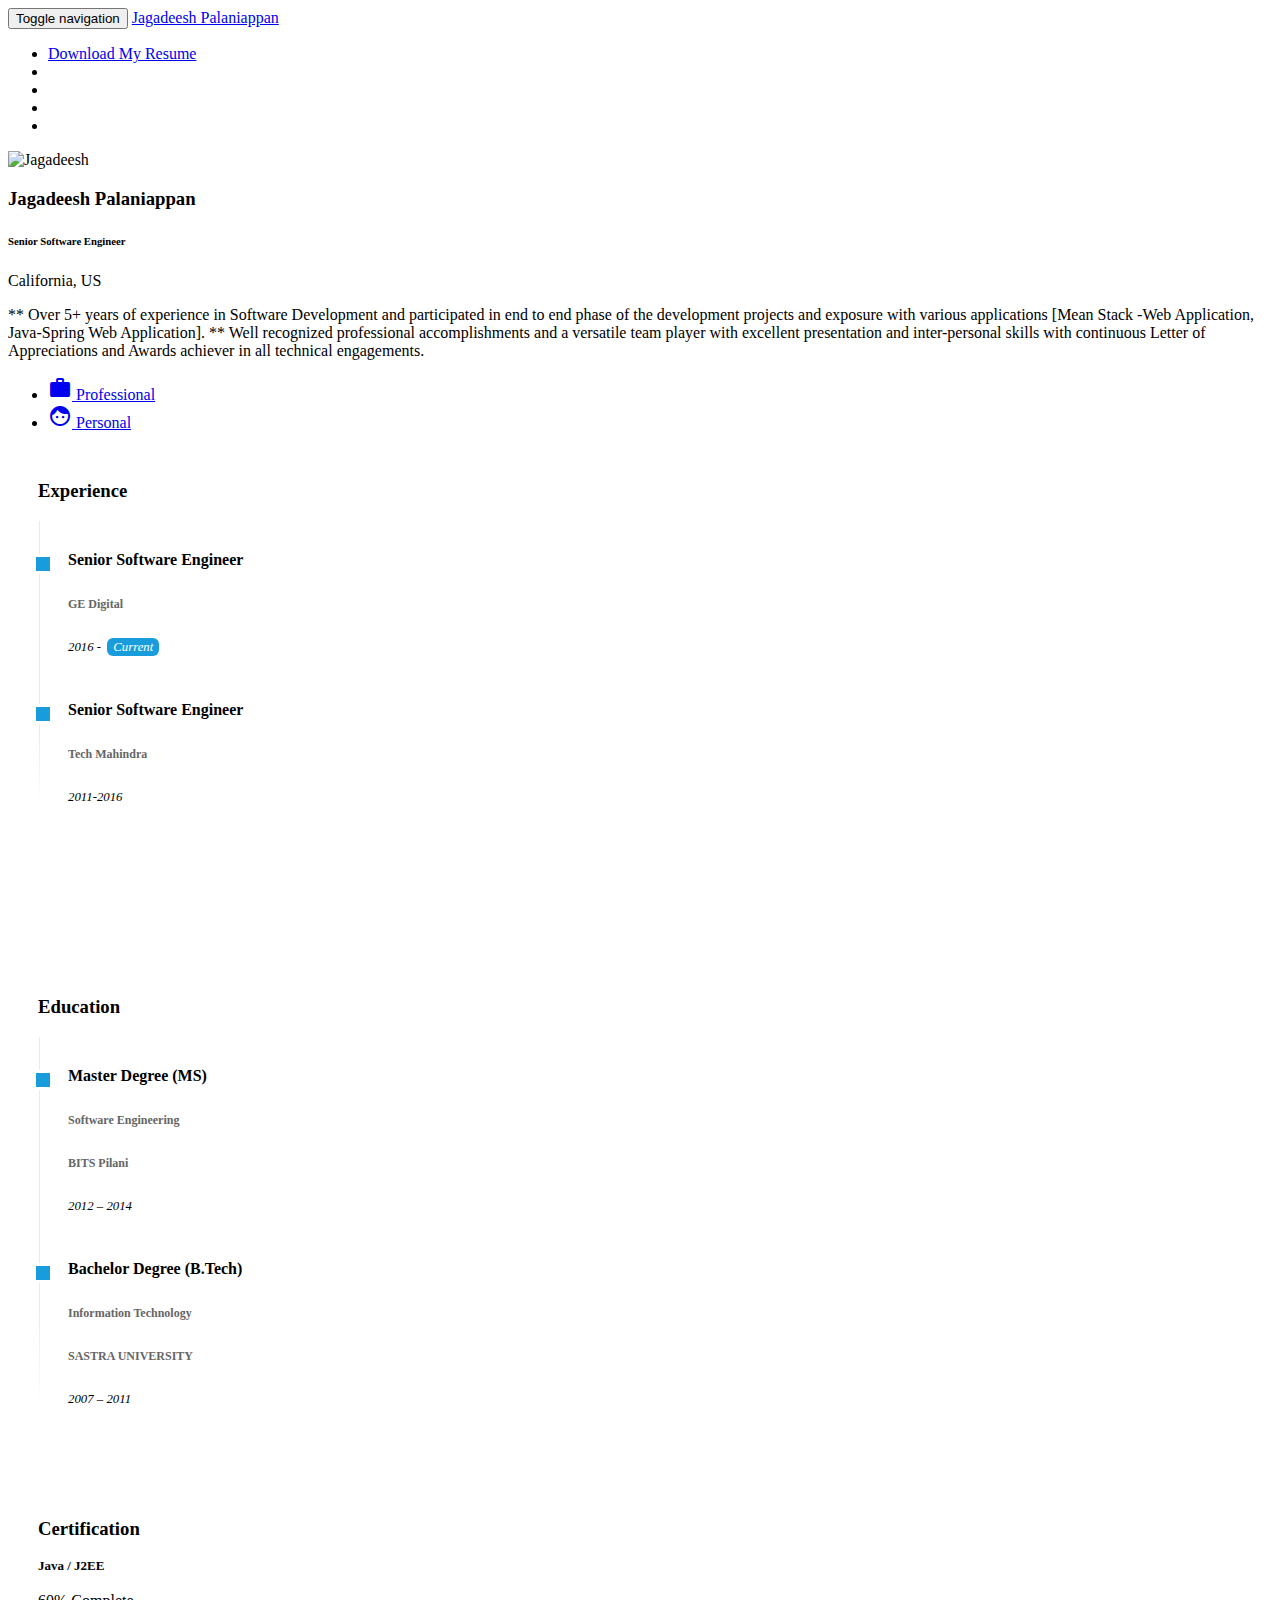
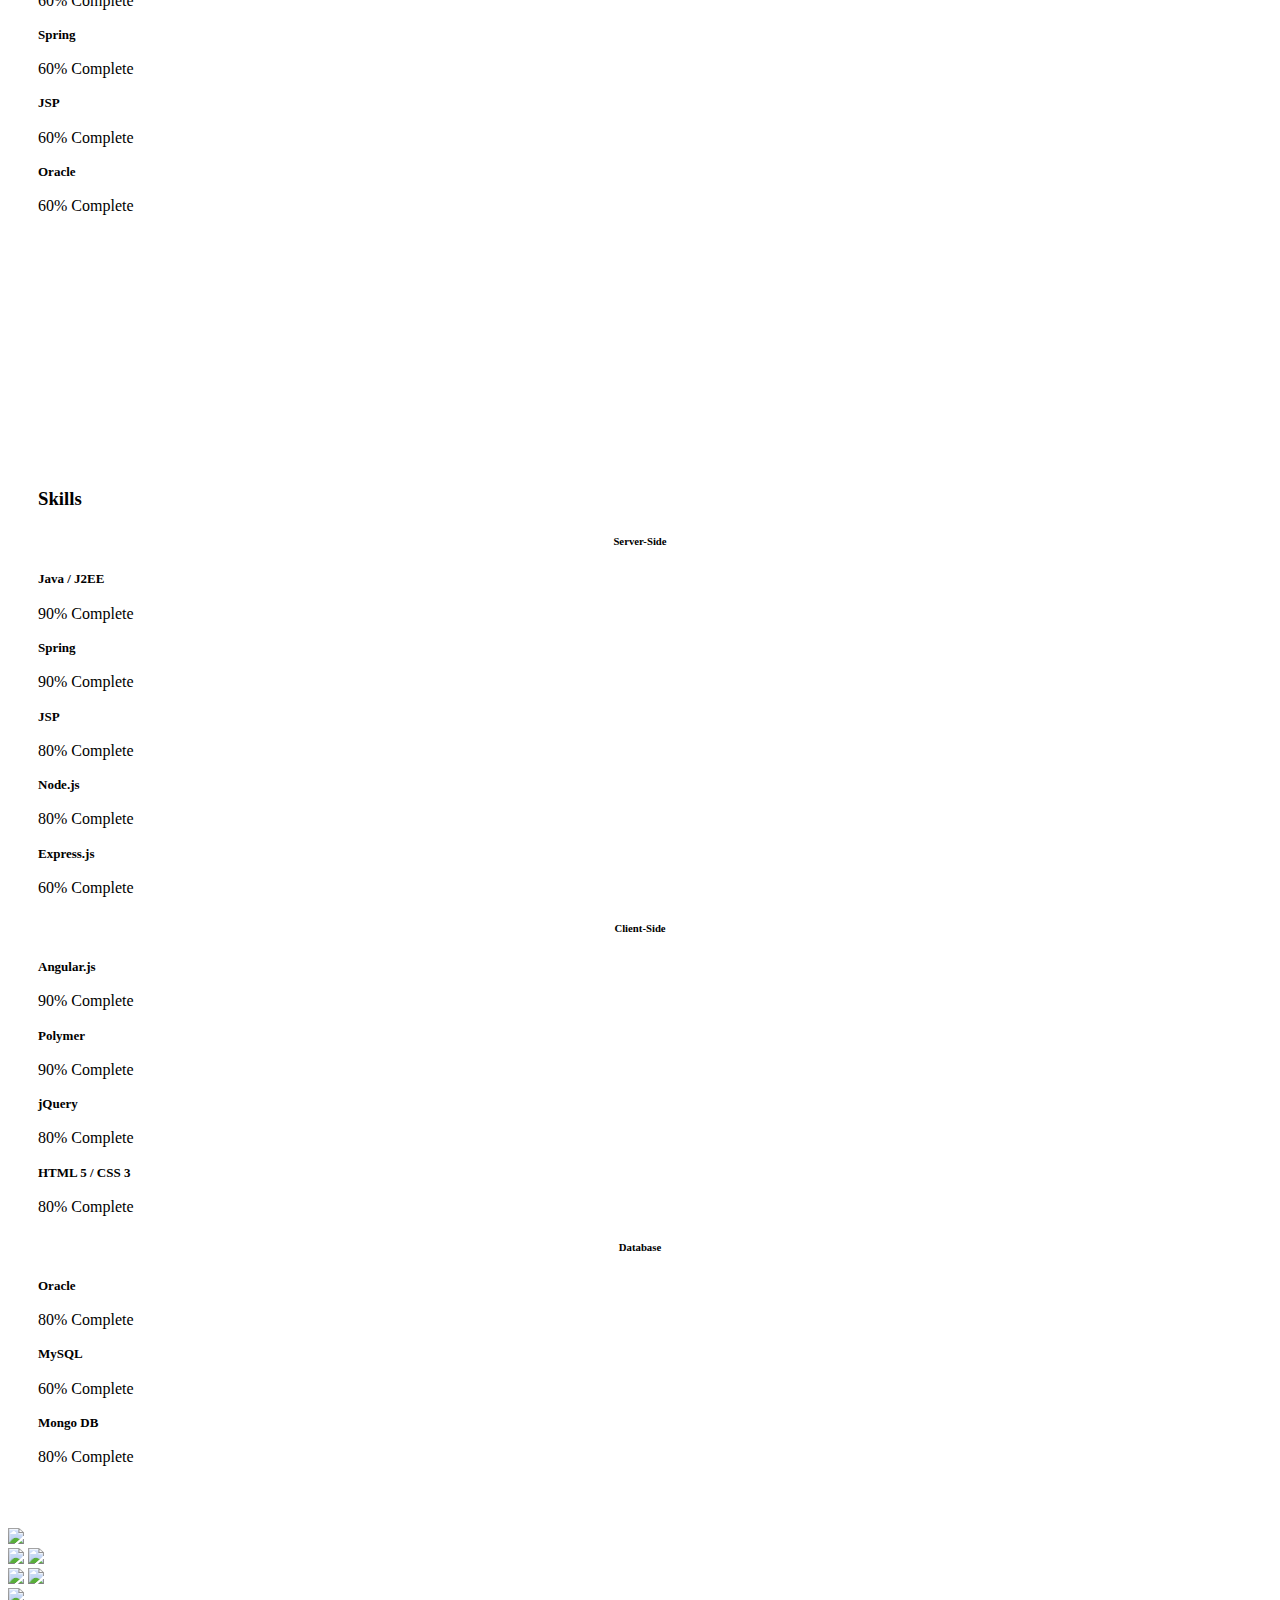
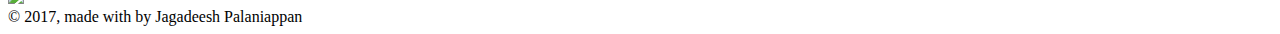
==== index.html @ 731c6bd7 "Update index.html" ====
<!doctype html>
<html lang="en">
<head>
    <meta charset="UTF-8">
    <meta name="description" content="Jagadeesh Palaniappan Official Website">
    <meta name="keywords" content="jagadeeshtechgeek,Jagadeesh,Palaniappan">
    <meta name="author" content="Jagadeesh Palaniappan">

    <meta property="og:site_name" content="#Jagadeesh #TechGeek">
    <meta property="og:title" content="Jagadeesh #TechGeek" />
    <meta property="og:description" content="Jagadeesh Palaniappan Official Website" />
    <meta property="og:image" itemprop="image" content="./assets/img/jag/2.jpg">
    <meta property="og:type" content="website" />



    <link rel="apple-touch-icon" sizes="76x76" href="./assets/img/apple-icon.png">
    <link rel="icon" type="image/png" href="./assets/img/favicon.png">
    <meta http-equiv="X-UA-Compatible" content="IE=edge,chrome=1"/>

    <title>Jagadeesh Palaniappan</title>

    <meta content='width=device-width, initial-scale=1.0, maximum-scale=1.0, user-scalable=0' name='viewport'/>

    <!--     Fonts and icons     -->
    <link rel="stylesheet" href="https://fonts.googleapis.com/icon?family=Material+Icons"/>
    <link rel="stylesheet" type="text/css" href="https://fonts.googleapis.com/css?family=Roboto:300,400,500,700"/>
    <link rel="stylesheet" href="https://maxcdn.bootstrapcdn.com/font-awesome/latest/css/font-awesome.min.css"/>

    <!-- CSS Files -->
    <link href="./assets/css/bootstrap.min.css" rel="stylesheet"/>
    <link href="./assets/css/material-kit.css" rel="stylesheet"/>
    <link href="./assets/css/resume.css" rel="stylesheet"/>


</head>

<body class="profile-page">


<nav class="navbar navbar-transparent navbar-fixed-top navbar-color-on-scroll navbar-info">
    <div class="container">
        <!-- Brand and toggle get grouped for better mobile display -->
        <div class="navbar-header">
            <button type="button" class="navbar-toggle" data-toggle="collapse" data-target="#navigation-example">
                <span class="sr-only">Toggle navigation</span>
                <span class="icon-bar"></span>
                <span class="icon-bar"></span>
                <span class="icon-bar"></span>
            </button>
            <a class="navbar-brand" href="/">Jagadeesh Palaniappan</a>
        </div>

        <div class="collapse navbar-collapse" id="navigation-example">
            <ul class="nav navbar-nav navbar-right text-center">
                <li>
                    <a href="https://github.com/jagadeeshtechgeek/jagadeeshtechgeek.github.io/blob/master/assets/doc/JagadeeshPalaniappan-5yrs.docx?raw=true">
                        <i class="fa fa-cloud-download"></i> Download My Resume
                    </a>
                </li>


                <li>
                    <a href="tel:+14085335628" class="btn btn-simple btn-white btn-just-icon">
                        <i class="fa fa-phone"></i>
                    </a>
                </li>

                <li>
                    <a href="https://github.com/jagadeeshtechgeek" target="_blank"
                       class="btn btn-simple btn-white btn-just-icon">
                        <i class="fa fa-github"></i>
                    </a>
                </li>
                <li>
                    <a href="https://www.linkedin.com/in/jagadeeshtechgeek/" target="_blank"
                       class="btn btn-simple btn-white btn-just-icon">
                        <i class="fa fa-linkedin-square"></i>
                    </a>
                </li>
                <li>
                    <a href="https://www.facebook.com/jagadeeshtechgeek" target="_blank"
                       class="btn btn-simple btn-white btn-just-icon">
                        <i class="fa fa-facebook-square"></i>
                    </a>
                </li>
            </ul>
        </div>
    </div>
</nav>

<div class="wrapper">
    <div class="header header-filter" style="background-image: url('./assets/img/examples/city.jpg');"></div>

    <div class="main main-raised">
        <div class="profile-content">
            <div class="container">
                <div class="row">
                    <div class="profile">
                        <div class="avatar">
                            <img src="./assets/img/jag/2.jpg" alt="Jagadeesh"
                                 class="img-circle img-responsive img-raised">
                        </div>
                        <div class="name">
                            <h3 class="title">Jagadeesh Palaniappan</h3>
                            <h6>Senior Software Engineer</h6>

                            <p>California, US</p>
                        </div>
                    </div>
                </div>
                <div class="description text-center">
                    <p>

                        ** Over 5+ years of experience in Software Development and participated in end to end phase of the development projects and exposure with various applications [Mean Stack -Web Application, Java-Spring Web Application].

                        ** Well recognized professional accomplishments and a versatile team player with excellent presentation and inter-personal skills with continuous Letter of Appreciations and Awards achiever in all technical engagements.

                    </p>
                </div>

                <div class="row">
                    <div class="col-md-12">
                        <div class="profile-tabs">
                            <div class="nav-align-center">


                                <ul class="nav nav-pills nav-pills-info" role="tablist">
                                    <li class="active">
                                        <a href="#work" role="tab" data-toggle="tab">
                                            <i class="material-icons">work</i>
                                            Professional
                                        </a>
                                    </li>
                                    <li>
                                        <a href="#personal" role="tab" data-toggle="tab">
                                            <i class="material-icons">face</i>
                                            Personal
                                        </a>
                                    </li>
                                </ul>


                                <div class="tab-content gallery">


                                    <div class="tab-pane active" id="work">


                                        <div class="row">


                                            <div class="col-md-4 col-sm-6 ">

                                                <div class="card timeline">

                                                    <!--<div class="block-icon"><i class="fa fa-work"></i></div>-->
                                                    <div class="block-title">
                                                        <h3 class="title">Experience</h3>
                                                    </div>

                                                    <div class="tm-container">

                                                        <div class="tm">
                                                            <div class="tm-header">
                                                                <h4>Senior Software Engineer</h4>
                                                                <h6>GE Digital</h6>

                                                                <p class="duration">2016 - <span
                                                                        class="current">Current</span></p>

                                                            </div>
                                                            <p></p>
                                                        </div>

                                                        <div class="tm">
                                                            <div class="tm-header">
                                                                <h4>Senior Software Engineer</h4>
                                                                <h6>Tech Mahindra</h6>

                                                                <p class="duration">2011-2016</p>
                                                            </div>
                                                            <p></p>
                                                        </div>

                                                    </div>
                                                </div>

                                            </div>


                                            <div class="col-md-4 col-sm-6 ">


                                                <div class="card timeline">

                                                    <div class="block-icon"><i class="ic-pencil"></i></div>
                                                    <div class="block-title">
                                                        <h3 class="title medium">Education</h3>
                                                    </div>

                                                    <div class="tm-container">


                                                        <div class="tm">
                                                            <div class="tm-header">
                                                                <h4>Master Degree (MS) </h4>
                                                                <h6>Software Engineering</h6>
                                                                <h6>BITS Pilani</h6>

                                                                <p class="duration">2012 – 2014</p>
                                                            </div>
                                                            <p></p>
                                                        </div>

                                                        <div class="tm">
                                                            <div class="tm-header">
                                                                <h4>Bachelor Degree (B.Tech) </h4>
                                                                <h6>Information Technology</h6>
                                                                <h6>SASTRA UNIVERSITY</h6>

                                                                <p class="duration">2007 – 2011</p>
                                                            </div>
                                                            <p></p>
                                                        </div>


                                                    </div>
                                                </div>

                                            </div>


                                            <div class="col-md-4 col-sm-6 ">

                                                <div class="card timeline">

                                                    <!--<div class="block-icon"><i class="ic-tools-2"></i></div>-->

                                                    <div class="block-title">
                                                        <h3 class="title">Certification</h3>
                                                    </div>

                                                    <div class="skills ">

                                                        <ul class="skill-list">
                                                            <li>
                                                                <h4>Java / J2EE </h4>

                                                                <div class="progress">
                                                                    <div class="progress-bar progress-bar-info"
                                                                         role="progressbar" aria-valuenow="60"
                                                                         aria-valuemin="0" aria-valuemax="100"
                                                                         style="width: 60%;">
                                                                        <span class="sr-only">60% Complete</span>
                                                                    </div>
                                                                </div>
                                                            </li>

                                                            <li>
                                                                <h4>Spring</h4>

                                                                <div class="progress">
                                                                    <div class="progress-bar progress-bar-info"
                                                                         role="progressbar" aria-valuenow="60"
                                                                         aria-valuemin="0" aria-valuemax="100"
                                                                         style="width: 60%;">
                                                                        <span class="sr-only">60% Complete</span>
                                                                    </div>
                                                                </div>
                                                            </li>

                                                            <li>
                                                                <h4>JSP</h4>

                                                                <div class="progress">
                                                                    <div class="progress-bar progress-bar-info"
                                                                         role="progressbar" aria-valuenow="60"
                                                                         aria-valuemin="0" aria-valuemax="100"
                                                                         style="width: 60%;">
                                                                        <span class="sr-only">60% Complete</span>
                                                                    </div>
                                                                </div>
                                                            </li>

                                                            <li>
                                                                <h4>Oracle</h4>

                                                                <div class="progress">
                                                                    <div class="progress-bar progress-bar-info"
                                                                         role="progressbar" aria-valuenow="60"
                                                                         aria-valuemin="0" aria-valuemax="100"
                                                                         style="width: 60%;">
                                                                        <span class="sr-only">60% Complete</span>
                                                                    </div>
                                                                </div>
                                                            </li>

                                                        </ul>


                                                    </div>

                                                </div>

                                            </div>


                                        </div>



                                        <!--<p>** Achievements: #MissionInnovation2015 #HackathonWinner, #PatOnBackAward, #Certified-UI-Developer, #STAR-PerformerAward</p>-->


                                        <br/>
                                        <br/>
                                        <br/>

                                        <div class="row">


                                            <div class="col-md-12">

                                                <div class="card timeline">


                                                    <!--<div class="block-icon"><i class="ic-tools-2"></i></div>-->

                                                    <div class="block-title">
                                                        <h3 class="title">Skills</h3>
                                                    </div>

                                                    <div class="skills ">


                                                        <div class="row">
                                                            <div class="col-md-4">

                                                                <h6>Server-Side</h6>

                                                                <ul class="skill-list">
                                                                    <li>
                                                                        <h4>Java / J2EE </h4>

                                                                        <div class="progress">
                                                                            <div class="progress-bar progress-bar-info"
                                                                                 role="progressbar" aria-valuenow="90"
                                                                                 aria-valuemin="0" aria-valuemax="100"
                                                                                 style="width: 90%;">
                                                                                <span class="sr-only">90% Complete</span>
                                                                            </div>
                                                                        </div>
                                                                    </li>

                                                                    <li>
                                                                        <h4>Spring</h4>

                                                                        <div class="progress">
                                                                            <div class="progress-bar progress-bar-info"
                                                                                 role="progressbar" aria-valuenow="90"
                                                                                 aria-valuemin="0" aria-valuemax="100"
                                                                                 style="width: 90%;">
                                                                                <span class="sr-only">90% Complete</span>
                                                                            </div>
                                                                        </div>
                                                                    </li>

                                                                    <li>
                                                                        <h4>JSP</h4>

                                                                        <div class="progress">
                                                                            <div class="progress-bar progress-bar-info"
                                                                                 role="progressbar" aria-valuenow="80"
                                                                                 aria-valuemin="0" aria-valuemax="100"
                                                                                 style="width: 80%;">
                                                                                <span class="sr-only">80% Complete</span>
                                                                            </div>
                                                                        </div>
                                                                    </li>

                                                                    <li>
                                                                        <h4>Node.js</h4>

                                                                        <div class="progress">
                                                                            <div class="progress-bar progress-bar-info"
                                                                                 role="progressbar" aria-valuenow="80"
                                                                                 aria-valuemin="0" aria-valuemax="100"
                                                                                 style="width: 80%;">
                                                                                <span class="sr-only">80% Complete</span>
                                                                            </div>
                                                                        </div>
                                                                    </li>


                                                                    <li>
                                                                        <h4>Express.js</h4>

                                                                        <div class="progress">
                                                                            <div class="progress-bar progress-bar-info"
                                                                                 role="progressbar" aria-valuenow="60"
                                                                                 aria-valuemin="0" aria-valuemax="100"
                                                                                 style="width: 60%;">
                                                                                <span class="sr-only">60% Complete</span>
                                                                            </div>
                                                                        </div>
                                                                    </li>


                                                                </ul>


                                                            </div>
                                                            <div class="col-md-4">

                                                                <h6>Client-Side</h6>

                                                                <ul class="skill-list">

                                                                    <li>
                                                                        <h4>Angular.js</h4>

                                                                        <div class="progress">
                                                                            <div class="progress-bar progress-bar-info"
                                                                                 role="progressbar" aria-valuenow="90"
                                                                                 aria-valuemin="0" aria-valuemax="100"
                                                                                 style="width: 90%;">
                                                                                <span class="sr-only">90% Complete</span>
                                                                            </div>
                                                                        </div>
                                                                    </li>

                                                                    <li>
                                                                        <h4>Polymer</h4>

                                                                        <div class="progress">
                                                                            <div class="progress-bar progress-bar-info"
                                                                                 role="progressbar" aria-valuenow="90"
                                                                                 aria-valuemin="0" aria-valuemax="100"
                                                                                 style="width: 90%;">
                                                                                <span class="sr-only">90% Complete</span>
                                                                            </div>
                                                                        </div>
                                                                    </li>

                                                                    <li>
                                                                        <h4>jQuery</h4>

                                                                        <div class="progress">
                                                                            <div class="progress-bar progress-bar-info"
                                                                                 role="progressbar" aria-valuenow="80"
                                                                                 aria-valuemin="0" aria-valuemax="100"
                                                                                 style="width: 80%;">
                                                                                <span class="sr-only">80% Complete</span>
                                                                            </div>
                                                                        </div>
                                                                    </li>


                                                                    <li>
                                                                        <h4>HTML 5 / CSS 3</h4>

                                                                        <div class="progress">
                                                                            <div class="progress-bar progress-bar-info"
                                                                                 role="progressbar" aria-valuenow="80"
                                                                                 aria-valuemin="0" aria-valuemax="100"
                                                                                 style="width: 80%;">
                                                                                <span class="sr-only">80% Complete</span>
                                                                            </div>
                                                                        </div>
                                                                    </li>


                                                                </ul>


                                                            </div>
                                                            <div class="col-md-4">

                                                                <h6>Database</h6>

                                                                <ul class="skill-list">

                                                                    <li>
                                                                        <h4>Oracle</h4>

                                                                        <div class="progress">
                                                                            <div class="progress-bar progress-bar-info"
                                                                                 role="progressbar" aria-valuenow="80"
                                                                                 aria-valuemin="0" aria-valuemax="100"
                                                                                 style="width: 80%;">
                                                                                <span class="sr-only">80% Complete</span>
                                                                            </div>
                                                                        </div>
                                                                    </li>

                                                                    <li>
                                                                        <h4>MySQL</h4>

                                                                        <div class="progress">
                                                                            <div class="progress-bar progress-bar-info"
                                                                                 role="progressbar" aria-valuenow="50"
                                                                                 aria-valuemin="0" aria-valuemax="100"
                                                                                 style="width: 60%;">
                                                                                <span class="sr-only">60% Complete</span>
                                                                            </div>
                                                                        </div>
                                                                    </li>

                                                                    <li>
                                                                        <h4>Mongo DB</h4>

                                                                        <div class="progress">
                                                                            <div class="progress-bar progress-bar-info"
                                                                                 role="progressbar" aria-valuenow="80"
                                                                                 aria-valuemin="0" aria-valuemax="100"
                                                                                 style="width: 80%;">
                                                                                <span class="sr-only">80% Complete</span>
                                                                            </div>
                                                                        </div>
                                                                    </li>


                                                                </ul>

                                                            </div>

                                                        </div>


                                                    </div>

                                                </div>

                                            </div>


                                        </div>


                                    </div>


                                    <div class="tab-pane text-center" id="personal">

                                        <div class="row">
                                            <div class="col-md-4">
                                                <img src="./assets/img/jag/3.jpg" class="img-rounded"/>
                                            </div>
                                            <div class="col-md-2">
                                                <img src="./assets/img/jag/2.jpg" class="img-rounded"/>
                                                <img src="./assets/img/jag/3.jpg" class="img-rounded"/>
                                            </div>
                                            <div class="col-md-2">
                                                <img src="./assets/img/jag/3.jpg" class="img-rounded"/>
                                                <img src="./assets/img/jag/1.jpg" class="img-rounded"/>
                                            </div>
                                            <div class="col-md-4">
                                                <img src="./assets/img/jag/2.jpg" class="img-rounded"/>

                                            </div>
                                        </div>
                                    </div>

                                </div>
                            </div>

                        </div>
                    </div>
                    <!-- End Profile Tabs -->
                </div>
            </div>

        </div>
    </div>
</div>

</div>
<footer class="footer">
    <div class="container">
        <!--
        <nav class="pull-left">
            <ul>
                <li>
                    <a href="javascript:void(0)">
                        About Us
                    </a>
                </li>
                <li>
                    <a href="javascript:void(0)">
                        Blog
                    </a>
                </li>
                <li>
                    <a href="javascript:void(0)">
                        Licenses
                    </a>
                </li>
            </ul>
        </nav>
        -->
        <div class="copyright pull-right">
            &copy; 2017, made with <i class="fa fa-heart heart"></i> by Jagadeesh Palaniappan
        </div>
    </div>
</footer>


</body>
<!--   Core JS Files   -->
<script src="./assets/js/jquery.min.js" type="text/javascript"></script>
<script src="./assets/js/bootstrap.min.js" type="text/javascript"></script>
<script src="./assets/js/material.min.js"></script>

<!--  Plugin for the Sliders, full documentation here: http://refreshless.com/nouislider/ -->
<script src="./assets/js/nouislider.min.js" type="text/javascript"></script>

<!--  Plugin for the Datepicker, full documentation here: http://www.eyecon.ro/bootstrap-datepicker/ -->
<script src="./assets/js/bootstrap-datepicker.js" type="text/javascript"></script>

<!-- Control Center for Material Kit: activating the ripples, parallax effects, scripts from the example pages etc -->
<script src="./assets/js/material-kit.js" type="text/javascript"></script>

</html>
---- assets/css/resume.css ----
.tm h4, .tm h4 {
    margin-top: 0;
}

.tm-container, .skills {
    text-align: left;
}

.skills ul{
    list-style: none;
    padding-left: 0px;
}




.timeline {
    padding: 10px 30px 46px;
    margin-top: 20px;
    min-height: 440px;
}


.tm-container {
    position: relative;
}



.tm-container:before {
    background: #eaeaea; /* Old browsers */
    background: -moz-linear-gradient(top,  #eaeaea 1%, #eaeaea 75%, #ffffff 100%); /* FF3.6+ */
    background: -webkit-gradient(linear, left top, left bottom, color-stop(1%,#eaeaea), color-stop(75%,#eaeaea), color-stop(100%,#ffffff)); /* Chrome,Safari4+ */
    background: -webkit-linear-gradient(top,  #eaeaea 1%,#eaeaea 75%,#ffffff 100%); /* Chrome10+,Safari5.1+ */
    background: -o-linear-gradient(top,  #eaeaea 1%,#eaeaea 75%,#ffffff 100%); /* Opera 11.10+ */
    background: -ms-linear-gradient(top,  #eaeaea 1%,#eaeaea 75%,#ffffff 100%); /* IE10+ */
    background: linear-gradient(to bottom,  #eaeaea 1%,#eaeaea 75%,#ffffff 100%); /* W3C */
    filter: progid:DXImageTransform.Microsoft.gradient( startColorstr='#eaeaea', endColorstr='#ffffff',GradientType=0 ); /* IE6-9 */
    bottom: 0;
    content: "";
    left: 1px;
    position: absolute;
    top: 0;
    width: 1px;
    height:100%;

}


.tm {
    margin-bottom: 10px;
    padding-left: 30px;
    padding-top: 30px;
    position: relative;
}


.tm:after {
    background: #199cdb;
    border: 3px solid #ffffff;
    content: "";
    height: 14px;
    left: -5px;
    position: absolute;
    text-align: center;
    top: 33px;
    width: 14px;
}



.tm .tm-header h6 {
    color: #666666;
    font-size: 12px;
}


.tm .tm-header p span.current {
    background: #199cdb;
    border-radius: 6px;
    -moz-border-radius:6px;
    -webkit-border-radius :6px;
    -ms-border-radius:6px;
    -o-border-radius: 6px;
    color: #ffffff;
    padding: 2px 6px;
    margin-left: 3px;

}



.skill-list li {
    margin-bottom: 15px;
}


.skill-list li:last-child {
    margin-bottom: 0;
}


.skill-list h4 {
    display: block;
    width: 144px;
    font-size: 13px;
}



.tm .duration {
    font-size: 0.8em;
    font-style: italic;
}

.skills h6 {
    text-align: center;
}
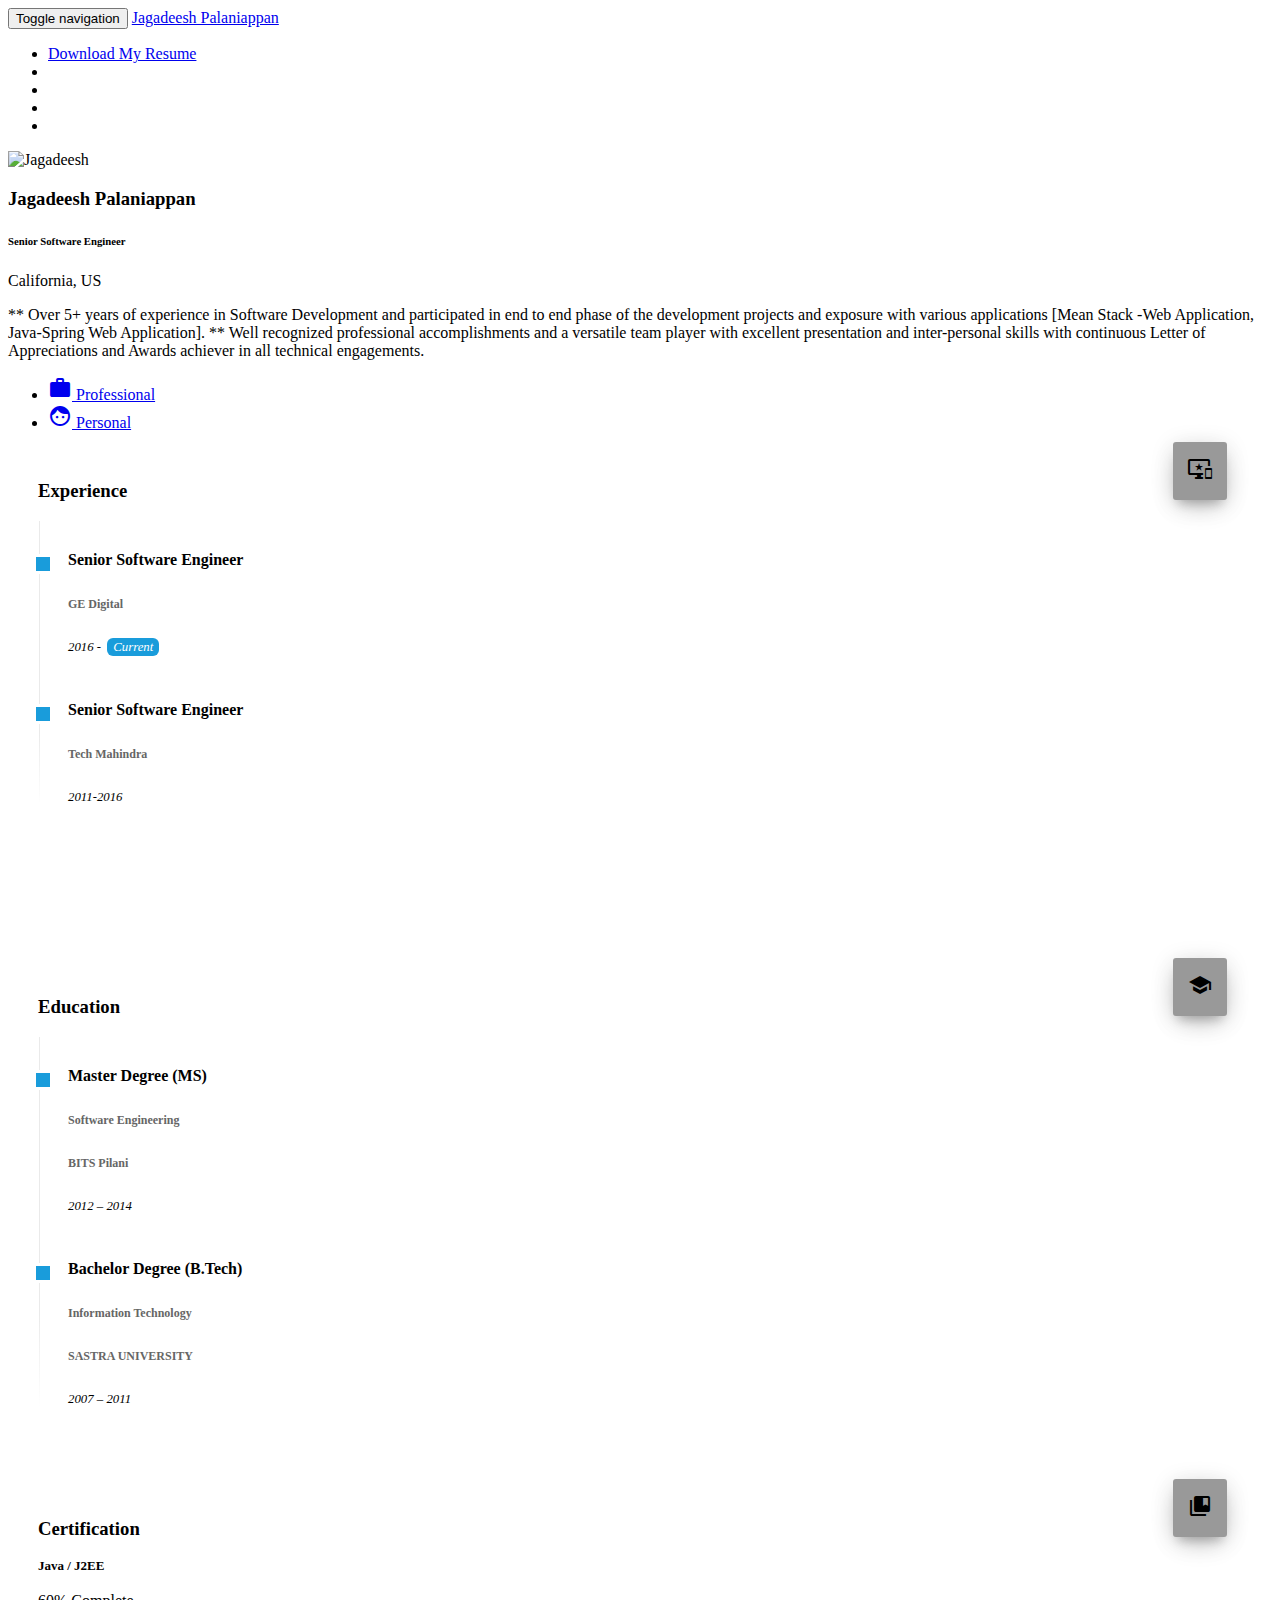
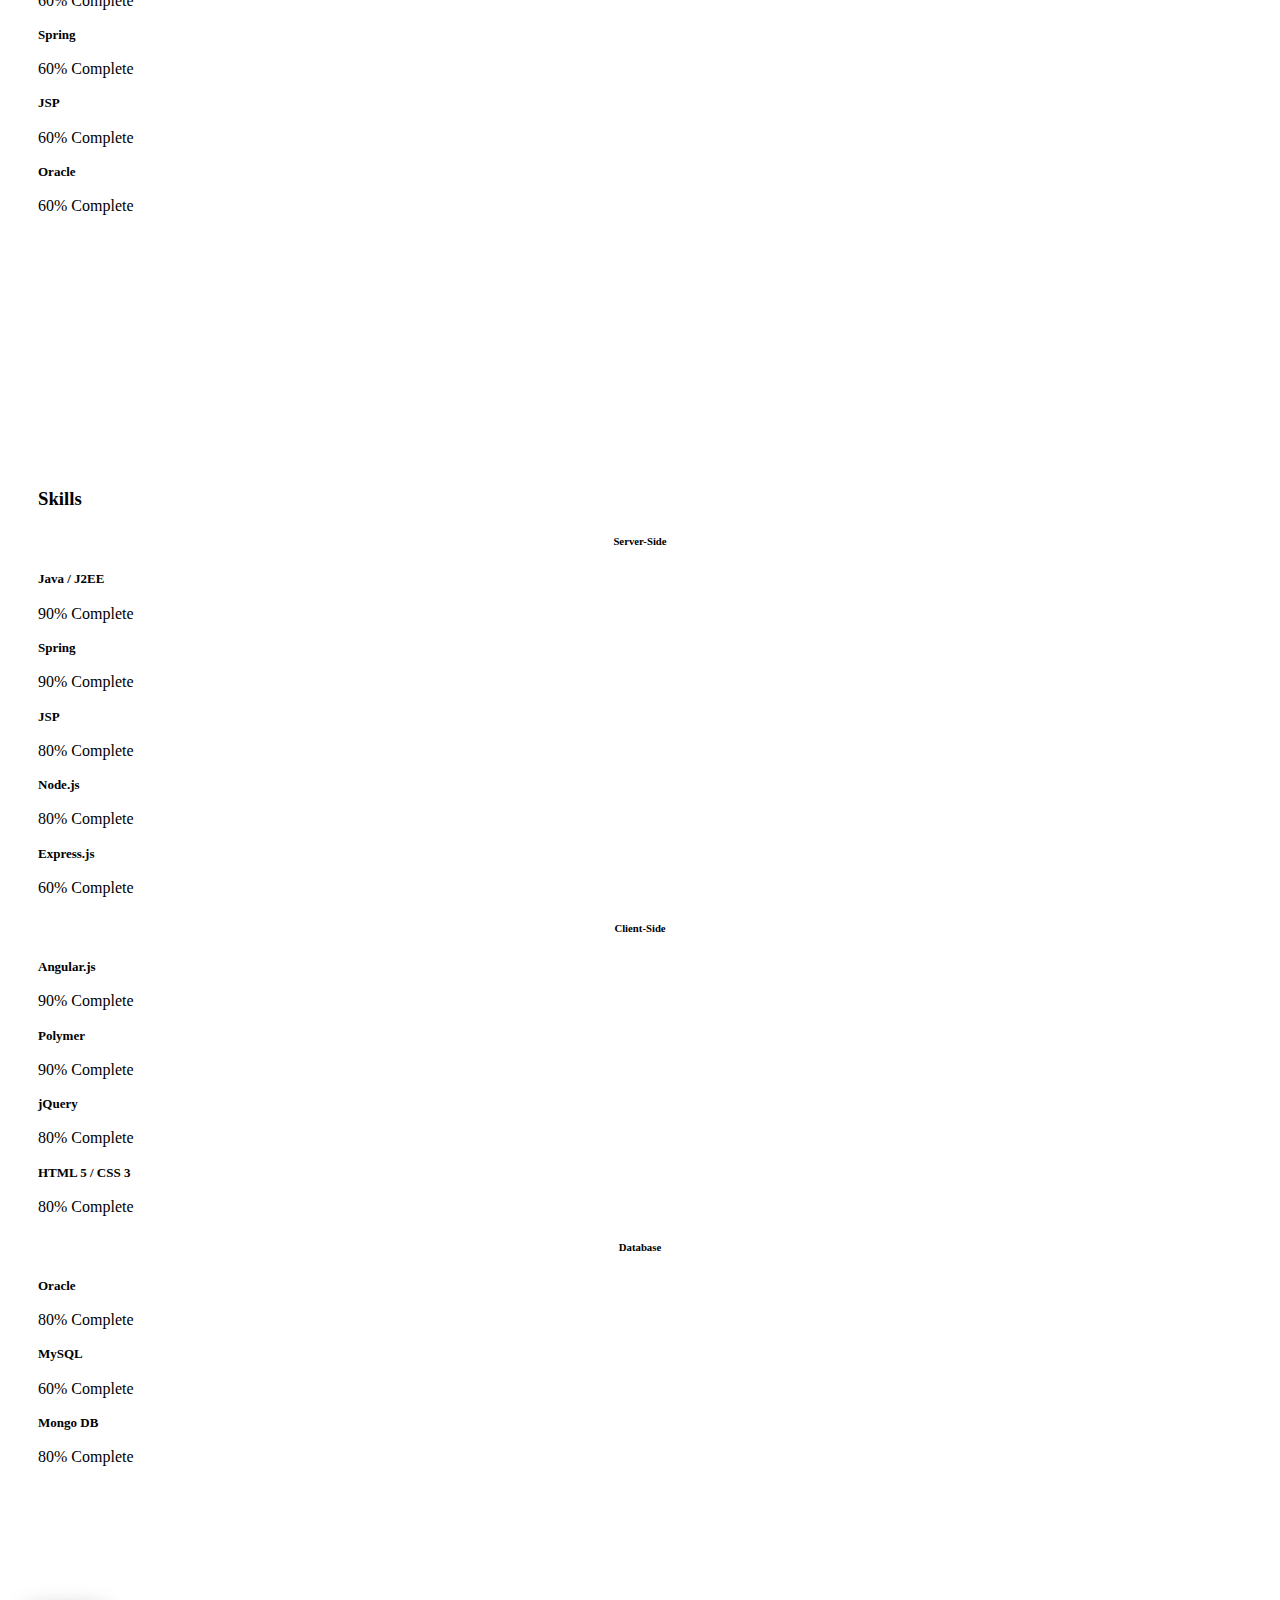
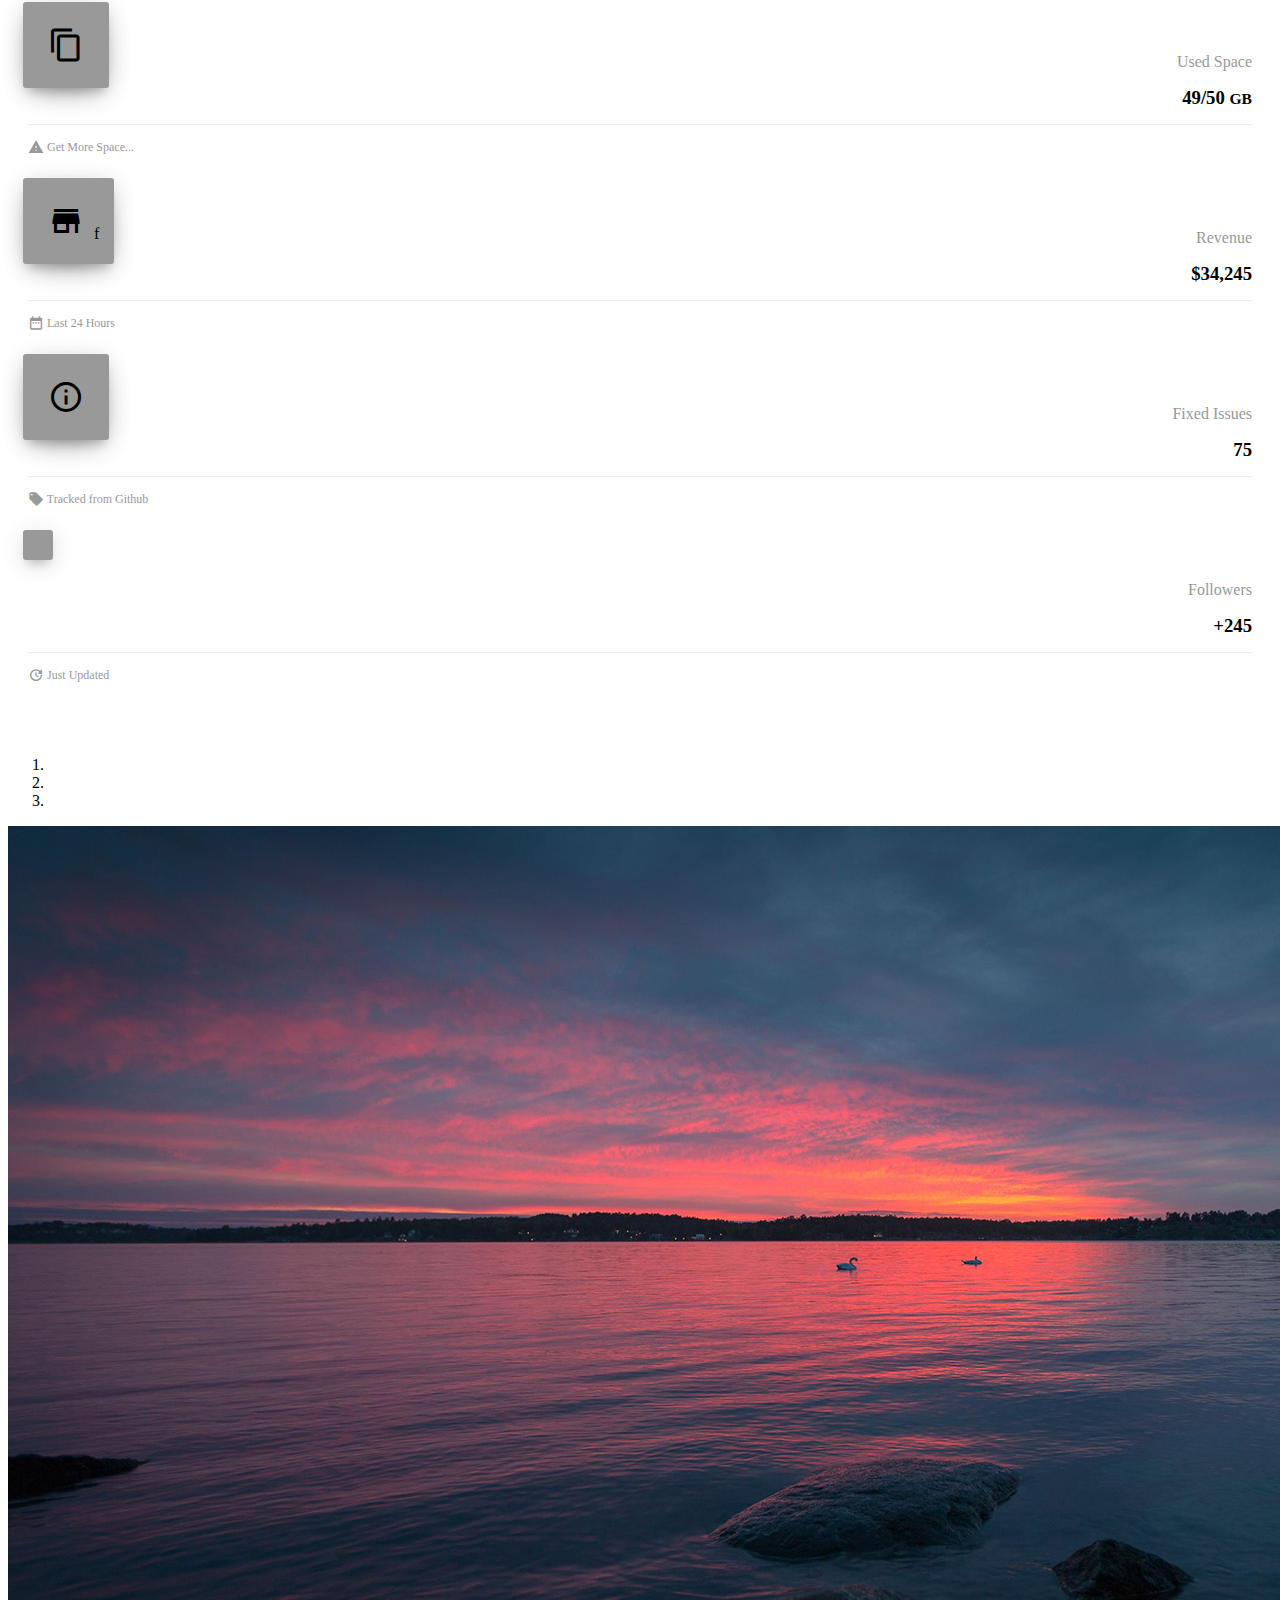
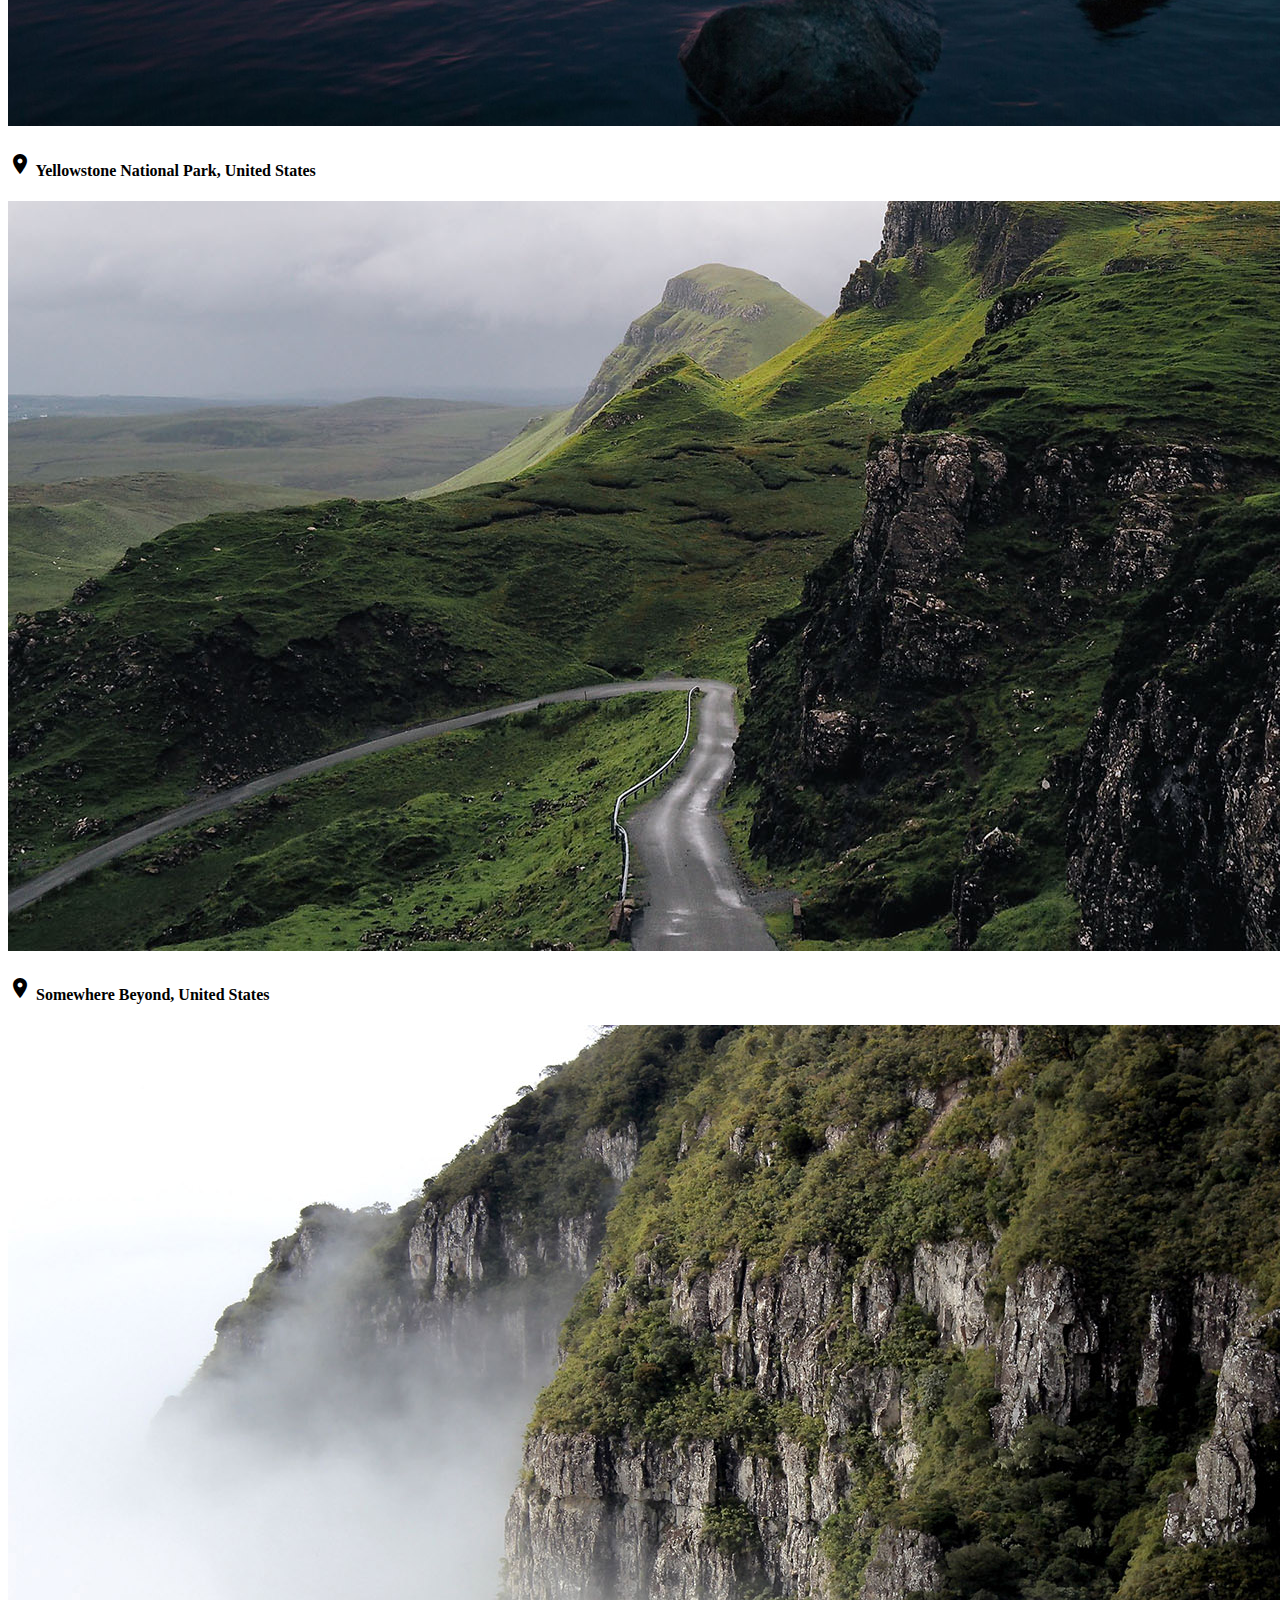
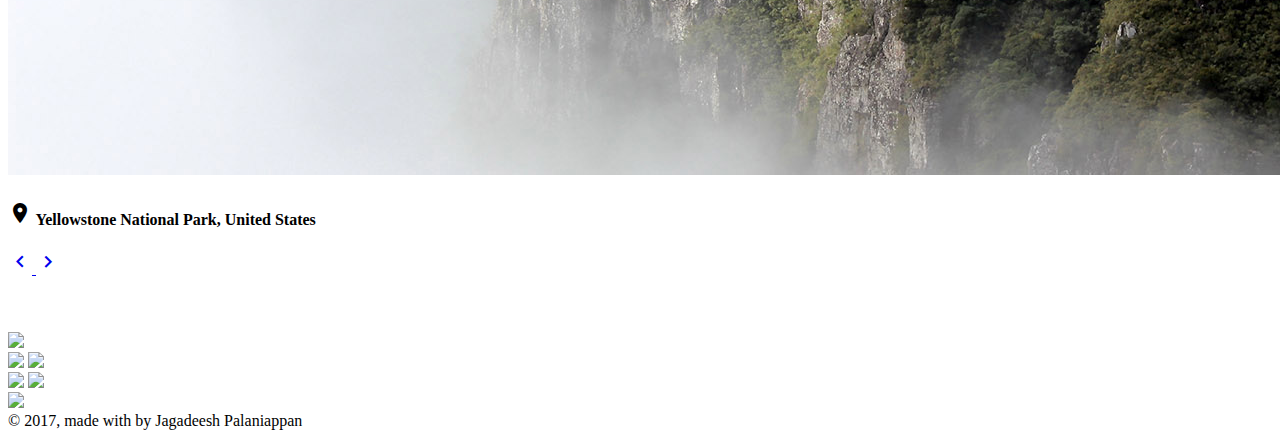
==== commit b76c0025: "carosel" ====
--- a/index.html
+++ b/index.html
@@ -7,11 +7,10 @@
     <meta name="author" content="Jagadeesh Palaniappan">
 
     <meta property="og:site_name" content="#Jagadeesh #TechGeek">
-    <meta property="og:title" content="Jagadeesh #TechGeek" />
-    <meta property="og:description" content="Jagadeesh Palaniappan Official Website" />
+    <meta property="og:title" content="Jagadeesh #TechGeek"/>
+    <meta property="og:description" content="Jagadeesh Palaniappan Official Website"/>
     <meta property="og:image" itemprop="image" content="./assets/img/jag/2.jpg">
-    <meta property="og:type" content="website" />
-
+    <meta property="og:type" content="website"/>
 
 
     <link rel="apple-touch-icon" sizes="76x76" href="./assets/img/apple-icon.png">
@@ -112,9 +111,13 @@
                 <div class="description text-center">
                     <p>
 
-                        ** Over 5+ years of experience in Software Development and participated in end to end phase of the development projects and exposure with various applications [Mean Stack -Web Application, Java-Spring Web Application].
-
-                        ** Well recognized professional accomplishments and a versatile team player with excellent presentation and inter-personal skills with continuous Letter of Appreciations and Awards achiever in all technical engagements.
+                        ** Over 5+ years of experience in Software Development and participated in end to end phase of
+                        the development projects and exposure with various applications [Mean Stack -Web Application,
+                        Java-Spring Web Application].
+
+                        ** Well recognized professional accomplishments and a versatile team player with excellent
+                        presentation and inter-personal skills with continuous Letter of Appreciations and Awards
+                        achiever in all technical engagements.
 
                     </p>
                 </div>
@@ -147,16 +150,26 @@
                                     <div class="tab-pane active" id="work">
 
 
+
+                                        <!-- Expereinces / Edu / Certification -->
+
                                         <div class="row">
 
 
                                             <div class="col-md-4 col-sm-6 ">
 
                                                 <div class="card timeline">
+
+
+                                                    <div class="card-header-icon header-info"
+                                                         data-background-color="green">
+                                                        <i class="material-icons">important_devices</i>
+                                                    </div>
+
 
                                                     <!--<div class="block-icon"><i class="fa fa-work"></i></div>-->
                                                     <div class="block-title">
-                                                        <h3 class="title">Experience</h3>
+                                                        <h3>Experience</h3>
                                                     </div>
 
                                                     <div class="tm-container">
@@ -194,9 +207,15 @@
 
                                                 <div class="card timeline">
 
-                                                    <div class="block-icon"><i class="ic-pencil"></i></div>
+
+                                                    <div class="card-header-icon header-info"
+                                                         data-background-color="green">
+                                                        <i class="material-icons">school</i>
+                                                    </div>
+
+
                                                     <div class="block-title">
-                                                        <h3 class="title medium">Education</h3>
+                                                        <h3>Education</h3>
                                                     </div>
 
                                                     <div class="tm-container">
@@ -235,10 +254,15 @@
 
                                                 <div class="card timeline">
 
-                                                    <!--<div class="block-icon"><i class="ic-tools-2"></i></div>-->
+
+                                                    <div class="card-header-icon header-info"
+                                                         data-background-color="green">
+                                                        <i class="material-icons">collections_bookmark</i>
+                                                    </div>
+
 
                                                     <div class="block-title">
-                                                        <h3 class="title">Certification</h3>
+                                                        <h3>Certification</h3>
                                                     </div>
 
                                                     <div class="skills ">
@@ -309,13 +333,13 @@
                                         </div>
 
 
-
-                                        <!--<p>** Achievements: #MissionInnovation2015 #HackathonWinner, #PatOnBackAward, #Certified-UI-Developer, #STAR-PerformerAward</p>-->
-
-
-                                        <br/>
-                                        <br/>
-                                        <br/>
+                                        <br/>
+                                        <br/>
+                                        <br/>
+
+
+                                        <!-- Skills -->
+
 
                                         <div class="row">
 
@@ -328,10 +352,10 @@
                                                     <!--<div class="block-icon"><i class="ic-tools-2"></i></div>-->
 
                                                     <div class="block-title">
-                                                        <h3 class="title">Skills</h3>
-                                                    </div>
-
-                                                    <div class="skills ">
+                                                        <h3>Skills</h3>
+                                                    </div>
+
+                                                    <div class="skills">
 
 
                                                         <div class="row">
@@ -538,8 +562,176 @@
                                         </div>
 
 
+                                        <br/>
+                                        <br/>
+                                        <br/>
+
+
+
+                                        <!--<p>** Achievements: #MissionInnovation2015 #HackathonWinner, #PatOnBackAward, #Certified-UI-Developer, #STAR-PerformerAward</p>-->
+
+                                        <div class="row">
+                                            <div class="col-lg-3 col-md-6 col-sm-6">
+                                                <div class="card card-stats">
+                                                    <div class="card-header header-success">
+                                                        <i class="material-icons">content_copy</i>
+                                                    </div>
+                                                    <div class="content">
+                                                        <p class="category">Used Space</p>
+
+                                                        <h3>49/50
+                                                            <small>GB</small>
+                                                        </h3>
+                                                    </div>
+                                                    <div class="card-footer">
+                                                        <div class="stats">
+                                                            <i class="material-icons text-danger">warning</i> Get More
+                                                            Space...
+                                                        </div>
+                                                    </div>
+                                                </div>
+                                            </div>
+                                            <div class="col-lg-3 col-md-6 col-sm-6">
+                                                <div class="card card-stats">
+                                                    <div class="card-header header-primary">
+                                                        <i class="material-icons">store</i>f
+                                                    </div>
+                                                    <div class="content">
+                                                        <p class="category">Revenue</p>
+
+                                                        <h3>$34,245</h3>
+                                                    </div>
+                                                    <div class="card-footer">
+                                                        <div class="stats">
+                                                            <i class="material-icons">date_range</i> Last 24 Hours
+                                                        </div>
+                                                    </div>
+                                                </div>
+                                            </div>
+                                            <div class="col-lg-3 col-md-6 col-sm-6">
+                                                <div class="card card-stats">
+                                                    <div class="card-header header-warning" data-background-color="red">
+                                                        <i class="material-icons">info_outline</i>
+                                                    </div>
+                                                    <div class="content">
+                                                        <p class="category">Fixed Issues</p>
+
+                                                        <h3>75</h3>
+                                                    </div>
+                                                    <div class="card-footer">
+                                                        <div class="stats">
+                                                            <i class="material-icons">local_offer</i> Tracked from
+                                                            Github
+                                                        </div>
+                                                    </div>
+                                                </div>
+                                            </div>
+
+                                            <div class="col-lg-3 col-md-6 col-sm-6">
+                                                <div class="card card-stats">
+                                                    <div class="card-header header-info" data-background-color="blue">
+                                                        <i class="fa fa-twitter"></i>
+                                                    </div>
+                                                    <div class="content">
+                                                        <p class="category">Followers</p>
+
+                                                        <h3>+245</h3>
+                                                    </div>
+                                                    <div class="card-footer">
+                                                        <div class="stats">
+                                                            <i class="material-icons">update</i> Just Updated
+                                                        </div>
+                                                    </div>
+                                                </div>
+                                            </div>
+                                        </div>
+
+
+
+
+
+                                        <br/>
+                                        <br/>
+                                        <br/>
+
+                                        <div class="row">
+                                            <div class="col-md-12">
+
+                                                <!-- Carousel Card -->
+                                                <div class="card card-raised card-carousel">
+                                                    <div id="carousel-example-generic" class="carousel slide"
+                                                         data-ride="carousel">
+                                                        <div class="carousel slide" data-ride="carousel">
+
+                                                            <!-- Indicators -->
+                                                            <ol class="carousel-indicators">
+                                                                <li data-target="#carousel-example-generic"
+                                                                    data-slide-to="0" class="active"></li>
+                                                                <li data-target="#carousel-example-generic"
+                                                                    data-slide-to="1"></li>
+                                                                <li data-target="#carousel-example-generic"
+                                                                    data-slide-to="2"></li>
+                                                            </ol>
+
+                                                            <!-- Wrapper for slides -->
+                                                            <div class="carousel-inner">
+                                                                <div class="item active">
+                                                                    <img src="assets/img/jag/a1.jpeg" alt="Awesome Image">
+
+                                                                    <div class="carousel-caption">
+                                                                        <h4><i class="material-icons">location_on</i>
+                                                                            Yellowstone National Park, United States
+                                                                        </h4>
+                                                                    </div>
+                                                                </div>
+                                                                <div class="item">
+                                                                    <img src="assets/img/jag/a2.jpeg" alt="Awesome Image">
+
+                                                                    <div class="carousel-caption">
+                                                                        <h4><i class="material-icons">location_on</i>
+                                                                            Somewhere Beyond, United States</h4>
+                                                                    </div>
+                                                                </div>
+                                                                <div class="item">
+                                                                    <img src="assets/img/jag/a3.jpeg" alt="Awesome Image">
+
+                                                                    <div class="carousel-caption">
+                                                                        <h4><i class="material-icons">location_on</i>
+                                                                            Yellowstone National Park, United States
+                                                                        </h4>
+                                                                    </div>
+                                                                </div>
+                                                            </div>
+
+                                                            <!-- Controls -->
+                                                            <a class="left carousel-control"
+                                                               href="#carousel-example-generic" data-slide="prev">
+                                                                <i class="material-icons">keyboard_arrow_left</i>
+                                                            </a>
+                                                            <a class="right carousel-control"
+                                                               href="#carousel-example-generic" data-slide="next">
+                                                                <i class="material-icons">keyboard_arrow_right</i>
+                                                            </a>
+                                                        </div>
+                                                    </div>
+                                                </div>
+                                                <!-- End Carousel Card -->
+
+                                            </div>
+                                        </div>
+
+
+
+
+                                        <br/>
+                                        <br/>
+                                        <br/>
+
                                     </div>
 
+
+
+                                    <!-- PERSONAL -->
 
                                     <div class="tab-pane text-center" id="personal">
 
--- a/assets/css/resume.css
+++ b/assets/css/resume.css
@@ -116,4 +116,101 @@
 
 .skills h6 {
     text-align: center;
+}
+
+
+.card .card-header-icon {
+    float: right;
+    text-align: center;
+}
+
+
+.card .card-header-icon {
+    box-shadow: 0 10px 30px -12px rgba(0, 0, 0, 0.42), 0 4px 25px 0px rgba(0, 0, 0, 0.12), 0 8px 10px -5px rgba(0, 0, 0, 0.2);
+    margin: -20px 15px 0;
+    border-radius: 3px;
+    padding: 15px;
+    background-color: #999999;
+}
+
+
+.card.card-stats {
+    margin-top: 40px;
+}
+
+
+.card.card-stats .card-header {
+    float: left;
+    text-align: center;
+}
+
+.card.card-stats h3 {
+    margin: 0;
+}
+
+.card.card-stats .card-header {
+    box-shadow: 0 10px 30px -12px rgba(0, 0, 0, 0.42), 0 4px 25px 0px rgba(0, 0, 0, 0.12), 0 8px 10px -5px rgba(0, 0, 0, 0.2);
+    margin: -20px 15px 0;
+    border-radius: 3px;
+    padding: 15px;
+    background-color: #999999;
+}
+.card.card-stats .card-header {
+    float: left;
+    text-align: center;
+}
+
+.card.card-stats .card-header i {
+    font-size: 36px;
+    line-height: 56px;
+    width: 56px;
+    height: 56px;
+}
+.card.card-stats .content {
+    text-align: right;
+    padding-top: 10px;
+}
+
+.card.card-stats .content {
+    padding: 15px 20px;
+}
+
+
+.card.card-stats .card-footer {
+    margin: 0 20px;
+    padding-top: 10px;
+    border-top: 1px solid #eeeeee;
+    text-align: left;
+}
+
+.card.card-stats .card-footer .stats {
+    line-height: 22px;
+    color: #999999;
+    font-size: 12px;
+}
+
+.card.card-stats .card-footer div {
+    display: inline-block;
+}
+
+.card.card-stats .card-footer .stats .material-icons {
+    position: relative;
+    top: 4px;
+    font-size: 16px;
+}
+
+
+
+.card.card-stats .card-content .category {
+    margin-bottom: 0;
+}
+
+.card.card-stats .category:not([class*="text-"]) {
+    color: #999999;
+}
+
+
+
+.card-carousel .item > img {
+    margin: 0;
 }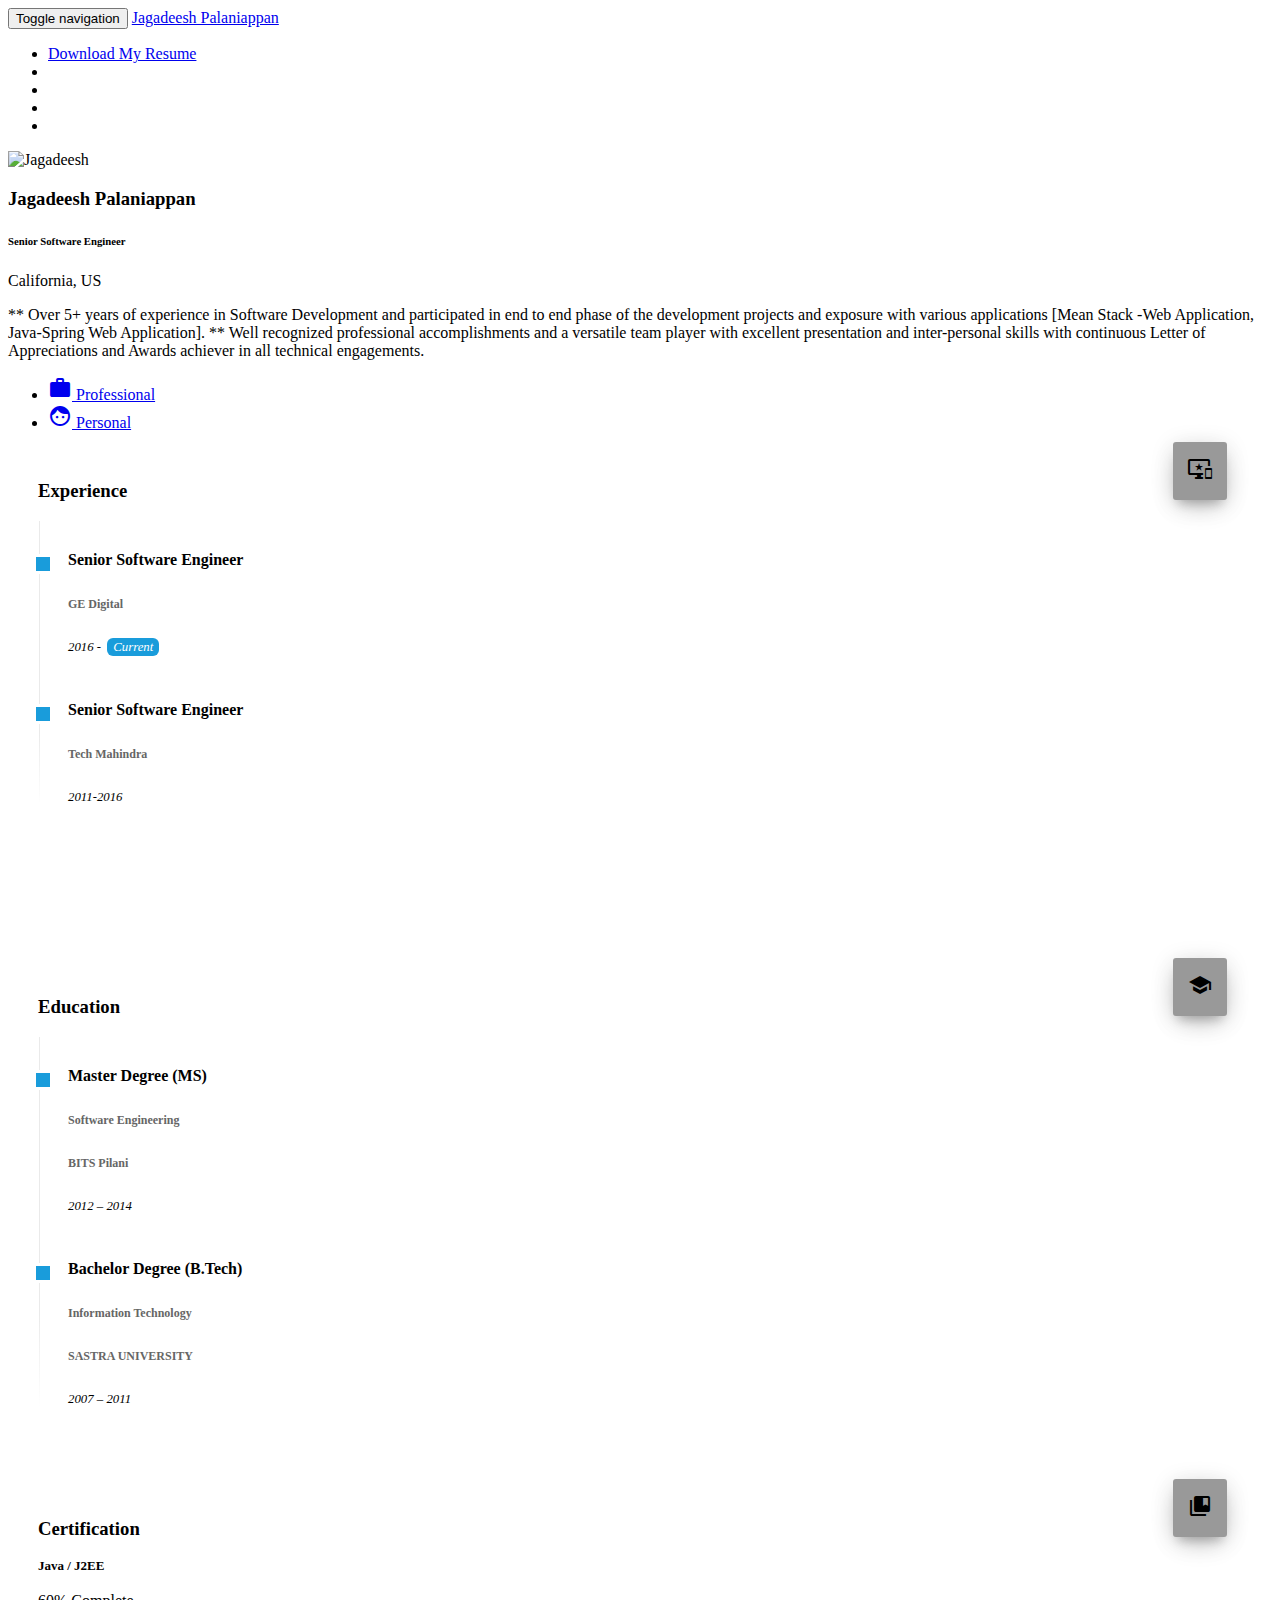
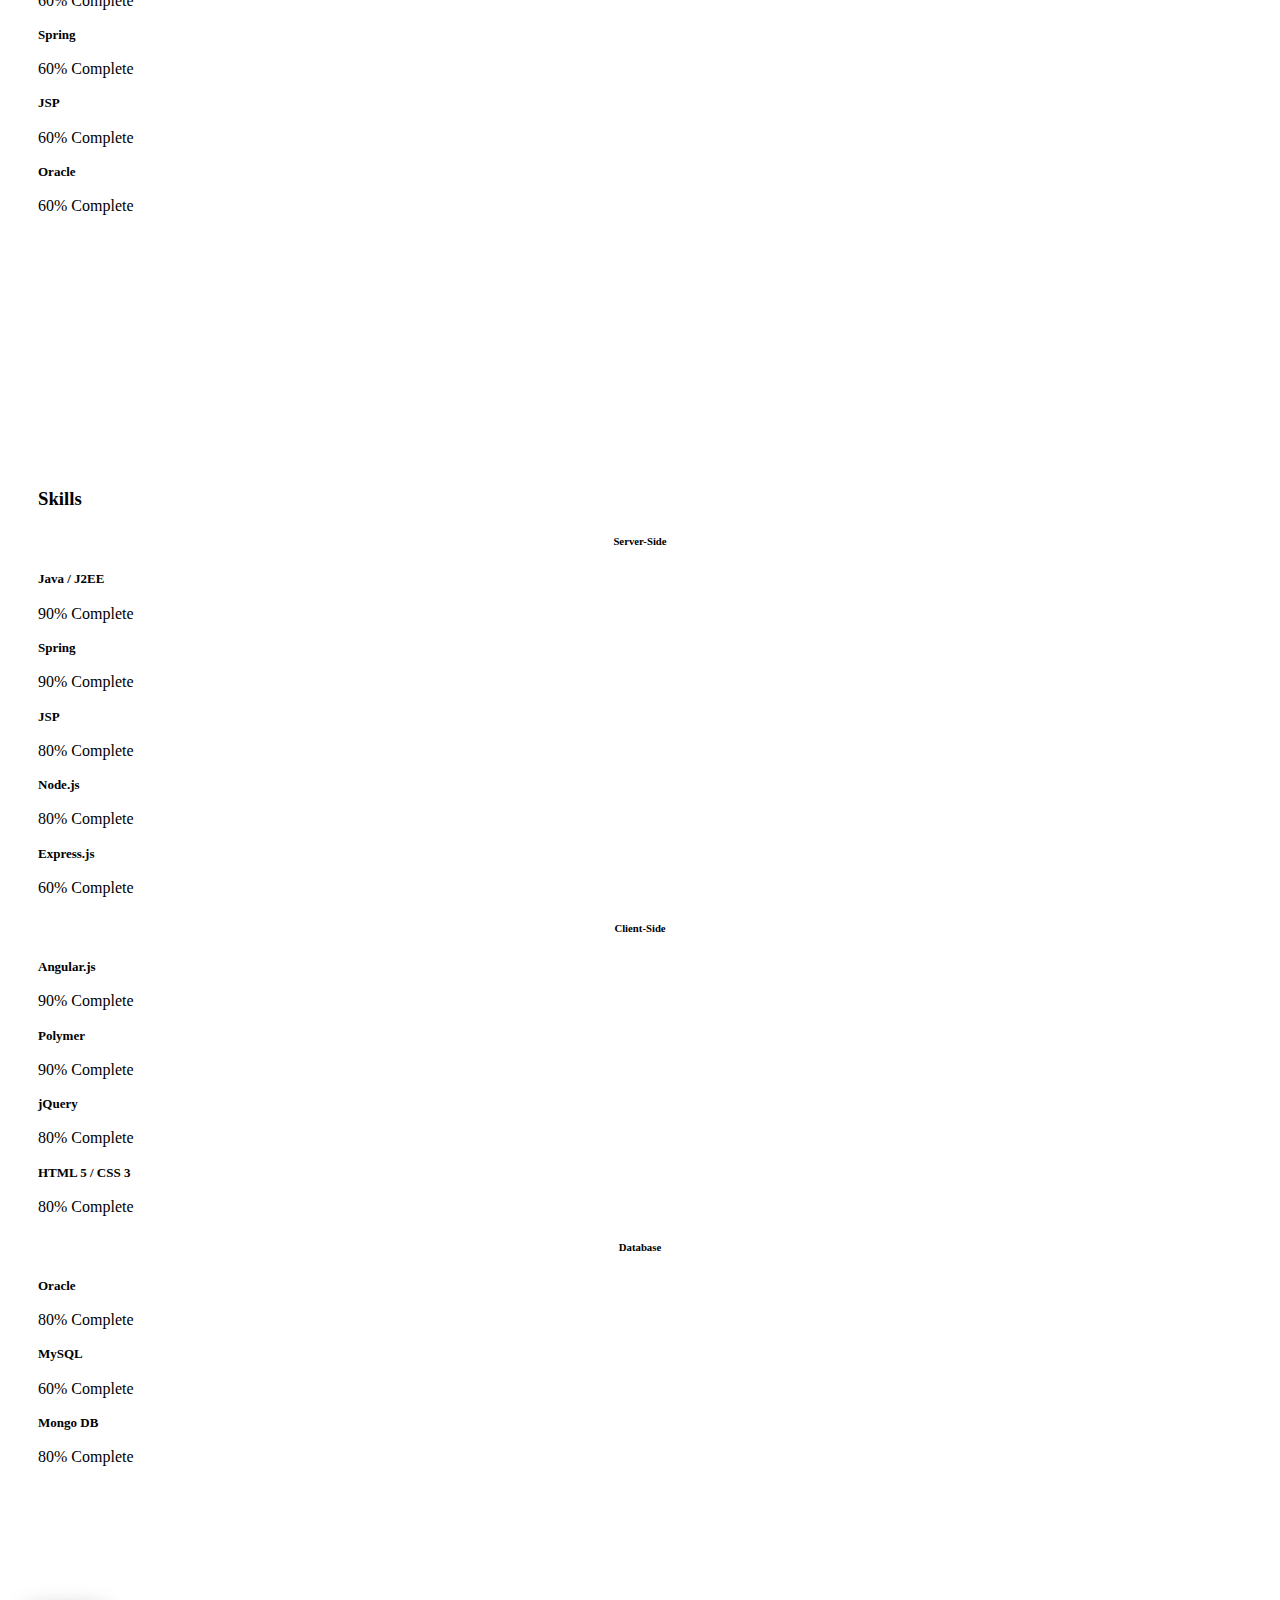
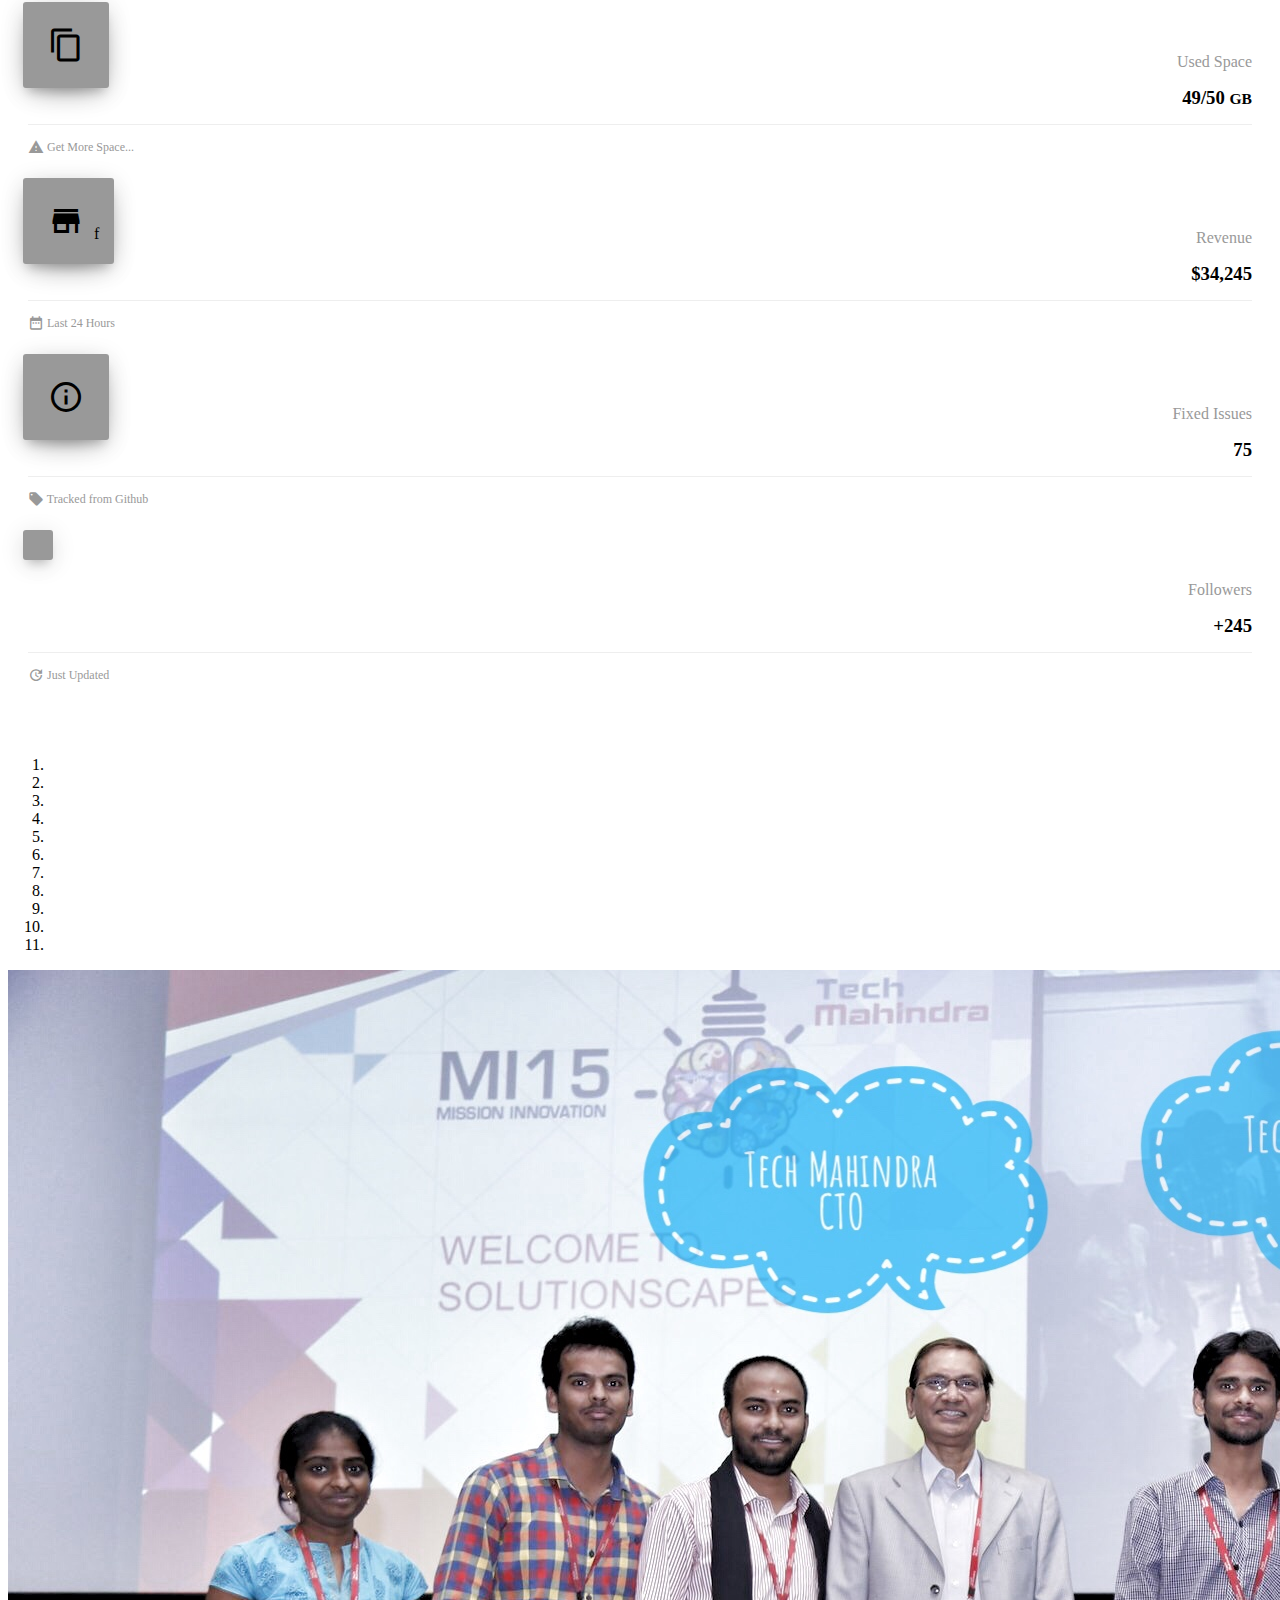
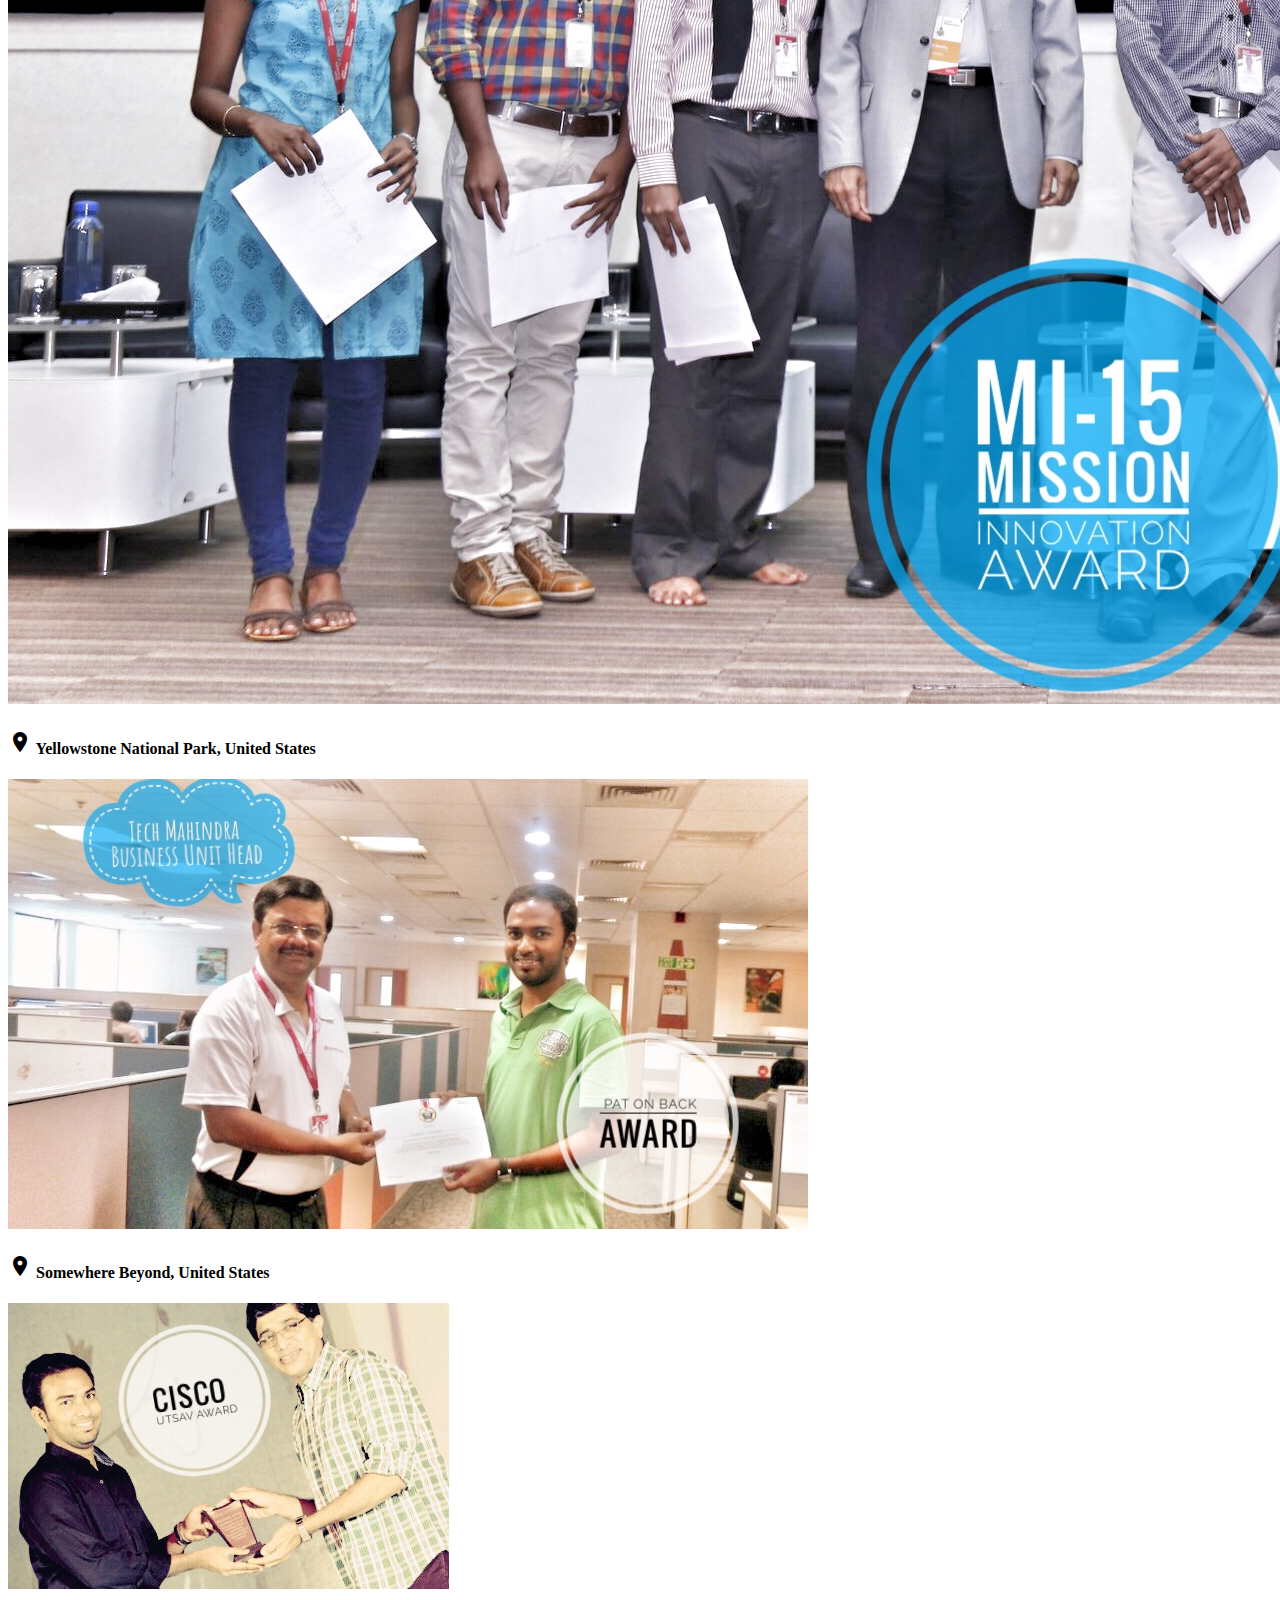
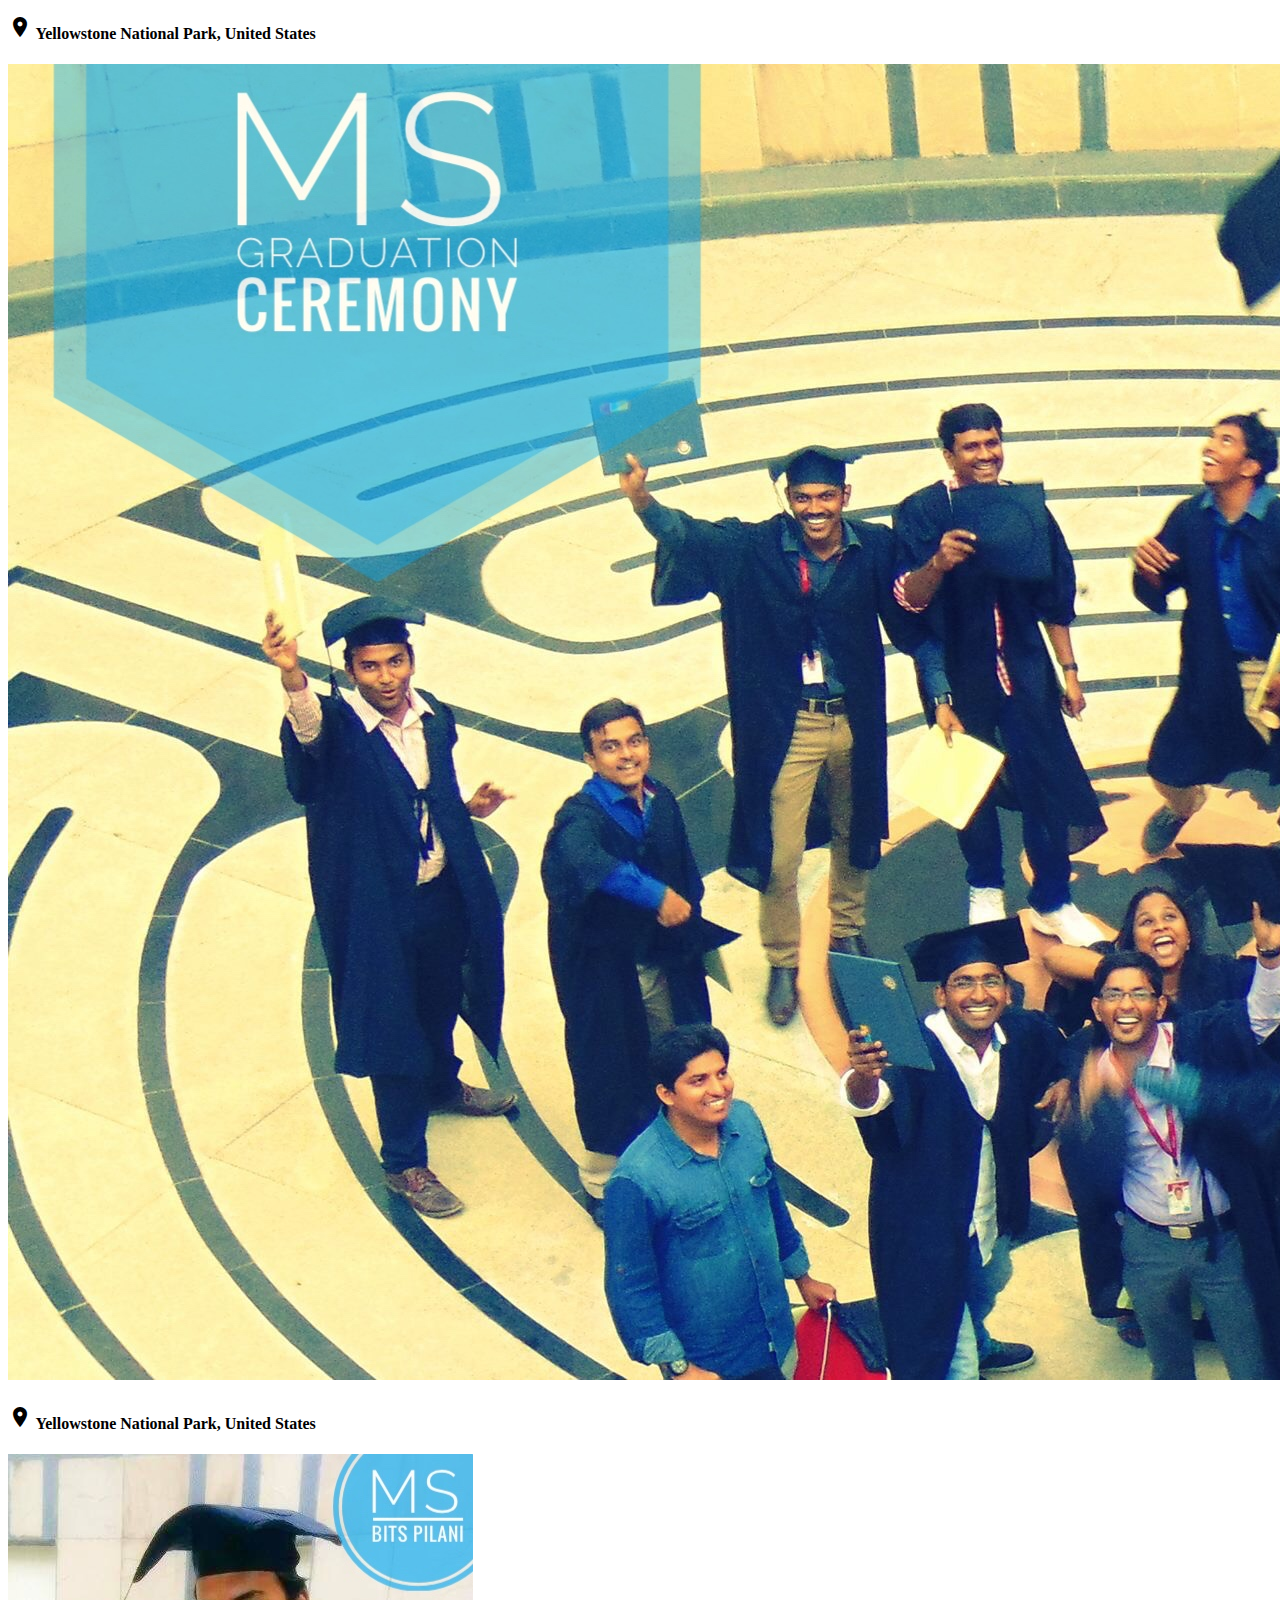
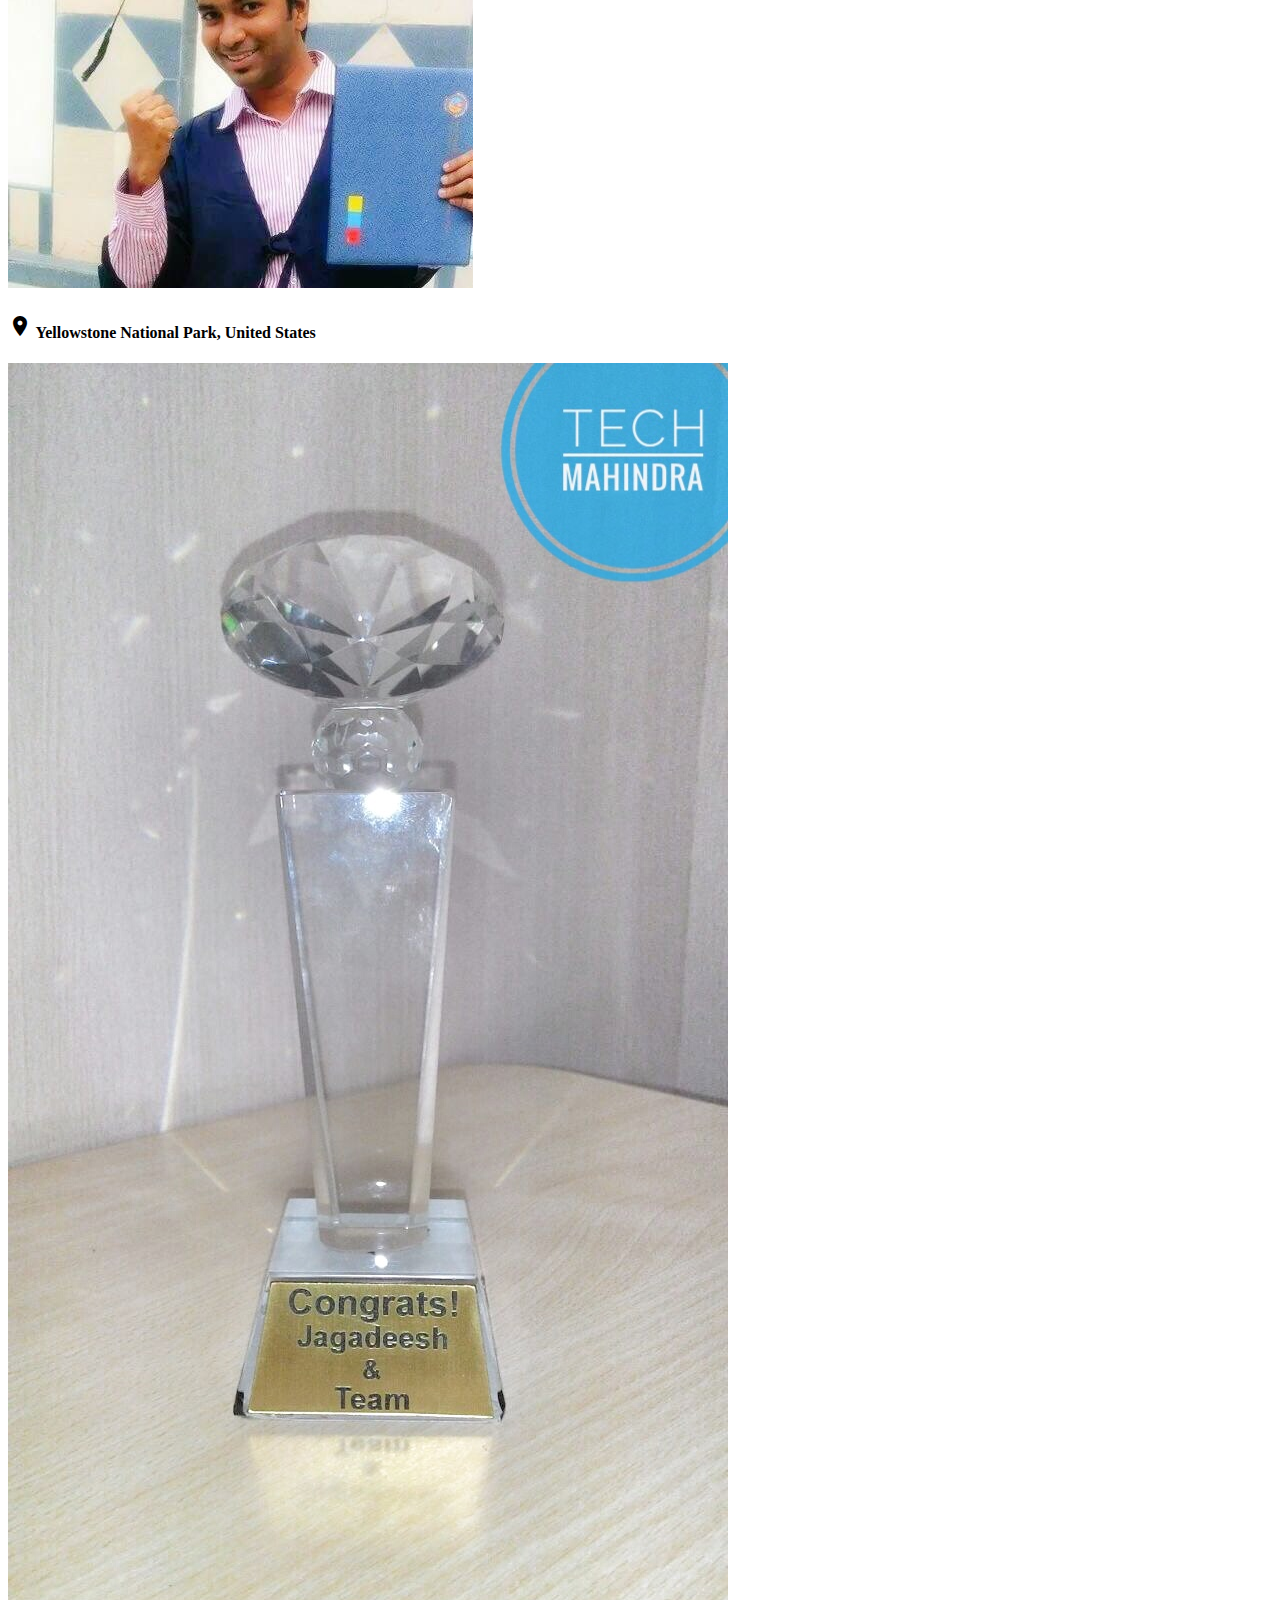
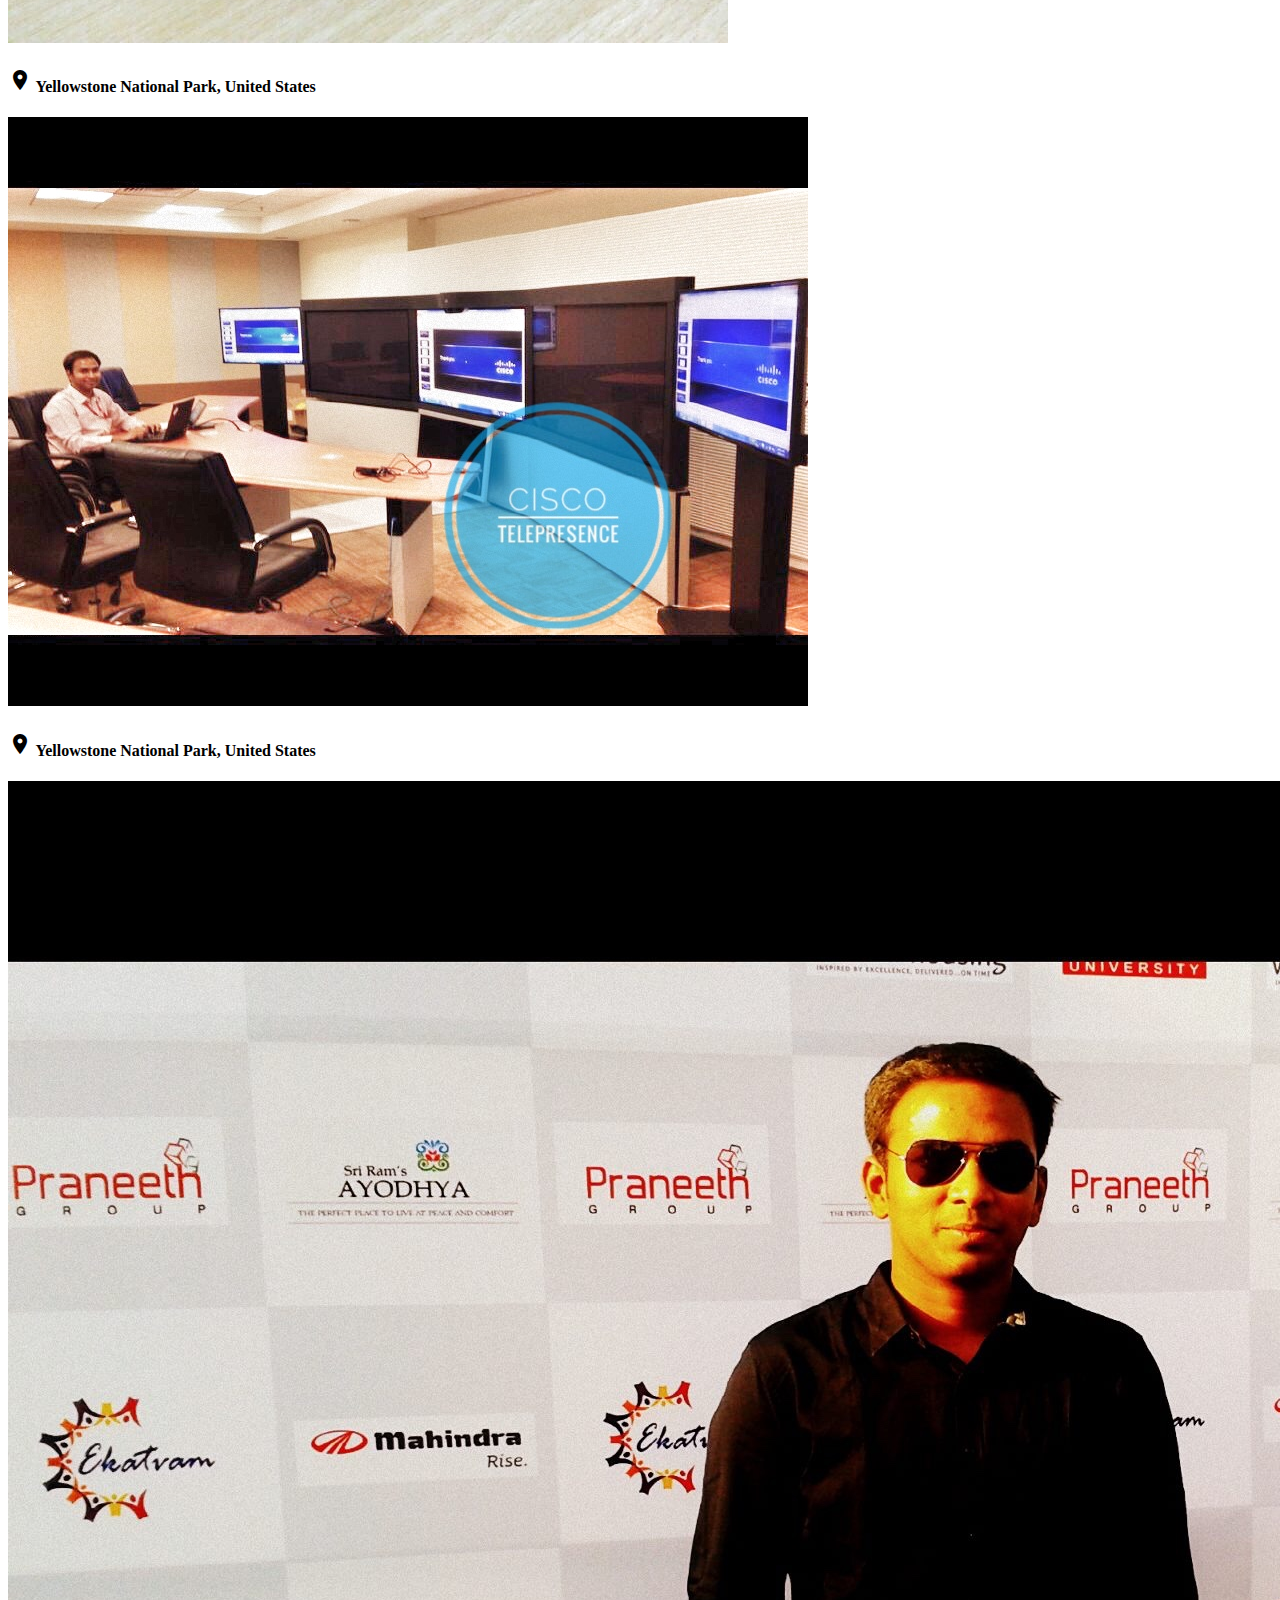
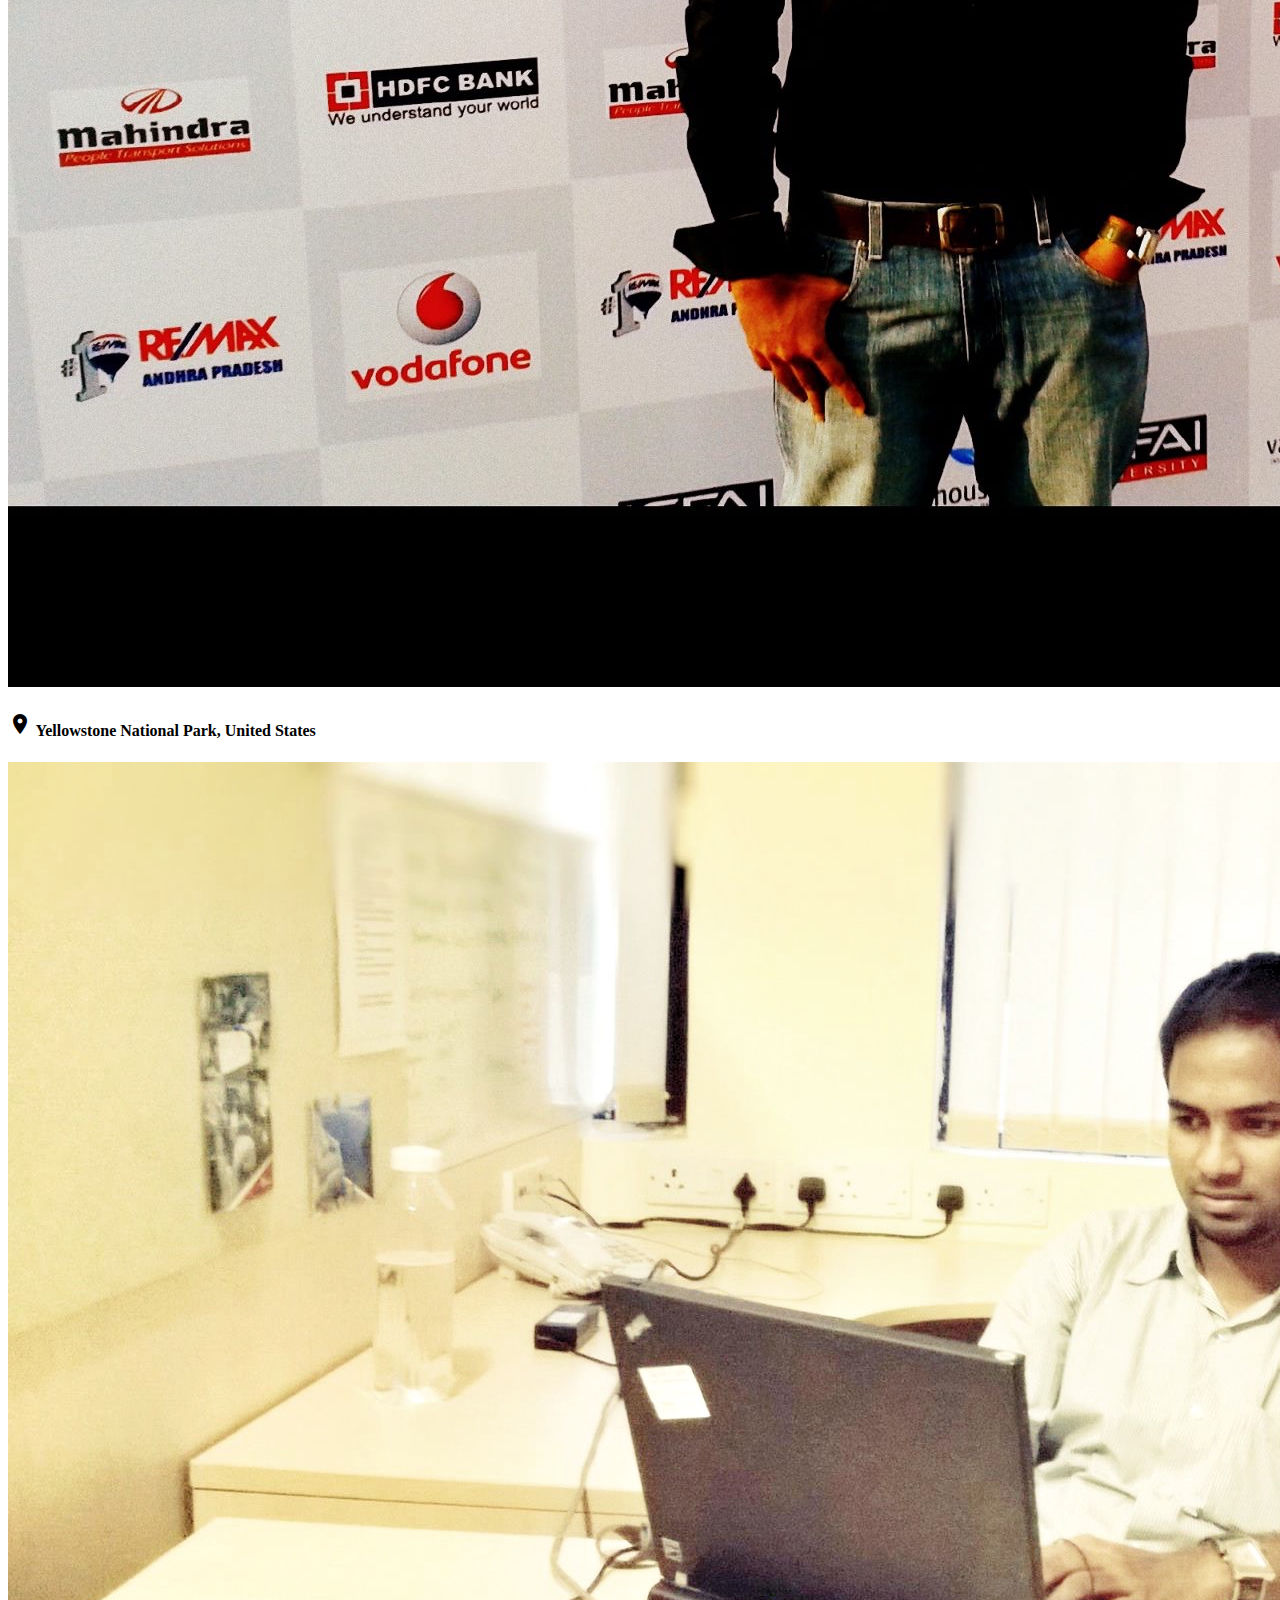
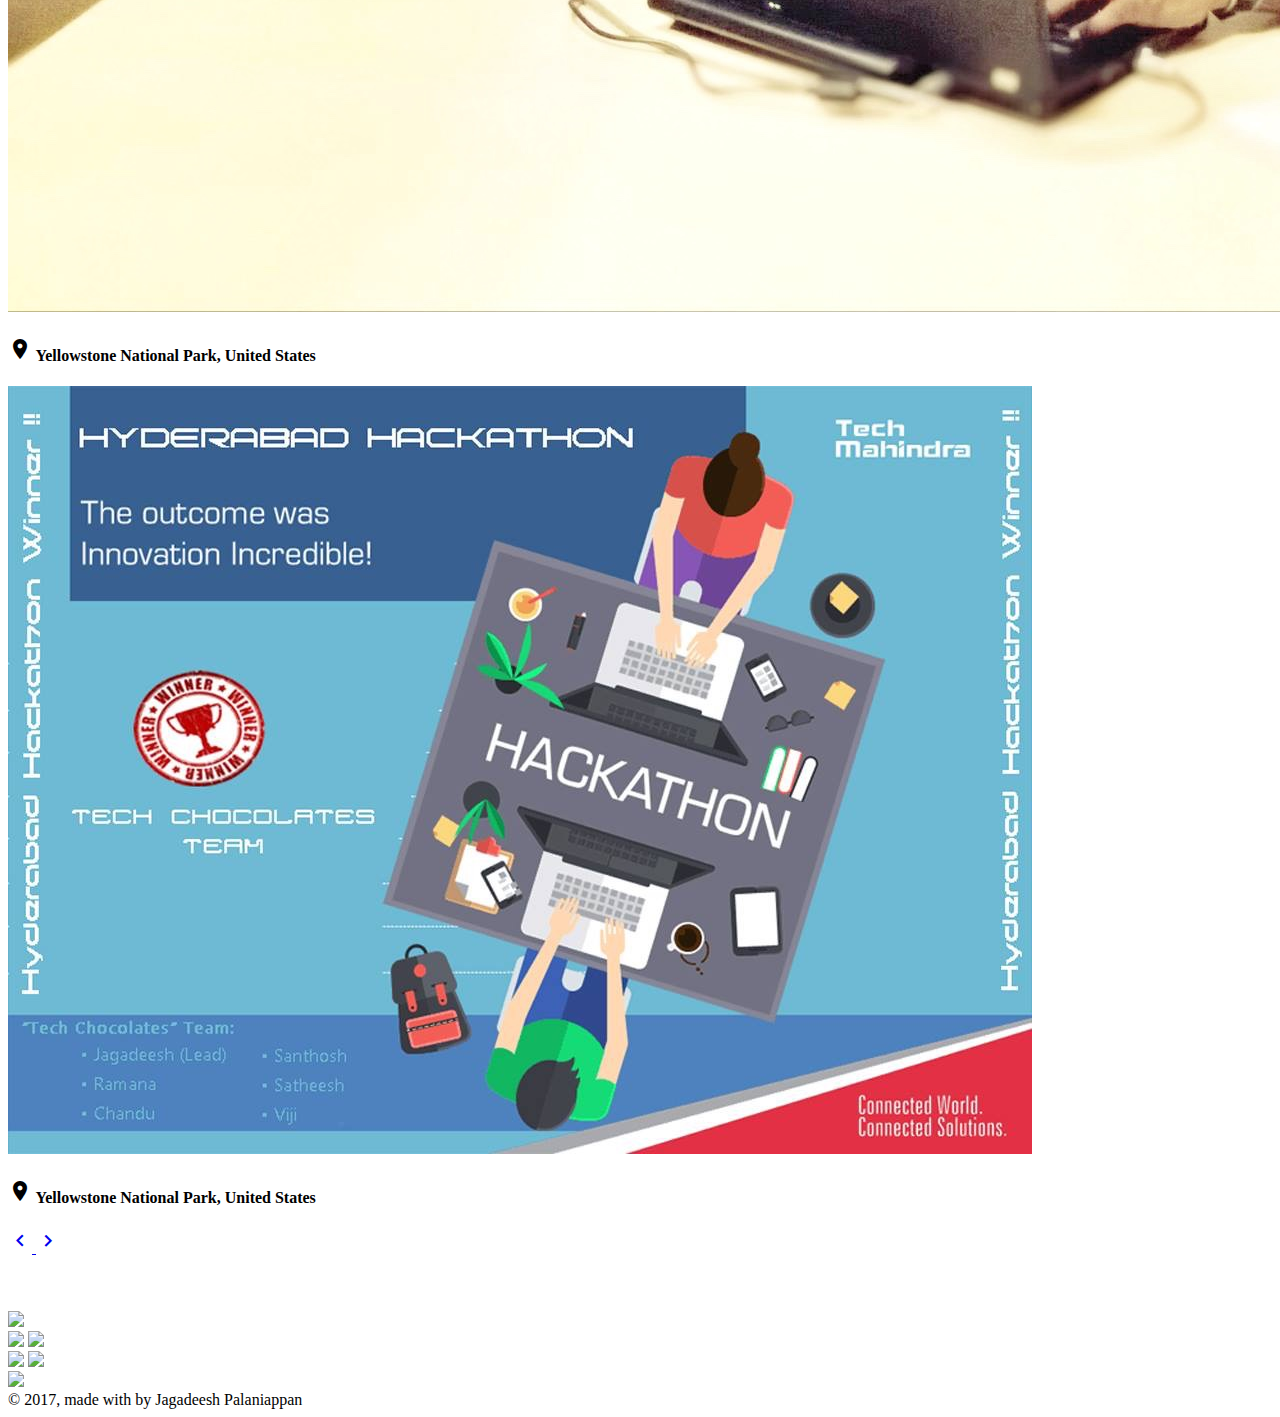
==== commit 7713a6f6: "photos upload" ====
--- a/index.html
+++ b/index.html
@@ -669,14 +669,39 @@
                                                                     data-slide-to="0" class="active"></li>
                                                                 <li data-target="#carousel-example-generic"
                                                                     data-slide-to="1"></li>
+
                                                                 <li data-target="#carousel-example-generic"
                                                                     data-slide-to="2"></li>
+
+                                                                <li data-target="#carousel-example-generic"
+                                                                    data-slide-to="3"></li>
+
+                                                                <li data-target="#carousel-example-generic"
+                                                                    data-slide-to="4"></li>
+
+                                                                <li data-target="#carousel-example-generic"
+                                                                    data-slide-to="5"></li>
+
+                                                                <li data-target="#carousel-example-generic"
+                                                                    data-slide-to="6"></li>
+
+                                                                <li data-target="#carousel-example-generic"
+                                                                    data-slide-to="7"></li>
+
+                                                                <li data-target="#carousel-example-generic"
+                                                                    data-slide-to="8"></li>
+
+                                                                <li data-target="#carousel-example-generic"
+                                                                    data-slide-to="9"></li>
+
+                                                                <li data-target="#carousel-example-generic"
+                                                                    data-slide-to="10"></li>
                                                             </ol>
 
                                                             <!-- Wrapper for slides -->
                                                             <div class="carousel-inner">
                                                                 <div class="item active">
-                                                                    <img src="assets/img/jag/a1.jpeg" alt="Awesome Image">
+                                                                    <img src="assets/img/jag/professional/1.jpg" alt="Jagadeesh Awards">
 
                                                                     <div class="carousel-caption">
                                                                         <h4><i class="material-icons">location_on</i>
@@ -685,7 +710,7 @@
                                                                     </div>
                                                                 </div>
                                                                 <div class="item">
-                                                                    <img src="assets/img/jag/a2.jpeg" alt="Awesome Image">
+                                                                    <img src="assets/img/jag/professional/2.jpg" alt="Jagadeesh Awards">
 
                                                                     <div class="carousel-caption">
                                                                         <h4><i class="material-icons">location_on</i>
@@ -693,7 +718,7 @@
                                                                     </div>
                                                                 </div>
                                                                 <div class="item">
-                                                                    <img src="assets/img/jag/a3.jpeg" alt="Awesome Image">
+                                                                    <img src="assets/img/jag/professional/3.jpg" alt="Jagadeesh Awards">
 
                                                                     <div class="carousel-caption">
                                                                         <h4><i class="material-icons">location_on</i>
@@ -701,6 +726,74 @@
                                                                         </h4>
                                                                     </div>
                                                                 </div>
+                                                                 <div class="item">
+                                                                    <img src="assets/img/jag/professional/4.jpg" alt="Jagadeesh Awards">
+
+                                                                    <div class="carousel-caption">
+                                                                        <h4><i class="material-icons">location_on</i>
+                                                                            Yellowstone National Park, United States
+                                                                        </h4>
+                                                                    </div>
+                                                                </div>
+                                                                 <div class="item">
+                                                                    <img src="assets/img/jag/professional/5.jpg" alt="Jagadeesh Awards">
+
+                                                                    <div class="carousel-caption">
+                                                                        <h4><i class="material-icons">location_on</i>
+                                                                            Yellowstone National Park, United States
+                                                                        </h4>
+                                                                    </div>
+                                                                </div>
+                                                                 <div class="item">
+                                                                    <img src="assets/img/jag/professional/6.jpg" alt="Jagadeesh Awards">
+
+                                                                    <div class="carousel-caption">
+                                                                        <h4><i class="material-icons">location_on</i>
+                                                                            Yellowstone National Park, United States
+                                                                        </h4>
+                                                                    </div>
+                                                                </div>
+
+                                                                 <div class="item">
+                                                                    <img src="assets/img/jag/professional/7.jpg" alt="Jagadeesh Awards">
+
+                                                                    <div class="carousel-caption">
+                                                                        <h4><i class="material-icons">location_on</i>
+                                                                            Yellowstone National Park, United States
+                                                                        </h4>
+                                                                    </div>
+                                                                </div>
+
+                                                                 <div class="item">
+                                                                    <img src="assets/img/jag/professional/8.jpg" alt="Jagadeesh Awards">
+
+                                                                    <div class="carousel-caption">
+                                                                        <h4><i class="material-icons">location_on</i>
+                                                                            Yellowstone National Park, United States
+                                                                        </h4>
+                                                                    </div>
+                                                                </div>
+
+                                                                 <div class="item">
+                                                                    <img src="assets/img/jag/professional/9.jpg" alt="Jagadeesh Awards">
+
+                                                                    <div class="carousel-caption">
+                                                                        <h4><i class="material-icons">location_on</i>
+                                                                            Yellowstone National Park, United States
+                                                                        </h4>
+                                                                    </div>
+                                                                </div>
+
+                                                                 <div class="item">
+                                                                    <img src="assets/img/jag/professional/10.jpg" alt="Jagadeesh Awards">
+
+                                                                    <div class="carousel-caption">
+                                                                        <h4><i class="material-icons">location_on</i>
+                                                                            Yellowstone National Park, United States
+                                                                        </h4>
+                                                                    </div>
+                                                                </div>
+
                                                             </div>
 
                                                             <!-- Controls -->
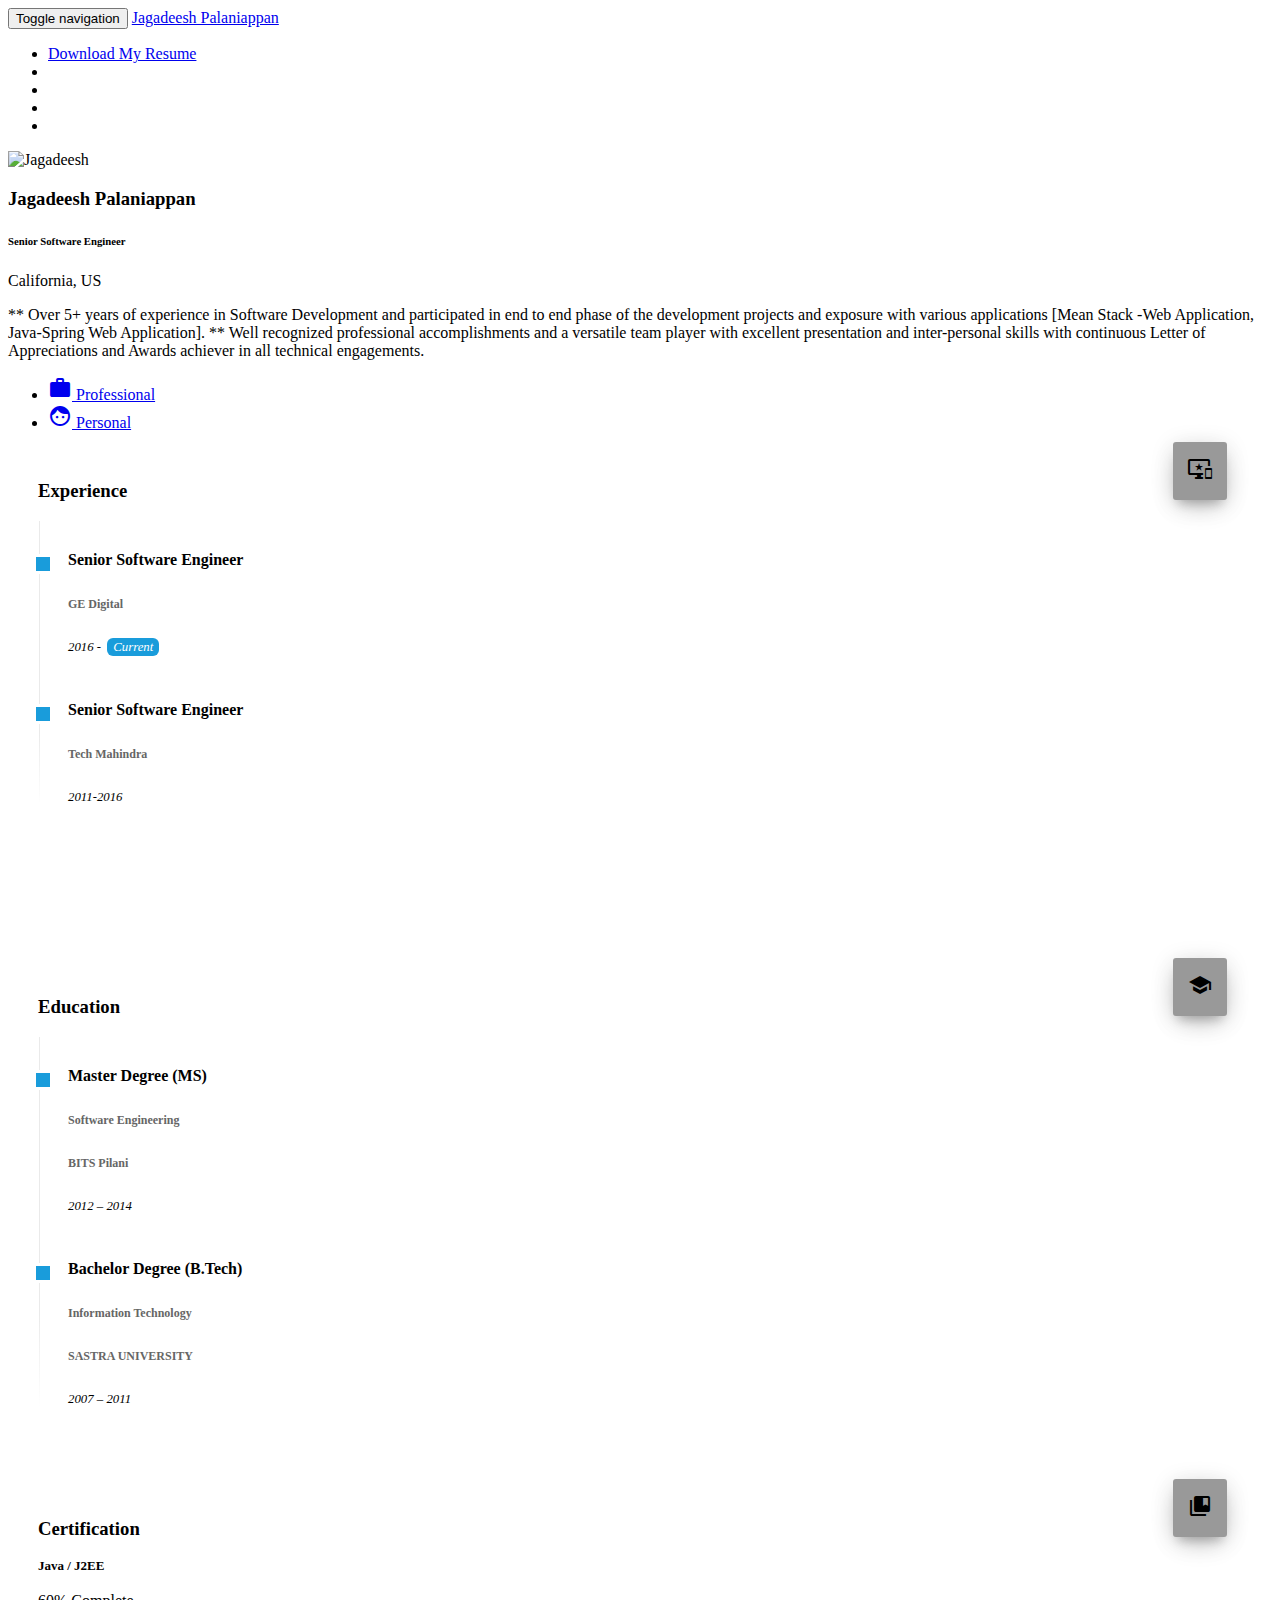
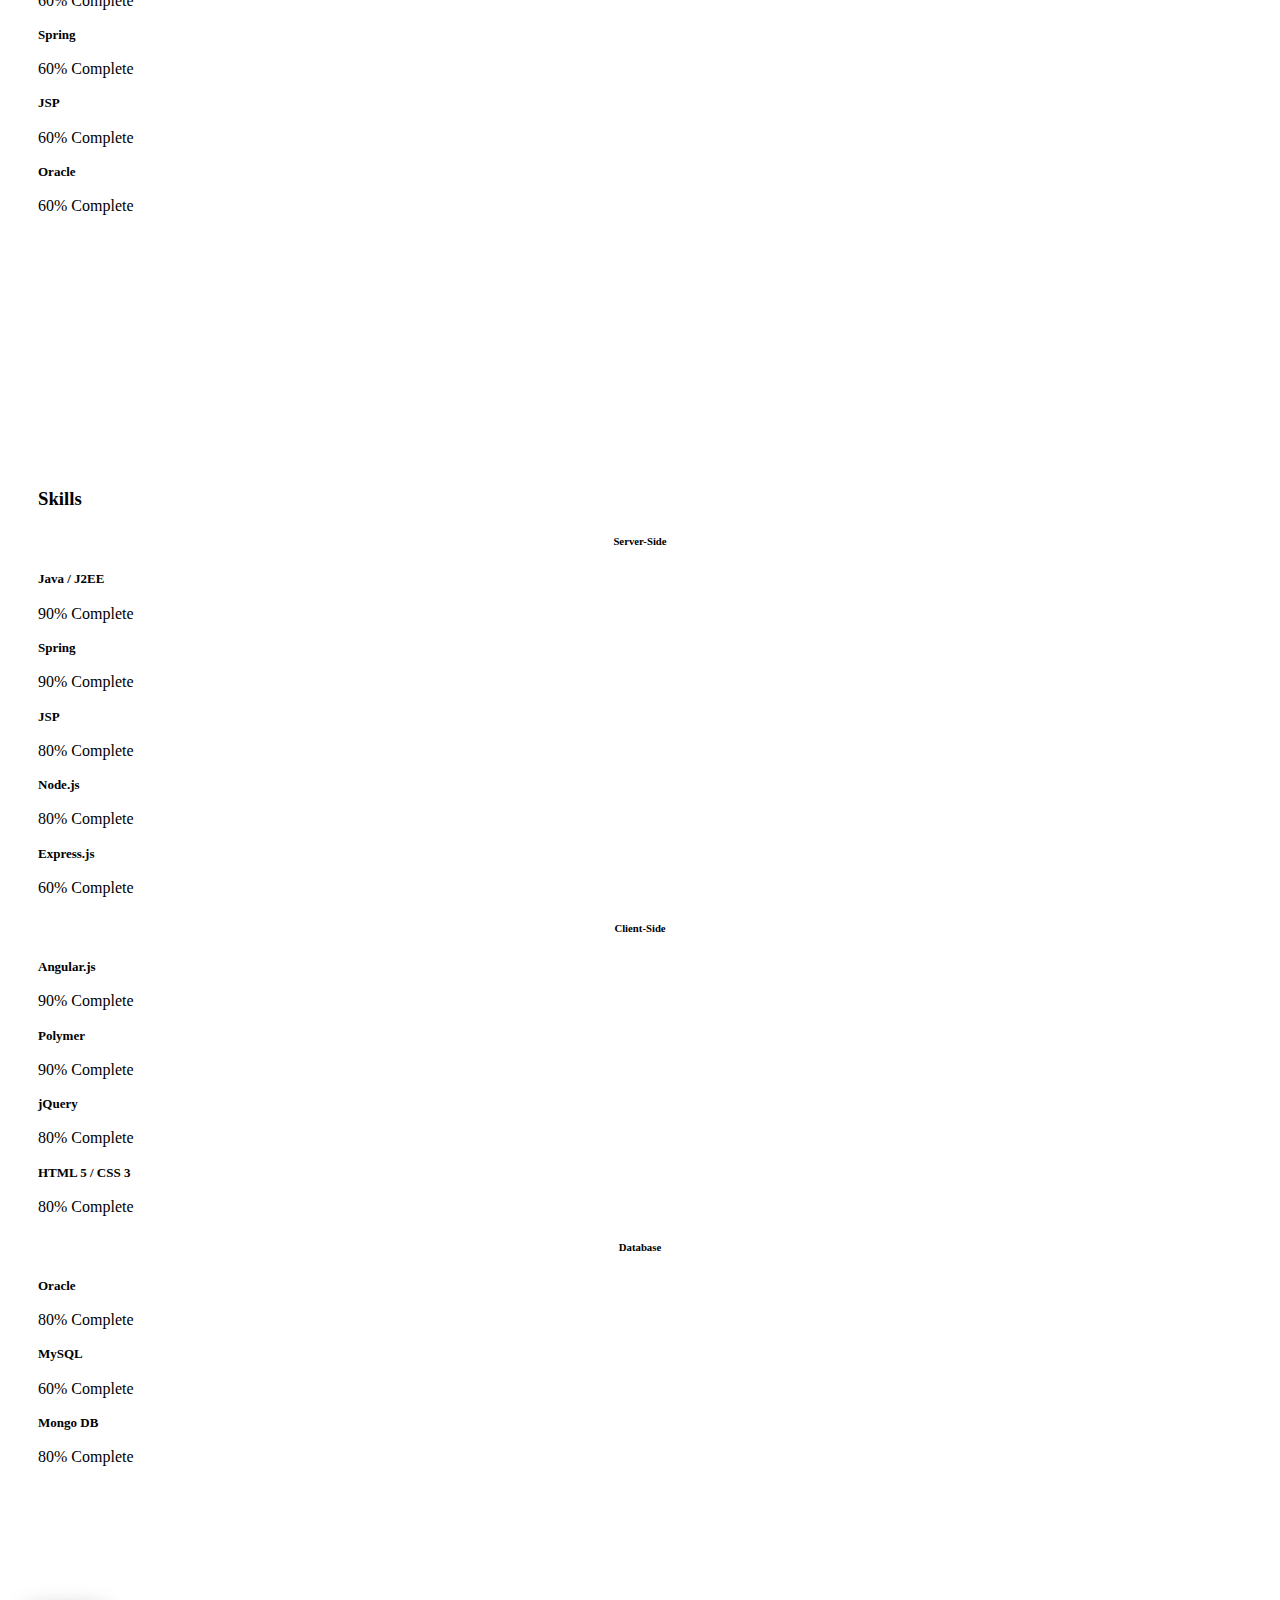
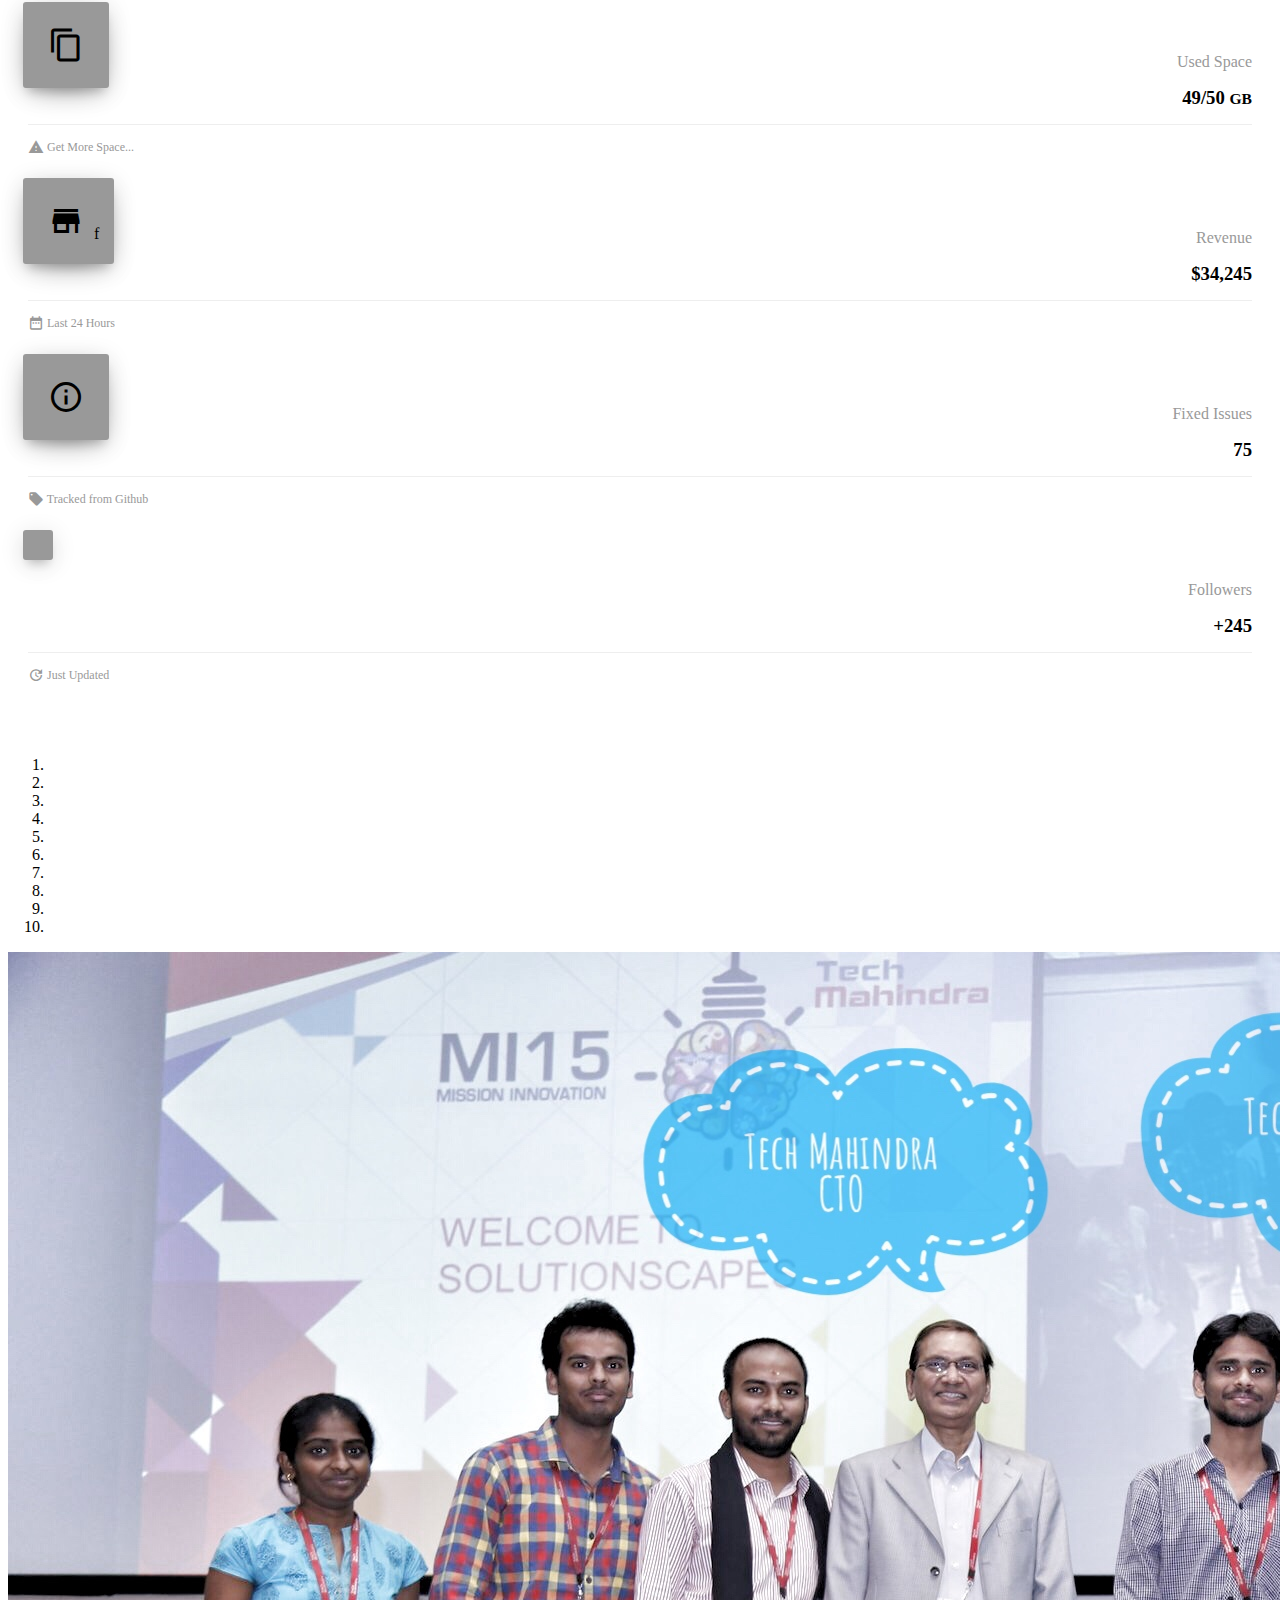
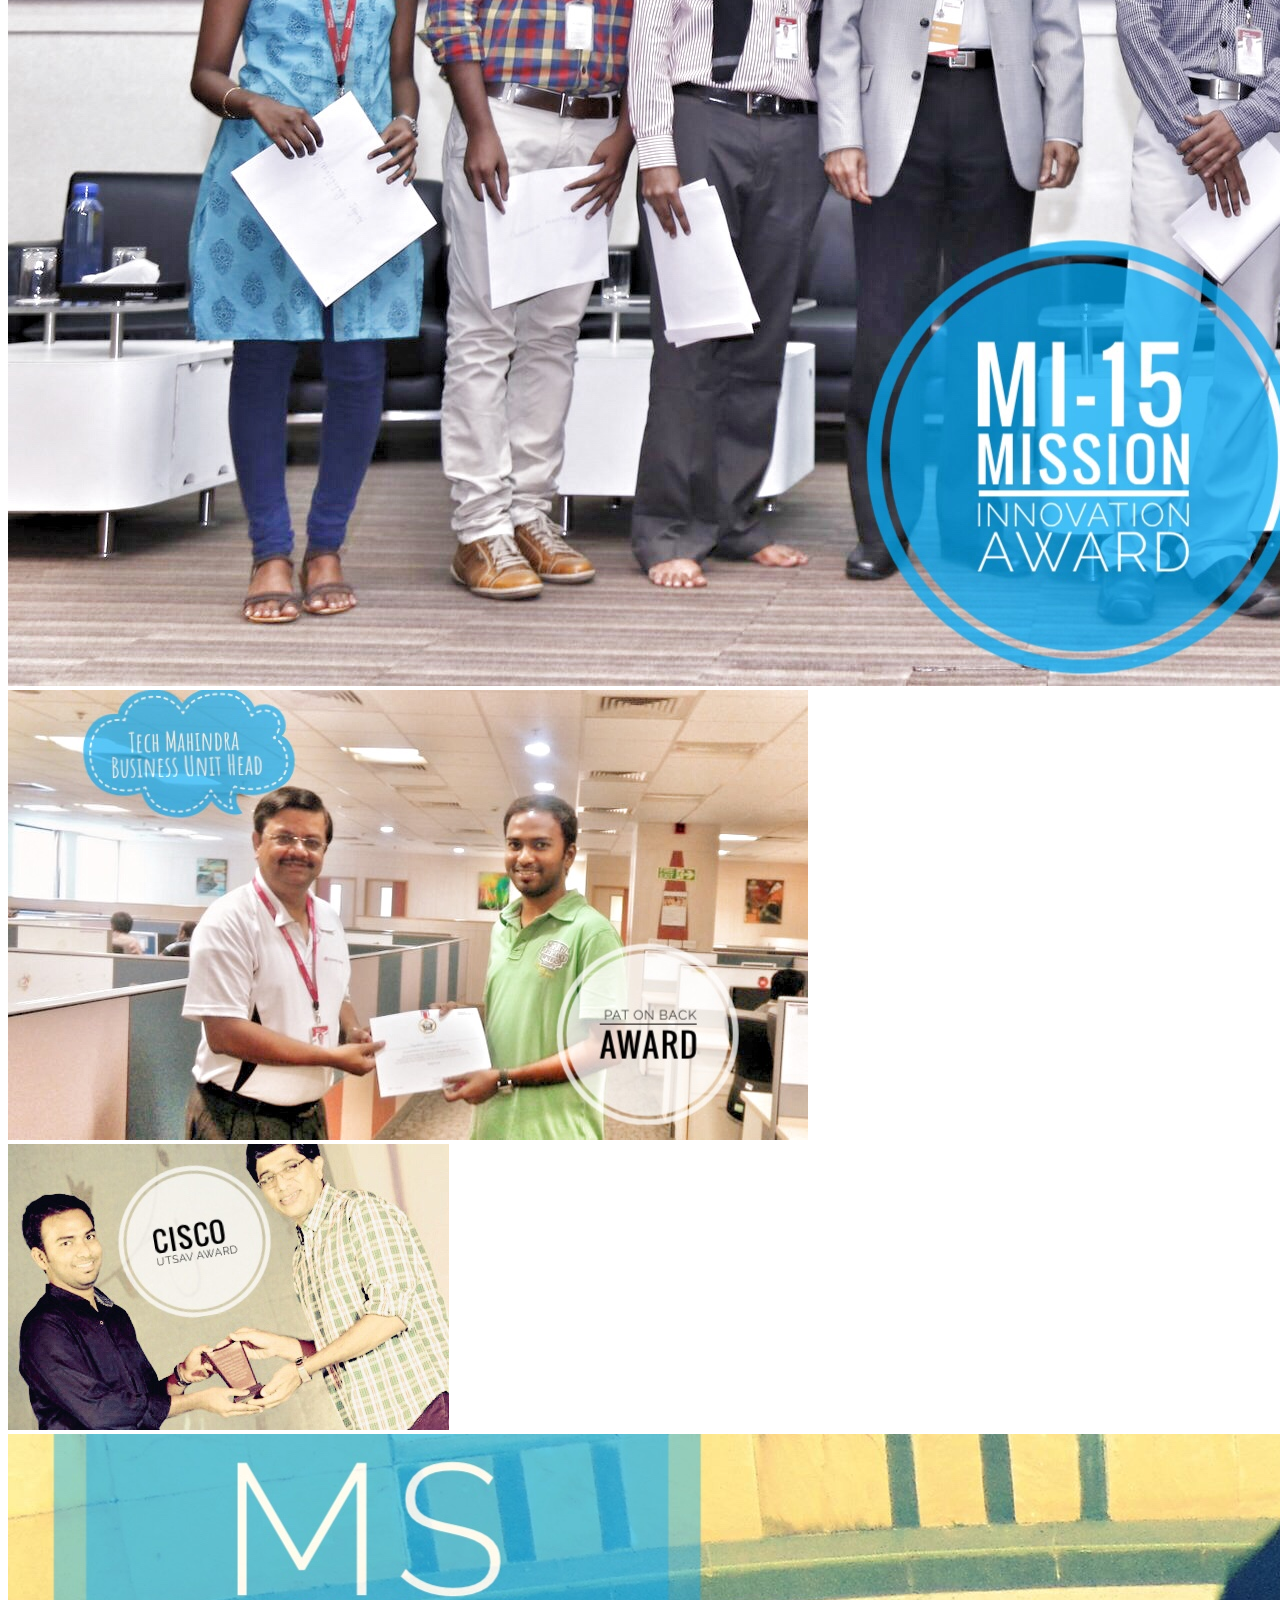
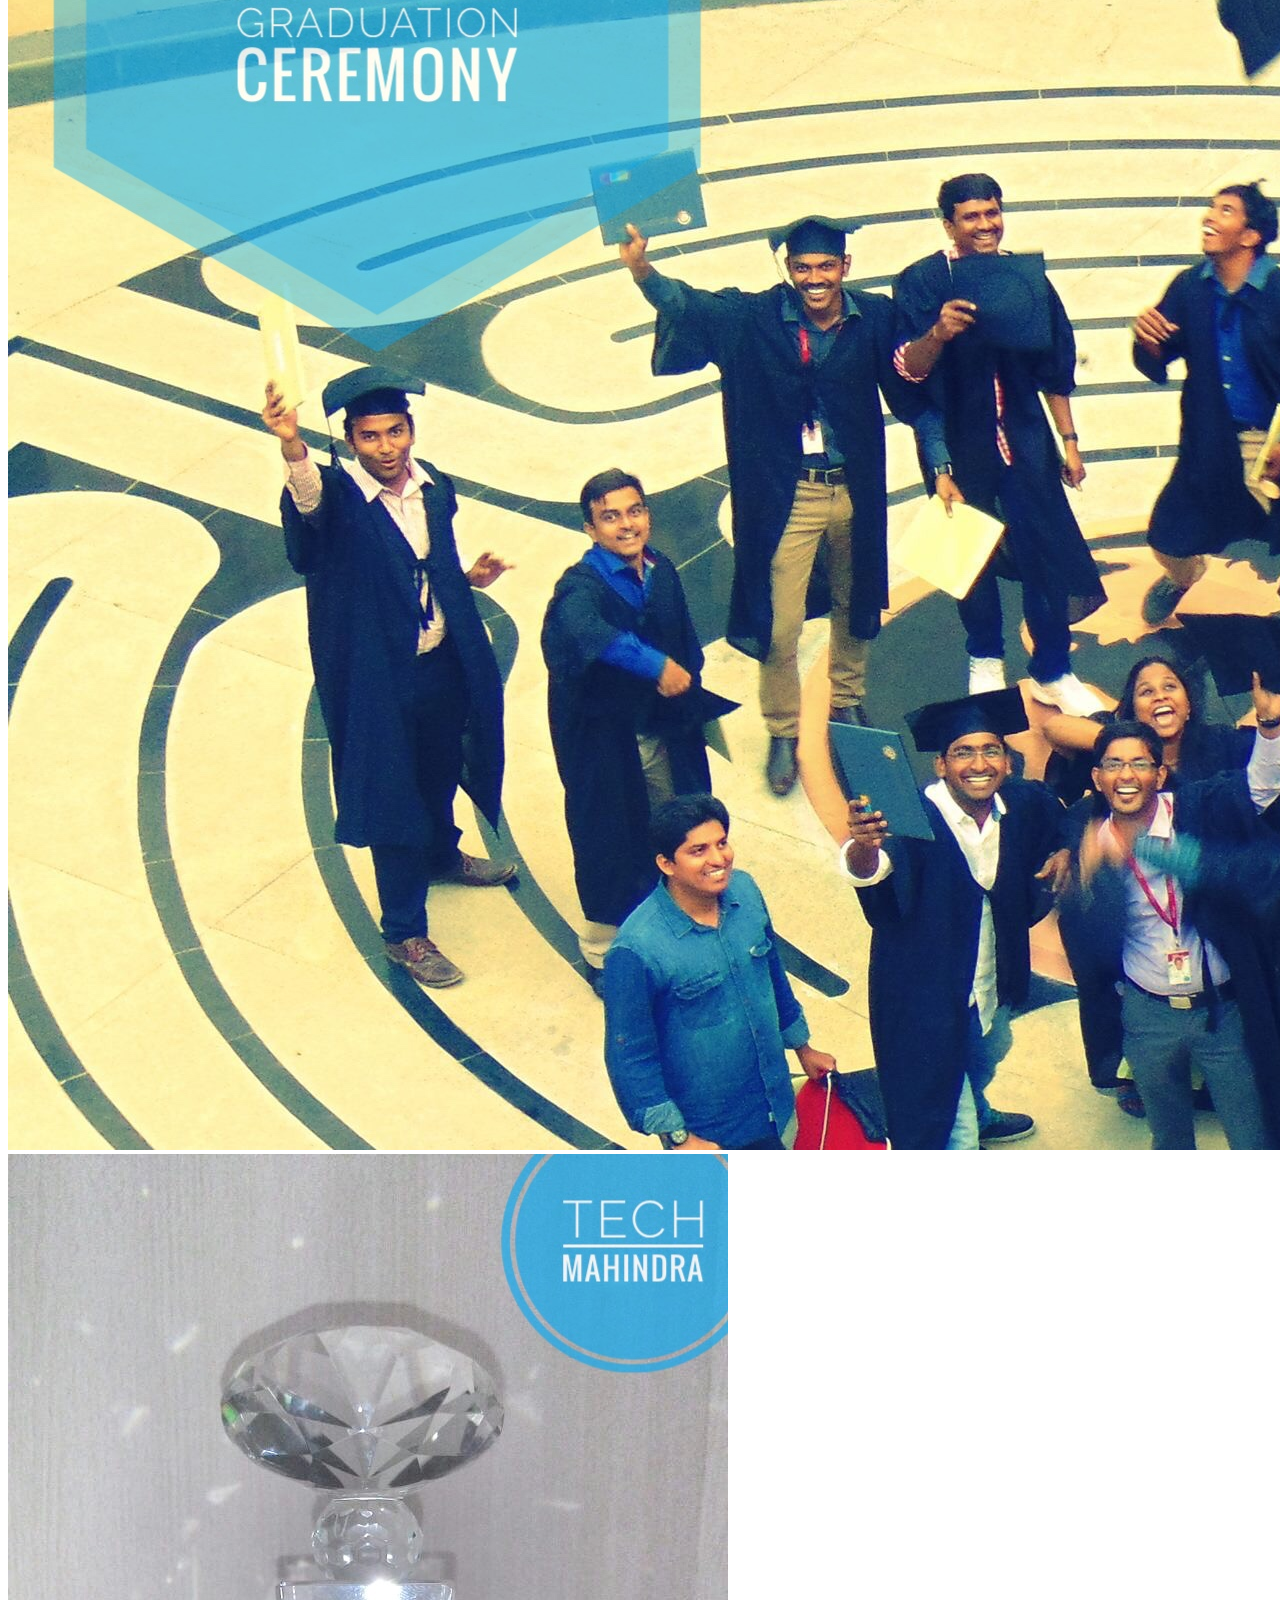
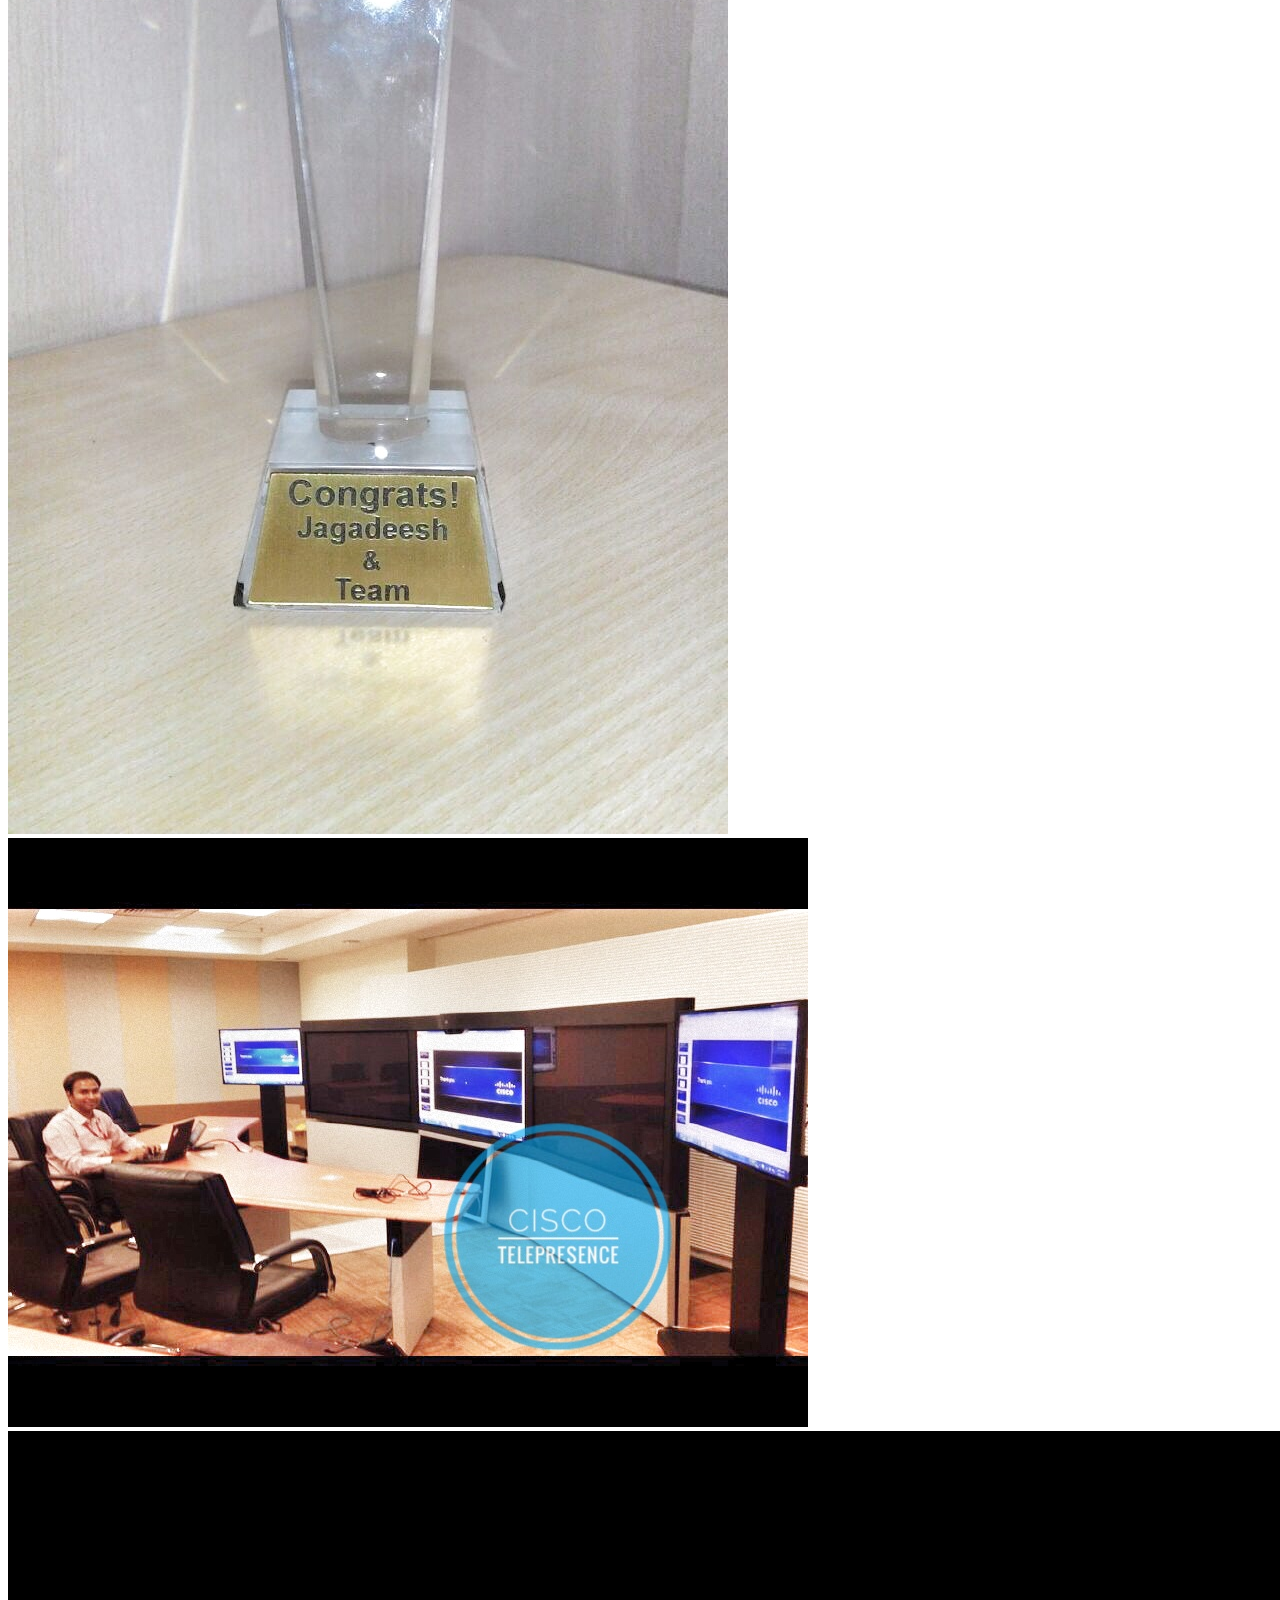
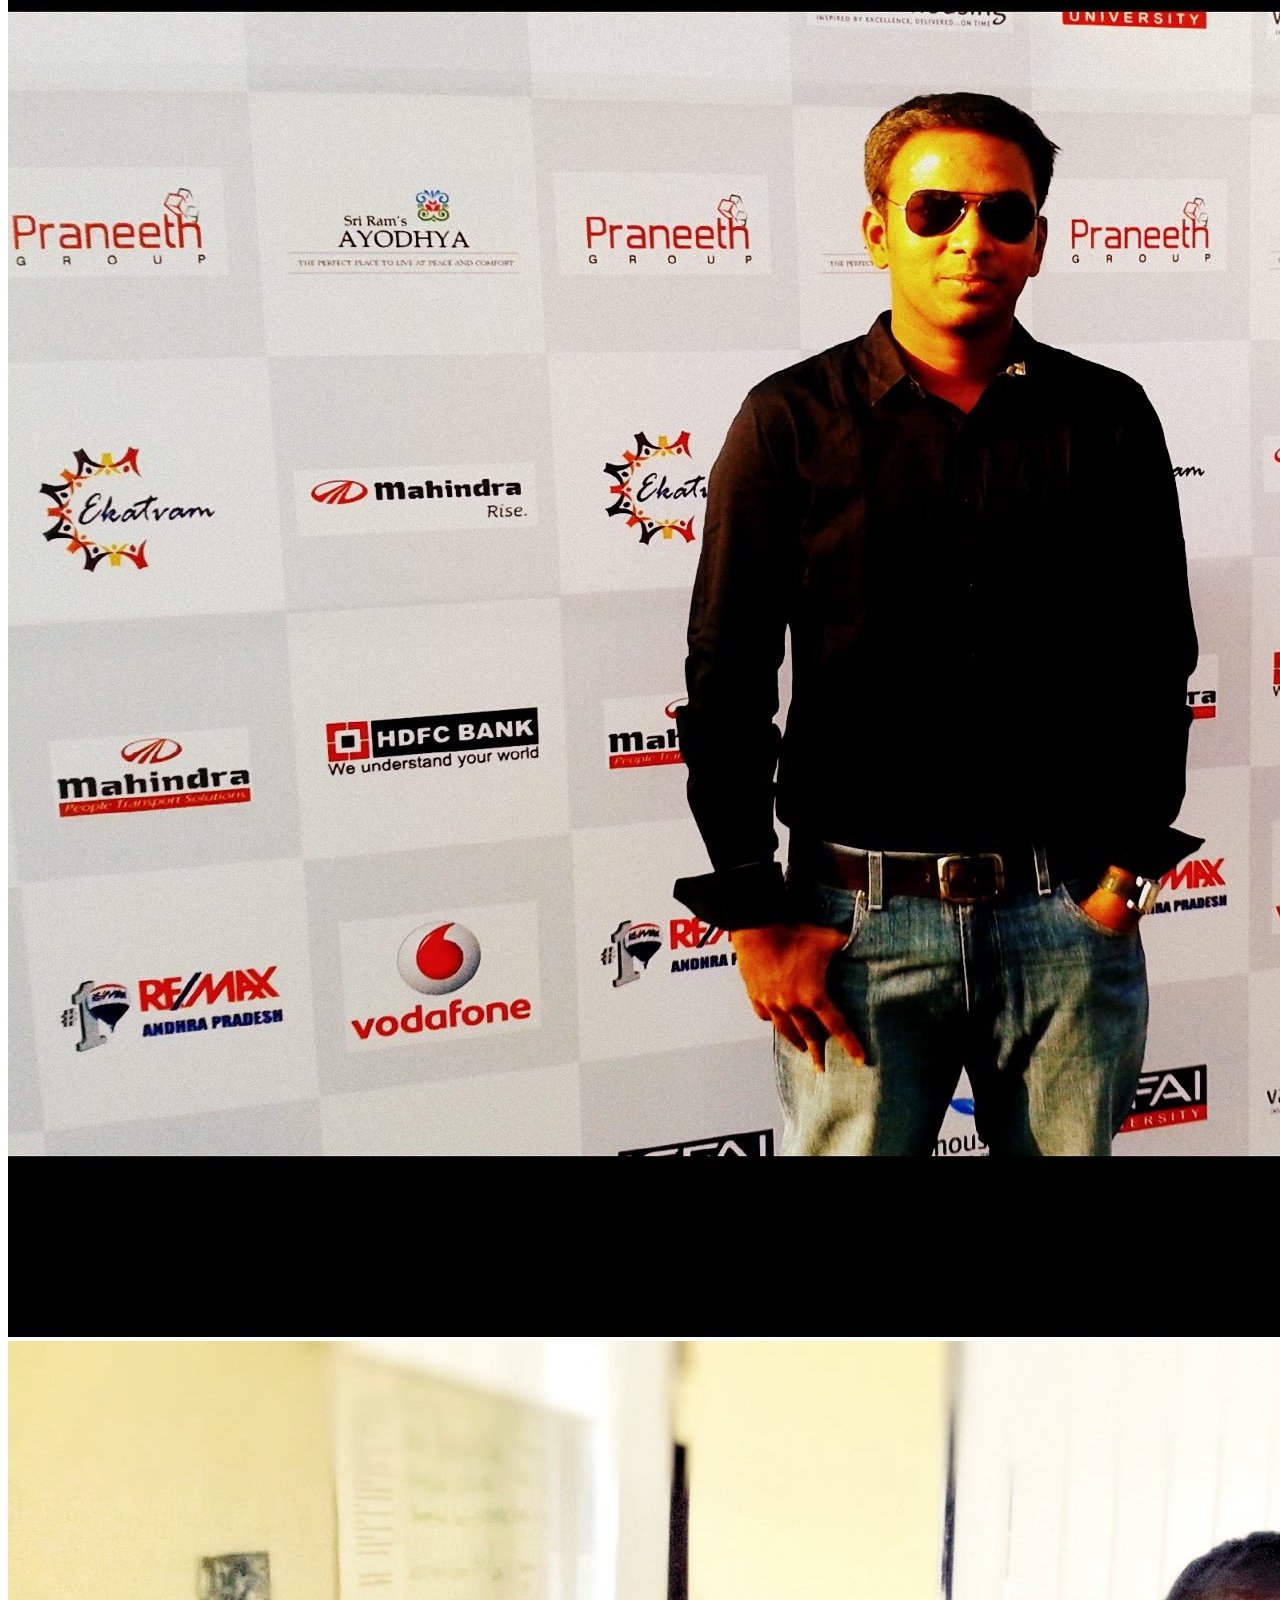
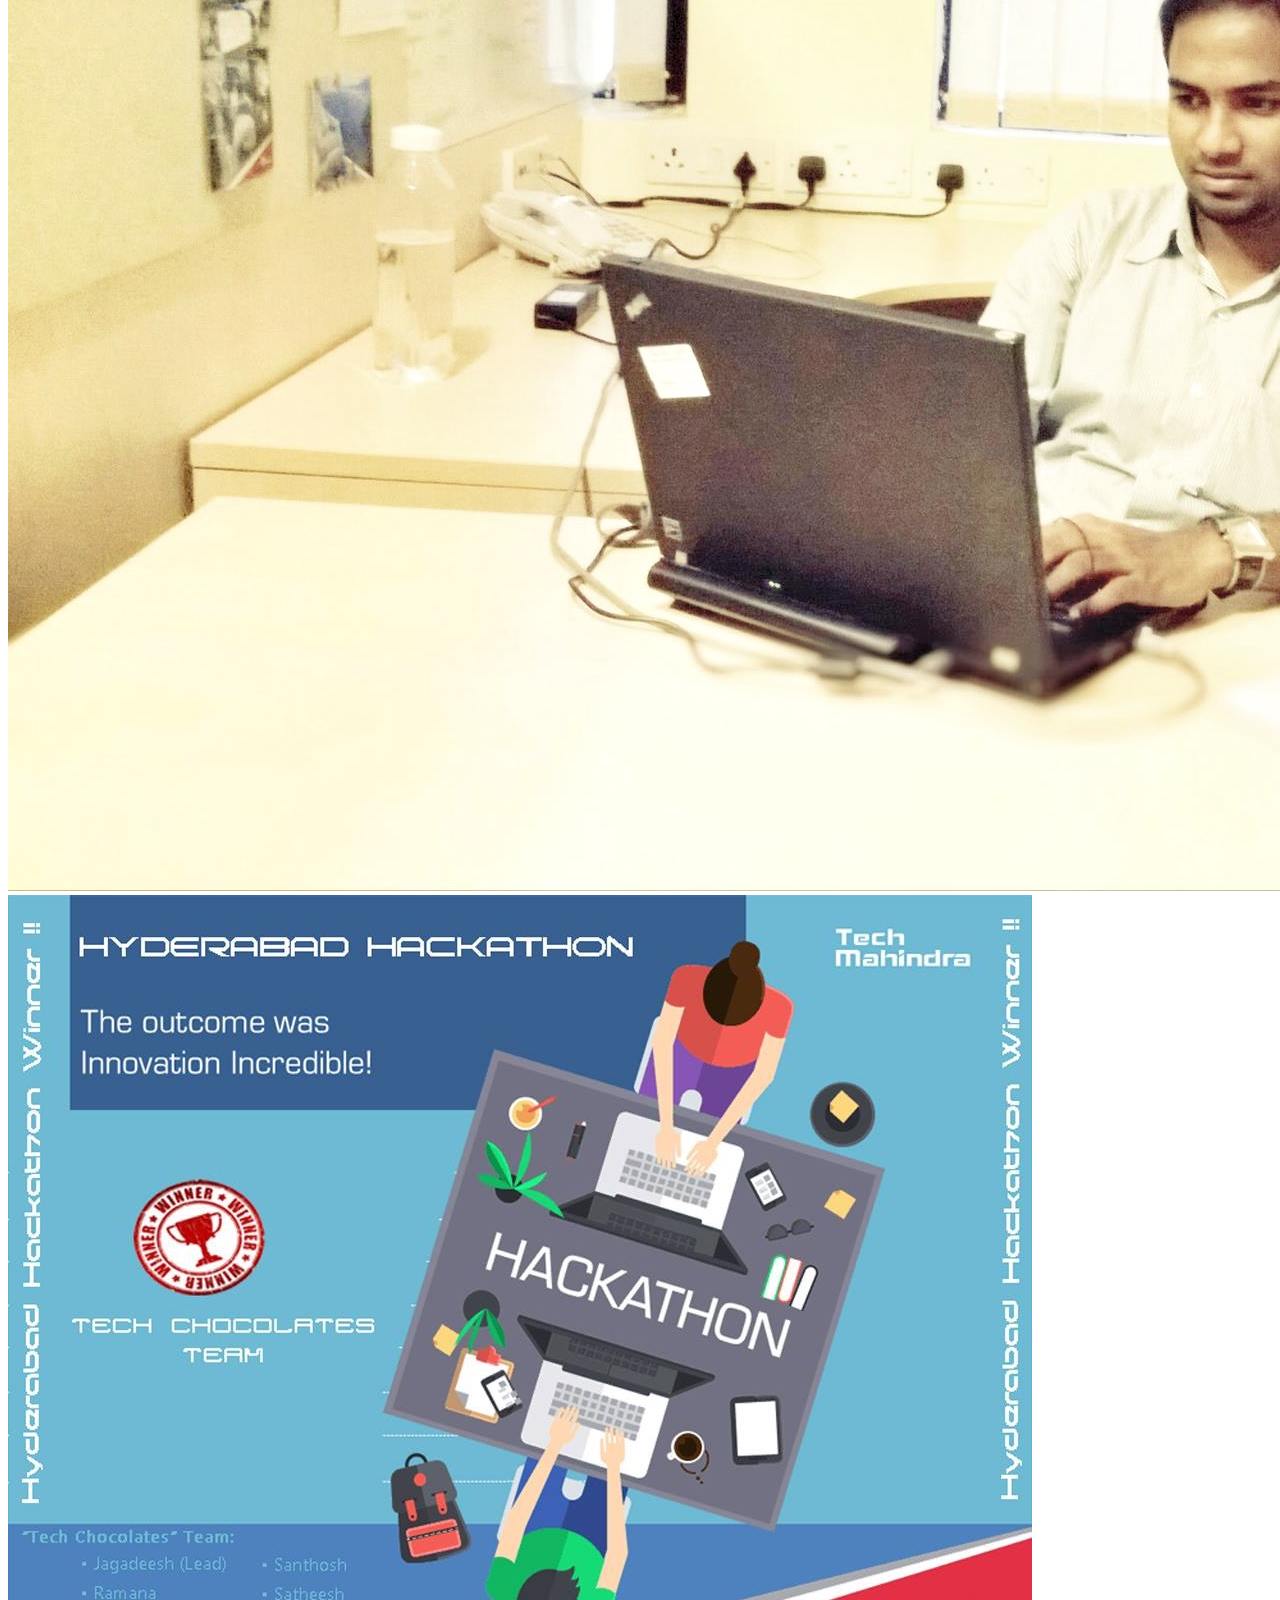
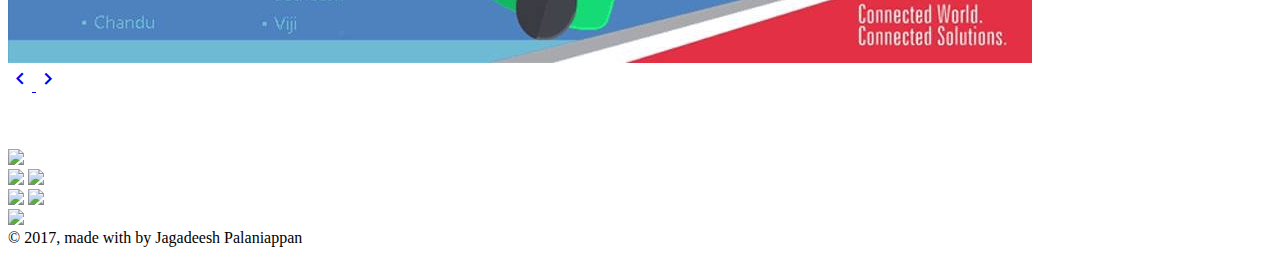
==== commit c2806731: "photos upload" ====
--- a/index.html
+++ b/index.html
@@ -680,9 +680,6 @@
                                                                     data-slide-to="4"></li>
 
                                                                 <li data-target="#carousel-example-generic"
-                                                                    data-slide-to="5"></li>
-
-                                                                <li data-target="#carousel-example-generic"
                                                                     data-slide-to="6"></li>
 
                                                                 <li data-target="#carousel-example-generic"
@@ -703,95 +700,42 @@
                                                                 <div class="item active">
                                                                     <img src="assets/img/jag/professional/1.jpg" alt="Jagadeesh Awards">
 
-                                                                    <div class="carousel-caption">
-                                                                        <h4><i class="material-icons">location_on</i>
-                                                                            Yellowstone National Park, United States
-                                                                        </h4>
-                                                                    </div>
                                                                 </div>
                                                                 <div class="item">
                                                                     <img src="assets/img/jag/professional/2.jpg" alt="Jagadeesh Awards">
 
-                                                                    <div class="carousel-caption">
-                                                                        <h4><i class="material-icons">location_on</i>
-                                                                            Somewhere Beyond, United States</h4>
-                                                                    </div>
                                                                 </div>
                                                                 <div class="item">
                                                                     <img src="assets/img/jag/professional/3.jpg" alt="Jagadeesh Awards">
 
-                                                                    <div class="carousel-caption">
-                                                                        <h4><i class="material-icons">location_on</i>
-                                                                            Yellowstone National Park, United States
-                                                                        </h4>
-                                                                    </div>
                                                                 </div>
                                                                  <div class="item">
                                                                     <img src="assets/img/jag/professional/4.jpg" alt="Jagadeesh Awards">
 
-                                                                    <div class="carousel-caption">
-                                                                        <h4><i class="material-icons">location_on</i>
-                                                                            Yellowstone National Park, United States
-                                                                        </h4>
-                                                                    </div>
-                                                                </div>
-                                                                 <div class="item">
-                                                                    <img src="assets/img/jag/professional/5.jpg" alt="Jagadeesh Awards">
-
-                                                                    <div class="carousel-caption">
-                                                                        <h4><i class="material-icons">location_on</i>
-                                                                            Yellowstone National Park, United States
-                                                                        </h4>
-                                                                    </div>
                                                                 </div>
                                                                  <div class="item">
                                                                     <img src="assets/img/jag/professional/6.jpg" alt="Jagadeesh Awards">
 
-                                                                    <div class="carousel-caption">
-                                                                        <h4><i class="material-icons">location_on</i>
-                                                                            Yellowstone National Park, United States
-                                                                        </h4>
-                                                                    </div>
                                                                 </div>
 
                                                                  <div class="item">
                                                                     <img src="assets/img/jag/professional/7.jpg" alt="Jagadeesh Awards">
 
-                                                                    <div class="carousel-caption">
-                                                                        <h4><i class="material-icons">location_on</i>
-                                                                            Yellowstone National Park, United States
-                                                                        </h4>
-                                                                    </div>
                                                                 </div>
 
                                                                  <div class="item">
                                                                     <img src="assets/img/jag/professional/8.jpg" alt="Jagadeesh Awards">
 
-                                                                    <div class="carousel-caption">
-                                                                        <h4><i class="material-icons">location_on</i>
-                                                                            Yellowstone National Park, United States
-                                                                        </h4>
-                                                                    </div>
                                                                 </div>
 
                                                                  <div class="item">
                                                                     <img src="assets/img/jag/professional/9.jpg" alt="Jagadeesh Awards">
 
-                                                                    <div class="carousel-caption">
-                                                                        <h4><i class="material-icons">location_on</i>
-                                                                            Yellowstone National Park, United States
-                                                                        </h4>
-                                                                    </div>
                                                                 </div>
 
                                                                  <div class="item">
                                                                     <img src="assets/img/jag/professional/10.jpg" alt="Jagadeesh Awards">
 
-                                                                    <div class="carousel-caption">
-                                                                        <h4><i class="material-icons">location_on</i>
-                                                                            Yellowstone National Park, United States
-                                                                        </h4>
-                                                                    </div>
                                                                 </div>
 
                                                             </div>
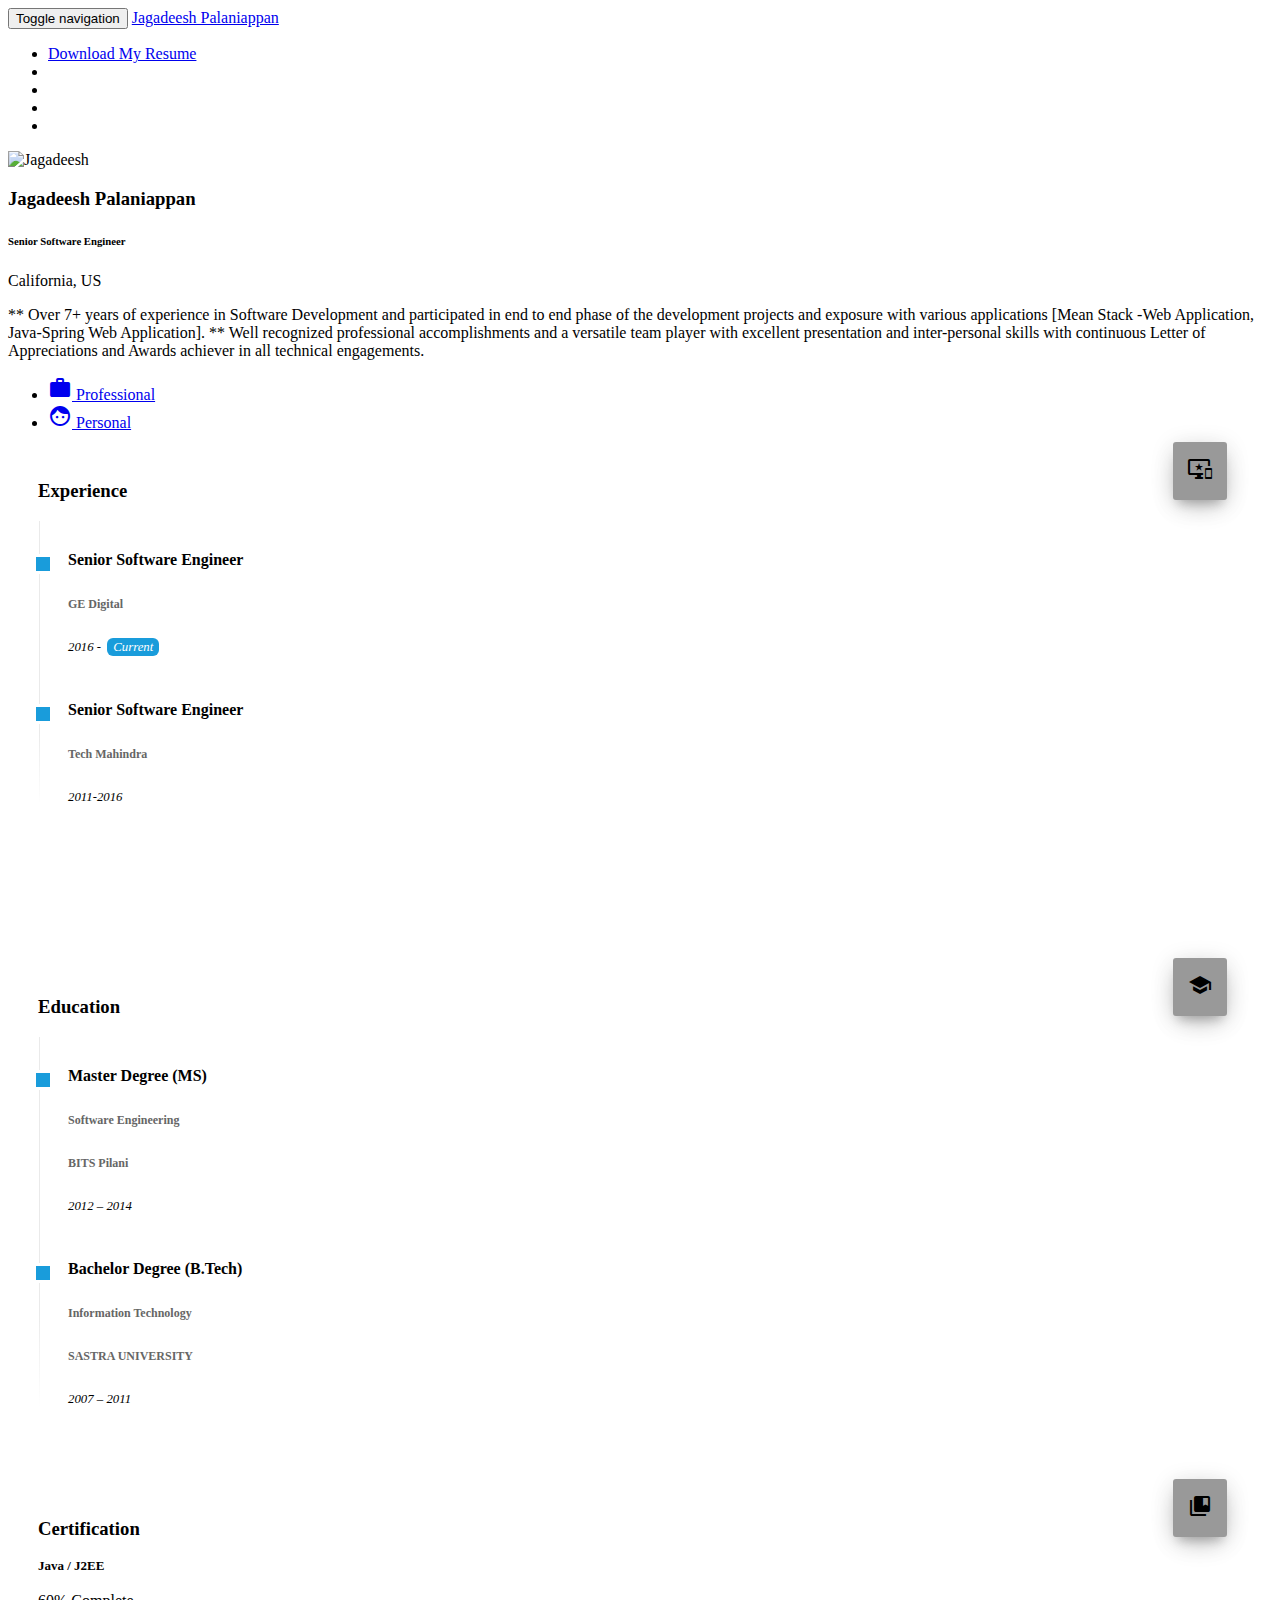
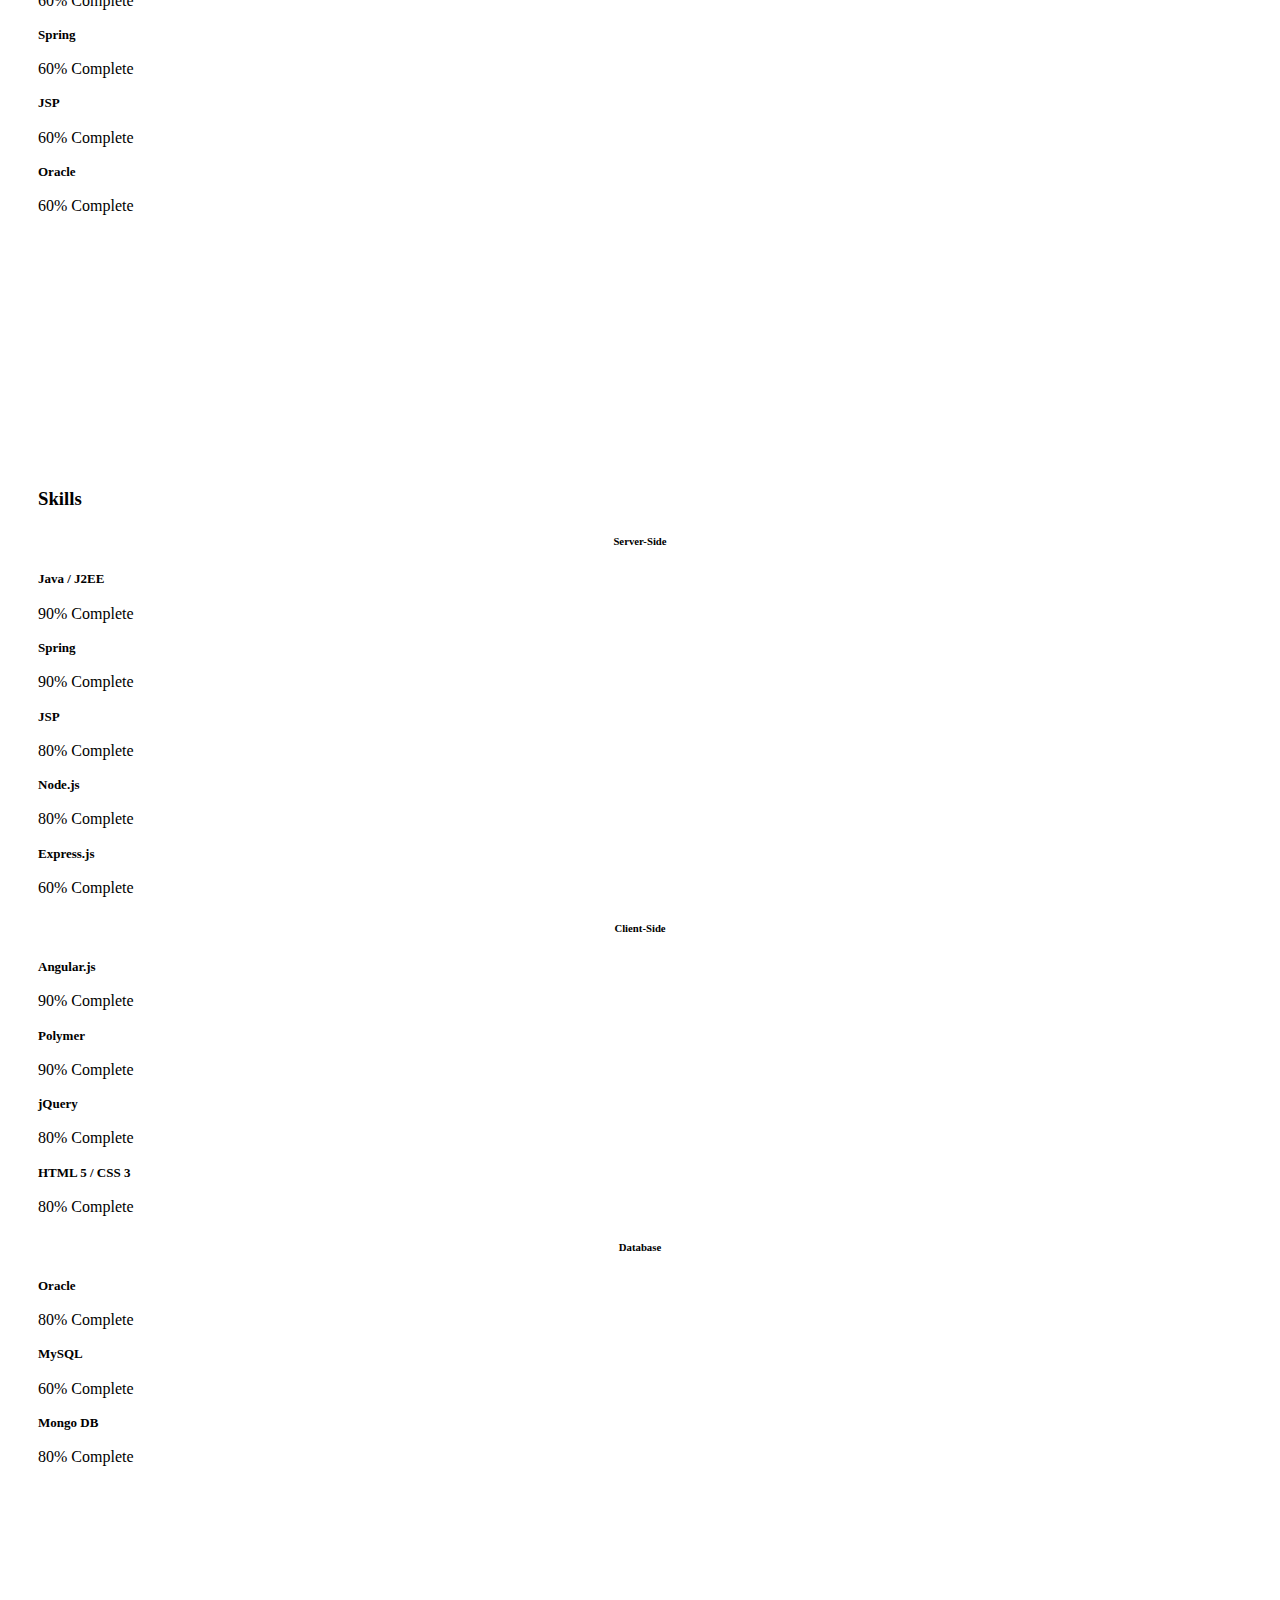
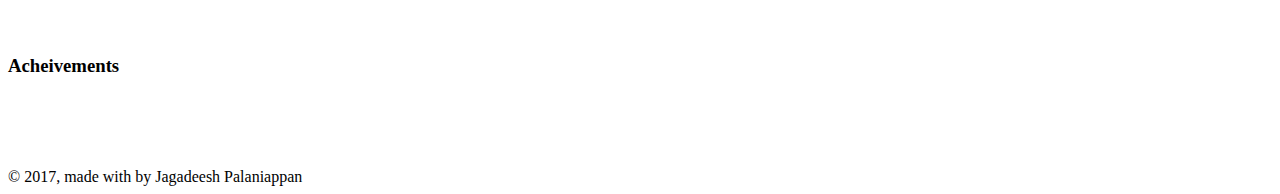
==== commit 475cb764: "Update index.html" ====
--- a/index.html
+++ b/index.html
@@ -31,6 +31,7 @@
     <link href="./assets/css/material-kit.css" rel="stylesheet"/>
     <link href="./assets/css/resume.css" rel="stylesheet"/>
 
+    <link rel='stylesheet' href='assets/plugins/unitegallery/css/unite-gallery.css' type='text/css'/>
 
 </head>
 
@@ -111,7 +112,7 @@
                 <div class="description text-center">
                     <p>
 
-                        ** Over 5+ years of experience in Software Development and participated in end to end phase of
+                        ** Over 7+ years of experience in Software Development and participated in end to end phase of
                         the development projects and exposure with various applications [Mean Stack -Web Application,
                         Java-Spring Web Application].
 
@@ -150,7 +151,6 @@
                                     <div class="tab-pane active" id="work">
 
 
-
                                         <!-- Expereinces / Edu / Certification -->
 
                                         <div class="row">
@@ -567,8 +567,8 @@
                                         <br/>
 
 
-
                                         <!--<p>** Achievements: #MissionInnovation2015 #HackathonWinner, #PatOnBackAward, #Certified-UI-Developer, #STAR-PerformerAward</p>-->
+<!--
 
                                         <div class="row">
                                             <div class="col-lg-3 col-md-6 col-sm-6">
@@ -646,120 +646,87 @@
                                             </div>
                                         </div>
 
-
-
-
-
-                                        <br/>
-                                        <br/>
+-->
+
+                                        <br/>
+                                        <br/>
+                                        <br/>
+
+                                        <h3>Acheivements</h3>
+
                                         <br/>
 
                                         <div class="row">
                                             <div class="col-md-12">
 
-                                                <!-- Carousel Card -->
-                                                <div class="card card-raised card-carousel">
-                                                    <div id="carousel-example-generic" class="carousel slide"
-                                                         data-ride="carousel">
-                                                        <div class="carousel slide" data-ride="carousel">
-
-                                                            <!-- Indicators -->
-                                                            <ol class="carousel-indicators">
-                                                                <li data-target="#carousel-example-generic"
-                                                                    data-slide-to="0" class="active"></li>
-                                                                <li data-target="#carousel-example-generic"
-                                                                    data-slide-to="1"></li>
-
-                                                                <li data-target="#carousel-example-generic"
-                                                                    data-slide-to="2"></li>
-
-                                                                <li data-target="#carousel-example-generic"
-                                                                    data-slide-to="3"></li>
-
-                                                                <li data-target="#carousel-example-generic"
-                                                                    data-slide-to="4"></li>
-
-                                                                <li data-target="#carousel-example-generic"
-                                                                    data-slide-to="6"></li>
-
-                                                                <li data-target="#carousel-example-generic"
-                                                                    data-slide-to="7"></li>
-
-                                                                <li data-target="#carousel-example-generic"
-                                                                    data-slide-to="8"></li>
-
-                                                                <li data-target="#carousel-example-generic"
-                                                                    data-slide-to="9"></li>
-
-                                                                <li data-target="#carousel-example-generic"
-                                                                    data-slide-to="10"></li>
-                                                            </ol>
-
-                                                            <!-- Wrapper for slides -->
-                                                            <div class="carousel-inner">
-                                                                <div class="item active">
-                                                                    <img src="assets/img/jag/professional/1.jpg" alt="Jagadeesh Awards">
-
-                                                                </div>
-                                                                <div class="item">
-                                                                    <img src="assets/img/jag/professional/2.jpg" alt="Jagadeesh Awards">
-
-                                                                </div>
-                                                                <div class="item">
-                                                                    <img src="assets/img/jag/professional/3.jpg" alt="Jagadeesh Awards">
-
-                                                                </div>
-                                                                 <div class="item">
-                                                                    <img src="assets/img/jag/professional/4.jpg" alt="Jagadeesh Awards">
-
-                                                                </div>
-                                                                 <div class="item">
-                                                                    <img src="assets/img/jag/professional/6.jpg" alt="Jagadeesh Awards">
-
-                                                                </div>
-
-                                                                 <div class="item">
-                                                                    <img src="assets/img/jag/professional/7.jpg" alt="Jagadeesh Awards">
-
-                                                                </div>
-
-                                                                 <div class="item">
-                                                                    <img src="assets/img/jag/professional/8.jpg" alt="Jagadeesh Awards">
-
-                                                                </div>
-
-                                                                 <div class="item">
-                                                                    <img src="assets/img/jag/professional/9.jpg" alt="Jagadeesh Awards">
-
-                                                                </div>
-
-                                                                 <div class="item">
-                                                                    <img src="assets/img/jag/professional/10.jpg" alt="Jagadeesh Awards">
-
-                                                                </div>
-
-                                                            </div>
-
-                                                            <!-- Controls -->
-                                                            <a class="left carousel-control"
-                                                               href="#carousel-example-generic" data-slide="prev">
-                                                                <i class="material-icons">keyboard_arrow_left</i>
-                                                            </a>
-                                                            <a class="right carousel-control"
-                                                               href="#carousel-example-generic" data-slide="next">
-                                                                <i class="material-icons">keyboard_arrow_right</i>
-                                                            </a>
-                                                        </div>
-                                                    </div>
+
+
+                                                <div id="gallery11" style="display:none;">
+
+                                                    <img alt="Jagadeesh Palaniappan"
+                                                         src="assets/img/jag/professional/1.jpg"
+                                                         data-image="assets/img/jag/professional/1.jpg"
+                                                         data-description="Jagadeesh Palaniappan">
+
+                                                    <img alt="Jagadeesh Palaniappan"
+                                                         src="assets/img/jag/professional/2.jpg"
+                                                         data-image="assets/img/jag/professional/2.jpg"
+                                                         data-description="Jagadeesh Palaniappan">
+
+
+                                                    <img alt="Jagadeesh Palaniappan"
+                                                         src="assets/img/jag/professional/3.jpg"
+                                                         data-image="assets/img/jag/professional/3.jpg"
+                                                         data-description="Jagadeesh Palaniappan">
+
+
+                                                    <img alt="Jagadeesh Palaniappan"
+                                                         src="assets/img/jag/professional/4.jpg"
+                                                         data-image="assets/img/jag/professional/4.jpg"
+                                                         data-description="Jagadeesh Palaniappan">
+
+
+                                                    <img alt="Jagadeesh Palaniappan"
+                                                         src="assets/img/jag/professional/5.jpg"
+                                                         data-image="assets/img/jag/professional/5.jpg"
+                                                         data-description="Jagadeesh Palaniappan">
+
+
+                                                    <img alt="Jagadeesh Palaniappan"
+                                                         src="assets/img/jag/professional/6.jpg"
+                                                         data-image="assets/img/jag/professional/6.jpg"
+                                                         data-description="Jagadeesh Palaniappan">
+
+
+                                                    <img alt="Jagadeesh Palaniappan"
+                                                         src="assets/img/jag/professional/7.jpg"
+                                                         data-image="assets/img/jag/professional/7.jpg"
+                                                         data-description="Jagadeesh Palaniappan">
+
+
+                                                    <img alt="Jagadeesh Palaniappan"
+                                                         src="assets/img/jag/professional/8.jpg"
+                                                         data-image="assets/img/jag/professional/8.jpg"
+                                                         data-description="Jagadeesh Palaniappan">
+
+                                                    <img alt="Jagadeesh Palaniappan"
+                                                         src="assets/img/jag/professional/9.jpg"
+                                                         data-image="assets/img/jag/professional/9.jpg"
+                                                         data-description="Jagadeesh Palaniappan">
+
+                                                    <img alt="Jagadeesh Palaniappan"
+                                                         src="assets/img/jag/professional/10.jpg"
+                                                         data-image="assets/img/jag/professional/10.jpg"
+                                                         data-description="Jagadeesh Palaniappan">
+
+
                                                 </div>
-                                                <!-- End Carousel Card -->
+
 
                                             </div>
                                         </div>
 
 
-
-
                                         <br/>
                                         <br/>
                                         <br/>
@@ -767,25 +734,230 @@
                                     </div>
 
 
-
                                     <!-- PERSONAL -->
 
                                     <div class="tab-pane text-center" id="personal">
 
                                         <div class="row">
-                                            <div class="col-md-4">
-                                                <img src="./assets/img/jag/3.jpg" class="img-rounded"/>
-                                            </div>
-                                            <div class="col-md-2">
-                                                <img src="./assets/img/jag/2.jpg" class="img-rounded"/>
-                                                <img src="./assets/img/jag/3.jpg" class="img-rounded"/>
-                                            </div>
-                                            <div class="col-md-2">
-                                                <img src="./assets/img/jag/3.jpg" class="img-rounded"/>
-                                                <img src="./assets/img/jag/1.jpg" class="img-rounded"/>
-                                            </div>
-                                            <div class="col-md-4">
-                                                <img src="./assets/img/jag/2.jpg" class="img-rounded"/>
+                                            <div class="col-md-12">
+
+                                                <div id="gallery" style="display:none;">
+
+                                                    <a href="#">
+                                                        <img alt="Jagadeesh"
+                                                             src="assets/img/jag/personal/1.jpg"
+                                                             data-image="assets/img/jag/personal/1.jpg"
+                                                             data-description="Jagadeesh Palaniappan"
+                                                             style="display:none">
+                                                    </a>
+
+                                                    <a href="#">
+                                                        <img alt="Jagadeesh"
+                                                             src="assets/img/jag/personal/2.jpg"
+                                                             data-image="assets/img/jag/personal/2.jpg"
+                                                             data-description="Those are peppers"
+                                                             style="display:none">
+                                                    </a>
+
+                                                    <a href="#">
+                                                        <img alt="Jagadeesh"
+                                                             src="assets/img/jag/personal/3.jpg"
+                                                             data-image="assets/img/jag/personal/3.jpg"
+                                                             data-description="Those are keys"
+                                                             style="display:none">
+                                                    </a>
+
+                                                    <a href="#">
+                                                        <img alt="Jagadeesh"
+                                                             src="assets/img/jag/personal/4.jpg"
+                                                             data-image="assets/img/jag/personal/3.jpg"
+                                                             data-description="Those are friuts in a cup"
+                                                             style="display:none">
+                                                    </a>
+
+                                                    <a href="#">
+                                                        <img alt="Jagadeesh"
+                                                             src="assets/img/jag/personal/5.jpg"
+                                                             data-image="assets/img/jag/personal/5.jpg"
+                                                             data-description="Those are yellow flowers"
+                                                             style="display:none">
+                                                    </a>
+
+                                                    <a href="#">
+                                                        <img alt="Jagadeesh"
+                                                             src="assets/img/jag/personal/6.jpg"
+                                                             data-image="assets/img/jag/personal/6.jpg"
+                                                             data-description="This is butterfly"
+                                                             style="display:none">
+                                                    </a>
+
+                                                    <a href="#">
+                                                        <img alt="Jagadeesh"
+                                                             src="assets/img/jag/personal/7.jpg"
+                                                             data-image="assets/img/jag/personal/7.jpg"
+                                                             data-description="This is a boat"
+                                                             style="display:none">
+                                                    </a>
+
+                                                    <a href="#">
+                                                        <img alt="Jagadeesh"
+                                                             src="assets/img/jag/personal/8.jpg"
+                                                             data-image="assets/img/jag/personal/8.jpg"
+                                                             data-description="This is a woman"
+                                                             style="display:none">
+                                                    </a>
+
+                                                    <a href="#">
+                                                        <img alt="Jagadeesh"
+                                                             src="assets/img/jag/personal/9.jpg"
+                                                             data-image="assets/img/jag/personal/9.jpg"
+                                                             data-description="This is cup of coffee"
+                                                             style="display:none">
+                                                    </a>
+
+                                                    <a href="#">
+                                                        <img alt="Jagadeesh"
+                                                             src="assets/img/jag/personal/10.jpg"
+                                                             data-image="assets/img/jag/personal/10.jpg"
+                                                             data-description="This is iphone back"
+                                                             style="display:none">
+                                                    </a>
+                                                    <a href="#">
+                                                        <img alt="Jagadeesh"
+                                                             src="assets/img/jag/personal/11.jpg"
+                                                             data-image="assets/img/jag/personal/11.jpg"
+                                                             data-description="This is a Lemon Slice"
+                                                             style="display:none">
+                                                    </a>
+
+                                                    <a href="#">
+                                                        <img alt="Jagadeesh"
+                                                             src="assets/img/jag/personal/12.jpg"
+                                                             data-image="assets/img/jag/personal/12.jpg"
+                                                             data-description="Those are peppers"
+                                                             style="display:none">
+                                                    </a>
+
+                                                    <a href="#">
+                                                        <img alt="Jagadeesh"
+                                                             src="assets/img/jag/personal/13.jpg"
+                                                             data-image="assets/img/jag/personal/13.jpg"
+                                                             data-description="Those are keys"
+                                                             style="display:none">
+                                                    </a>
+
+                                                    <a href="#">
+                                                        <img alt="Jagadeesh"
+                                                             src="assets/img/jag/personal/14.jpg"
+                                                             data-image="assets/img/jag/personal/14.jpg"
+                                                             data-description="Those are friuts in a cup"
+                                                             style="display:none">
+                                                    </a>
+
+                                                    <a href="#">
+                                                        <img alt="Jagadeesh"
+                                                             src="assets/img/jag/personal/15.jpg"
+                                                             data-image="assets/img/jag/personal/15.jpg"
+                                                             data-description="Those are yellow flowers"
+                                                             style="display:none">
+                                                    </a>
+
+                                                    <a href="#">
+                                                        <img alt="Jagadeesh"
+                                                             src="assets/img/jag/personal/16.jpg"
+                                                             data-image="assets/img/jag/personal/16.jpg"
+                                                             data-description="This is butterfly"
+                                                             style="display:none">
+                                                    </a>
+
+                                                    <a href="#">
+                                                        <img alt="Jagadeesh"
+                                                             src="assets/img/jag/personal/17.jpg"
+                                                             data-image="assets/img/jag/personal/17.jpg"
+                                                             data-description="This is a boat"
+                                                             style="display:none">
+                                                    </a>
+
+                                                    <a href="#">
+                                                        <img alt="Jagadeesh"
+                                                             src="assets/img/jag/personal/18.jpg"
+                                                             data-image="assets/img/jag/personal/18.jpg"
+                                                             data-description="This is a woman"
+                                                             style="display:none">
+                                                    </a>
+
+                                                    <a href="#">
+                                                        <img alt="Jagadeesh"
+                                                             src="assets/img/jag/personal/19.jpg"
+                                                             data-image="assets/img/jag/personal/19.jpg"
+                                                             data-description="This is cup of coffee"
+                                                             style="display:none">
+                                                    </a>
+
+                                                    <a href="#">
+                                                        <img alt="Jagadeesh"
+                                                             src="assets/img/jag/personal/20.jpg"
+                                                             data-image="assets/img/jag/personal/20.jpg"
+                                                             data-description="This is iphone back"
+                                                             style="display:none">
+                                                    </a>
+                                                    <a href="#">
+                                                        <img alt="Jagadeesh"
+                                                             src="assets/img/jag/personal/21.jpg"
+                                                             data-image="assets/img/jag/personal/21.jpg"
+                                                             data-description="This is a Lemon Slice"
+                                                             style="display:none">
+                                                    </a>
+
+                                                    <a href="#">
+                                                        <img alt="Jagadeesh"
+                                                             src="assets/img/jag/personal/22.jpg"
+                                                             data-image="assets/img/jag/personal/22.jpg"
+                                                             data-description="Those are peppers"
+                                                             style="display:none">
+                                                    </a>
+
+                                                    <a href="#">
+                                                        <img alt="Jagadeesh"
+                                                             src="assets/img/jag/personal/23.jpg"
+                                                             data-image="assets/img/jag/personal/23.jpg"
+                                                             data-description="Those are keys"
+                                                             style="display:none">
+                                                    </a>
+
+                                                    <a href="#">
+                                                        <img alt="Jagadeesh"
+                                                             src="assets/img/jag/personal/24.jpg"
+                                                             data-image="assets/img/jag/personal/24.jpg"
+                                                             data-description="Those are friuts in a cup"
+                                                             style="display:none">
+                                                    </a>
+
+                                                    <a href="#">
+                                                        <img alt="Jagadeesh"
+                                                             src="assets/img/jag/personal/25.jpg"
+                                                             data-image="assets/img/jag/personal/25.jpg"
+                                                             data-description="Those are yellow flowers"
+                                                             style="display:none">
+                                                    </a>
+
+                                                    <a href="#">
+                                                        <img alt="Jagadeesh"
+                                                             src="assets/img/jag/personal/26.jpg"
+                                                             data-image="assets/img/jag/personal/26.jpg"
+                                                             data-description="This is butterfly"
+                                                             style="display:none">
+                                                    </a>
+
+                                                    <a href="#">
+                                                        <img alt="Jagadeesh"
+                                                             src="assets/img/jag/personal/27.jpg"
+                                                             data-image="assets/img/jag/personal/27.jpg"
+                                                             data-description="This is a boat"
+                                                             style="display:none">
+                                                    </a>
+
+                                                </div>
 
                                             </div>
                                         </div>
@@ -850,4 +1022,22 @@
 <!-- Control Center for Material Kit: activating the ripples, parallax effects, scripts from the example pages etc -->
 <script src="./assets/js/material-kit.js" type="text/javascript"></script>
 
+
+<script type='text/javascript' src='assets/plugins/unitegallery/js/unitegallery.min.js'></script>
+<script type='text/javascript' src='assets/plugins/unitegallery/themes/tiles/ug-theme-tiles.js'></script>
+
+
+<script type="text/javascript">
+
+    jQuery(document).ready(function () {
+
+        jQuery("#gallery11").unitegallery({});
+
+        jQuery("#gallery").unitegallery();
+
+    });
+
+</script>
+
+
 </html>
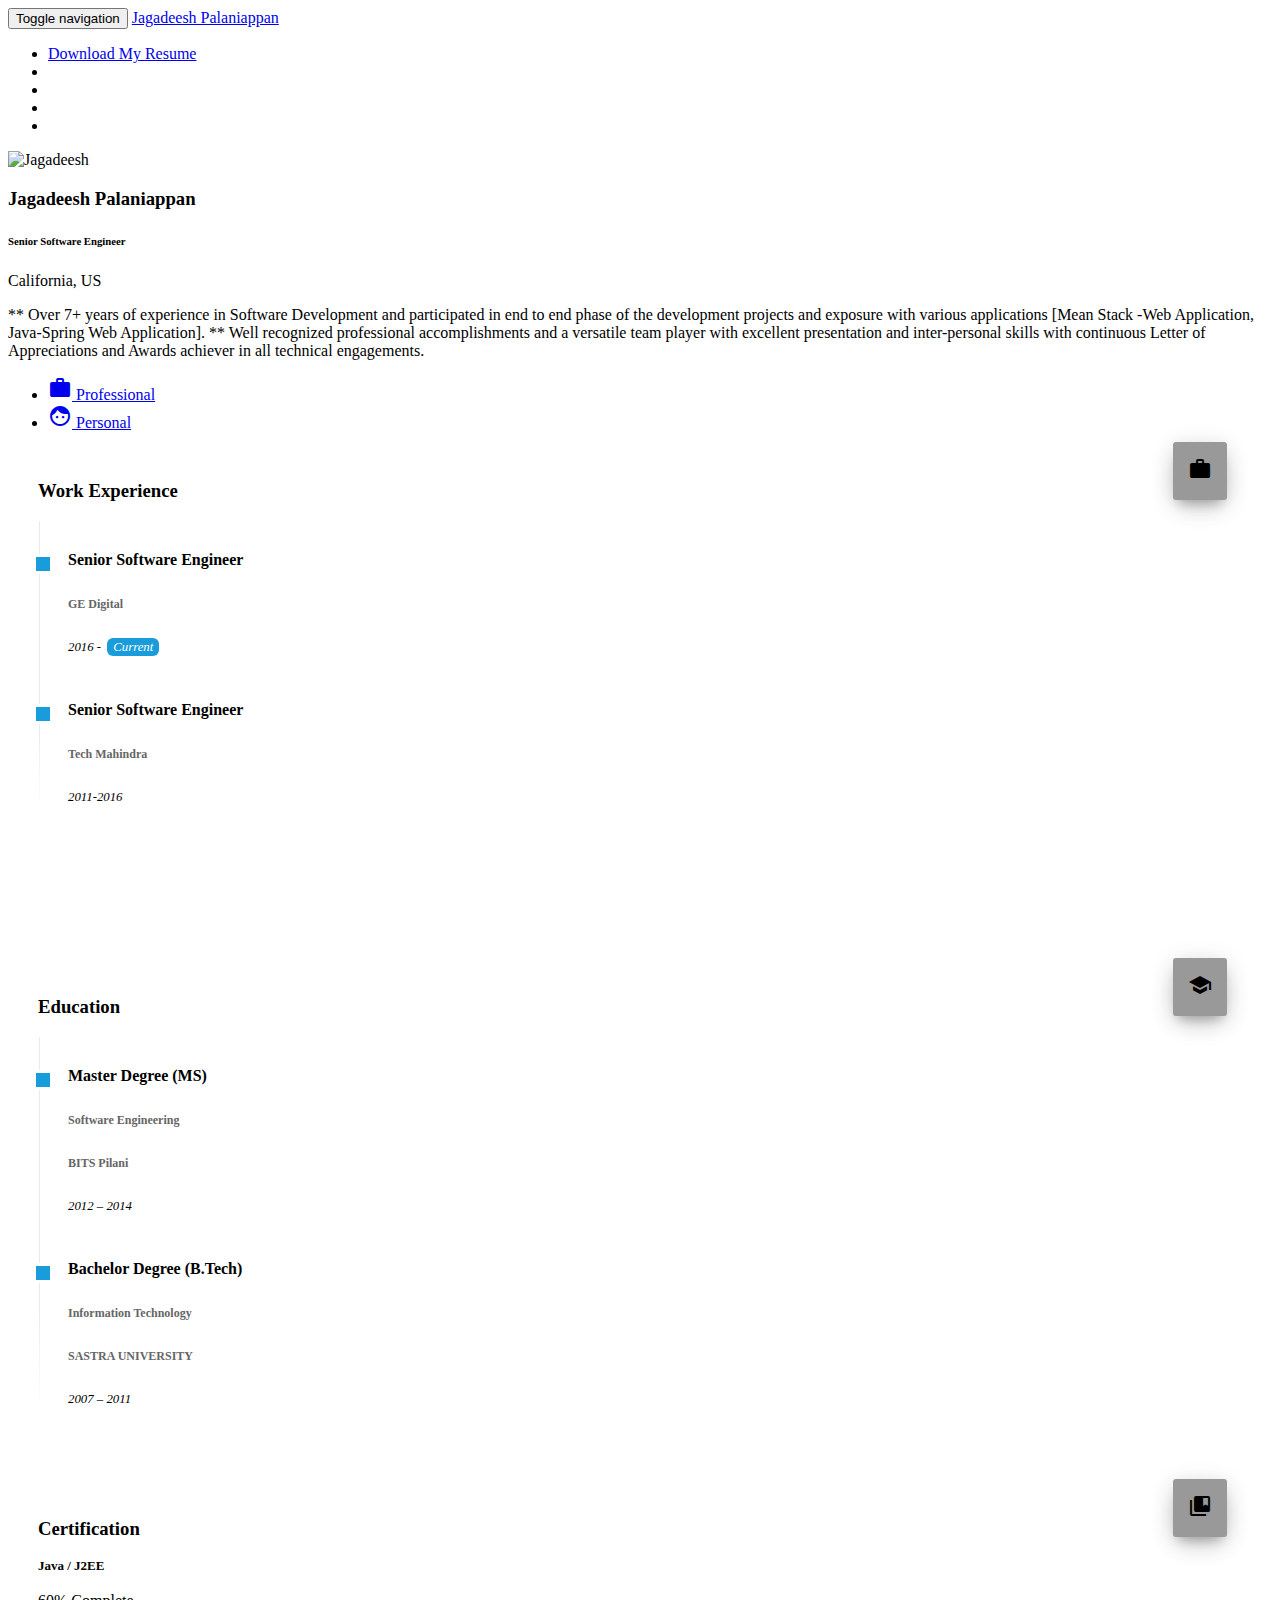
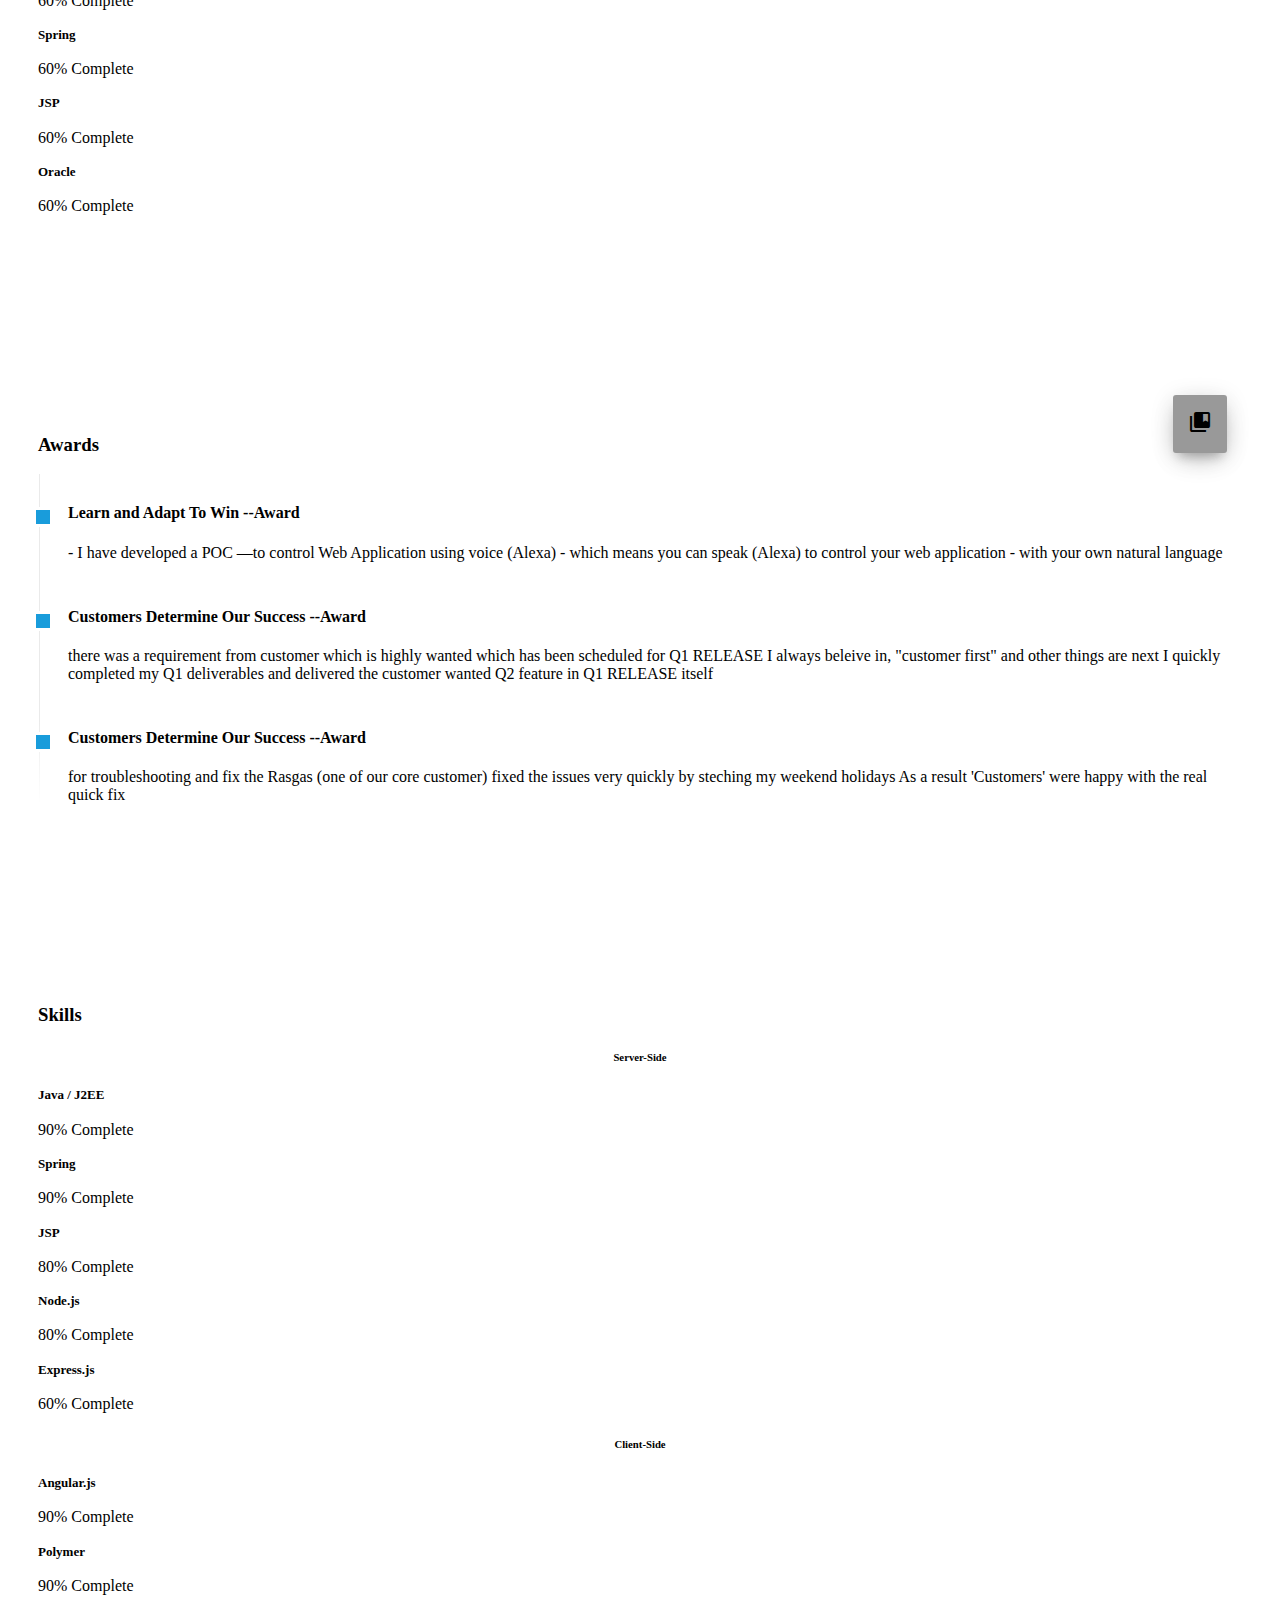
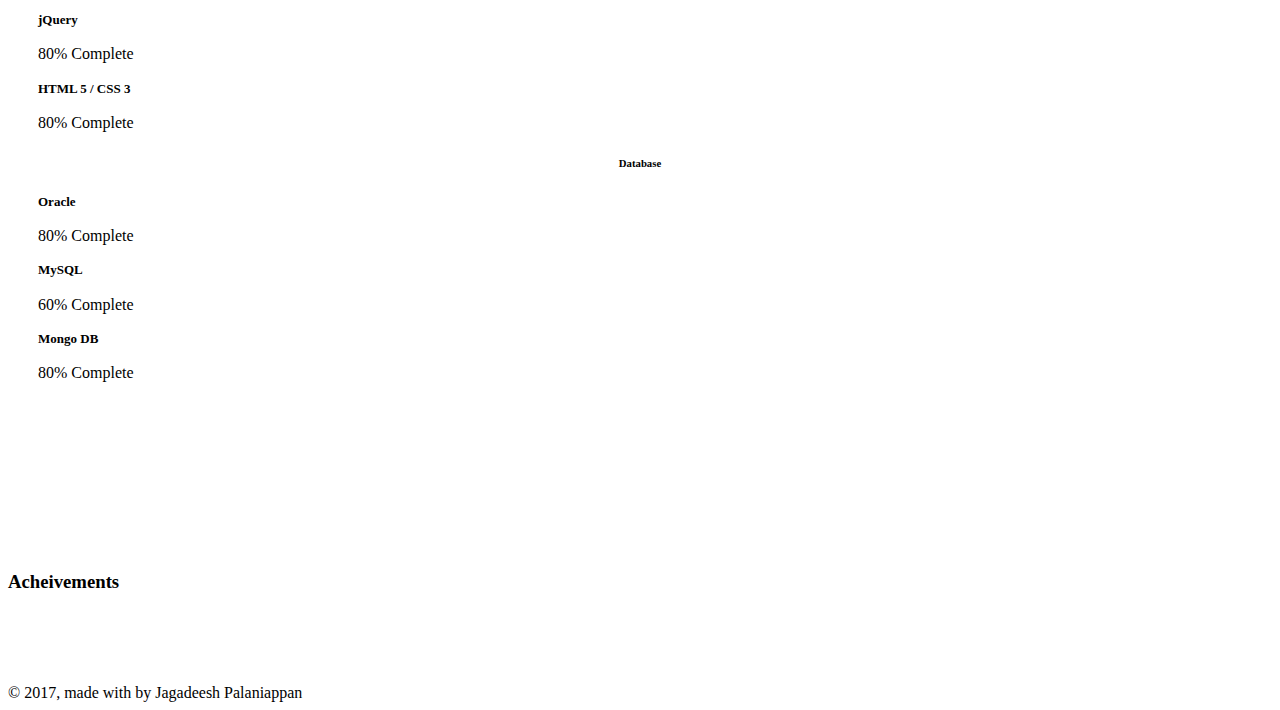
==== commit 48fb34bf: "Update index.html" ====
--- a/index.html
+++ b/index.html
@@ -163,13 +163,13 @@
 
                                                     <div class="card-header-icon header-info"
                                                          data-background-color="green">
-                                                        <i class="material-icons">important_devices</i>
+                                                        <i class="material-icons">work</i>
                                                     </div>
 
 
                                                     <!--<div class="block-icon"><i class="fa fa-work"></i></div>-->
                                                     <div class="block-title">
-                                                        <h3>Experience</h3>
+                                                        <h3>Work Experience</h3>
                                                     </div>
 
                                                     <div class="tm-container">
@@ -249,8 +249,7 @@
 
                                             </div>
 
-
-                                            <div class="col-md-4 col-sm-6 ">
+                                                                                        <div class="col-md-4 col-sm-6 ">
 
                                                 <div class="card timeline">
 
@@ -330,6 +329,68 @@
                                             </div>
 
 
+                                            <div class="col-md-6 col-sm-6 ">
+
+                                                <div class="card timeline">
+
+
+                                                    <div class="card-header-icon header-info"
+                                                         data-background-color="green">
+                                                        <i class="material-icons">collections_bookmark</i>
+                                                    </div>
+
+                                                    <div class="block-title">
+                                                        <h3>Awards</h3>
+                                                    </div>
+
+                                                    <div class="tm-container">
+
+                                                        <div class="tm">
+                                                                <div class="tm-header">
+                                                                    <h4>Learn and Adapt To Win --Award</h4>
+                                                                    <p> 
+                                                                            - I have developed a POC —to control Web Application using voice (Alexa)
+                                                                            - which means you can speak (Alexa) to control your web application
+                                                                            - with your own natural language
+                                                                    </p>    
+                                                                </div>
+                                                                <p></p>
+                                                        </div>
+
+                                                        <div class="tm">
+                                                            <div class="tm-header">
+                                                                <h4>Customers Determine Our Success --Award</h4>
+                                                                <p> 
+                                                                    there was a requirement from customer which is highly wanted
+                                                                    which has been scheduled for Q1 RELEASE
+                                                                    I always beleive in, "customer first" and other things are next
+                                                                    I quickly completed my Q1 deliverables and delivered the customer wanted Q2 feature in Q1 RELEASE itself
+                                                                </p>    
+
+                                                            </div>
+                                                            <p></p>
+                                                        </div>
+
+                                                        <div class="tm">
+                                                                <div class="tm-header">
+                                                                    <h4>Customers Determine Our Success --Award</h4>
+                                                                    <p> 
+                                                                            for troubleshooting and fix the Rasgas (one of our core customer) 
+                                                                            fixed the issues very quickly by steching my weekend holidays
+                                                                            As a result 'Customers' were happy with the real quick fix
+                                                                    </p>    
+    
+                                                                </div>
+                                                                <p></p>
+                                                            </div>
+
+                                                    </div>
+                                                </div>
+
+                                            </div>
+
+
+
                                         </div>
 
 
@@ -567,86 +628,6 @@
                                         <br/>
 
 
-                                        <!--<p>** Achievements: #MissionInnovation2015 #HackathonWinner, #PatOnBackAward, #Certified-UI-Developer, #STAR-PerformerAward</p>-->
-<!--
-
-                                        <div class="row">
-                                            <div class="col-lg-3 col-md-6 col-sm-6">
-                                                <div class="card card-stats">
-                                                    <div class="card-header header-success">
-                                                        <i class="material-icons">content_copy</i>
-                                                    </div>
-                                                    <div class="content">
-                                                        <p class="category">Used Space</p>
-
-                                                        <h3>49/50
-                                                            <small>GB</small>
-                                                        </h3>
-                                                    </div>
-                                                    <div class="card-footer">
-                                                        <div class="stats">
-                                                            <i class="material-icons text-danger">warning</i> Get More
-                                                            Space...
-                                                        </div>
-                                                    </div>
-                                                </div>
-                                            </div>
-                                            <div class="col-lg-3 col-md-6 col-sm-6">
-                                                <div class="card card-stats">
-                                                    <div class="card-header header-primary">
-                                                        <i class="material-icons">store</i>f
-                                                    </div>
-                                                    <div class="content">
-                                                        <p class="category">Revenue</p>
-
-                                                        <h3>$34,245</h3>
-                                                    </div>
-                                                    <div class="card-footer">
-                                                        <div class="stats">
-                                                            <i class="material-icons">date_range</i> Last 24 Hours
-                                                        </div>
-                                                    </div>
-                                                </div>
-                                            </div>
-                                            <div class="col-lg-3 col-md-6 col-sm-6">
-                                                <div class="card card-stats">
-                                                    <div class="card-header header-warning" data-background-color="red">
-                                                        <i class="material-icons">info_outline</i>
-                                                    </div>
-                                                    <div class="content">
-                                                        <p class="category">Fixed Issues</p>
-
-                                                        <h3>75</h3>
-                                                    </div>
-                                                    <div class="card-footer">
-                                                        <div class="stats">
-                                                            <i class="material-icons">local_offer</i> Tracked from
-                                                            Github
-                                                        </div>
-                                                    </div>
-                                                </div>
-                                            </div>
-
-                                            <div class="col-lg-3 col-md-6 col-sm-6">
-                                                <div class="card card-stats">
-                                                    <div class="card-header header-info" data-background-color="blue">
-                                                        <i class="fa fa-twitter"></i>
-                                                    </div>
-                                                    <div class="content">
-                                                        <p class="category">Followers</p>
-
-                                                        <h3>+245</h3>
-                                                    </div>
-                                                    <div class="card-footer">
-                                                        <div class="stats">
-                                                            <i class="material-icons">update</i> Just Updated
-                                                        </div>
-                                                    </div>
-                                                </div>
-                                            </div>
-                                        </div>
-
--->
 
                                         <br/>
                                         <br/>
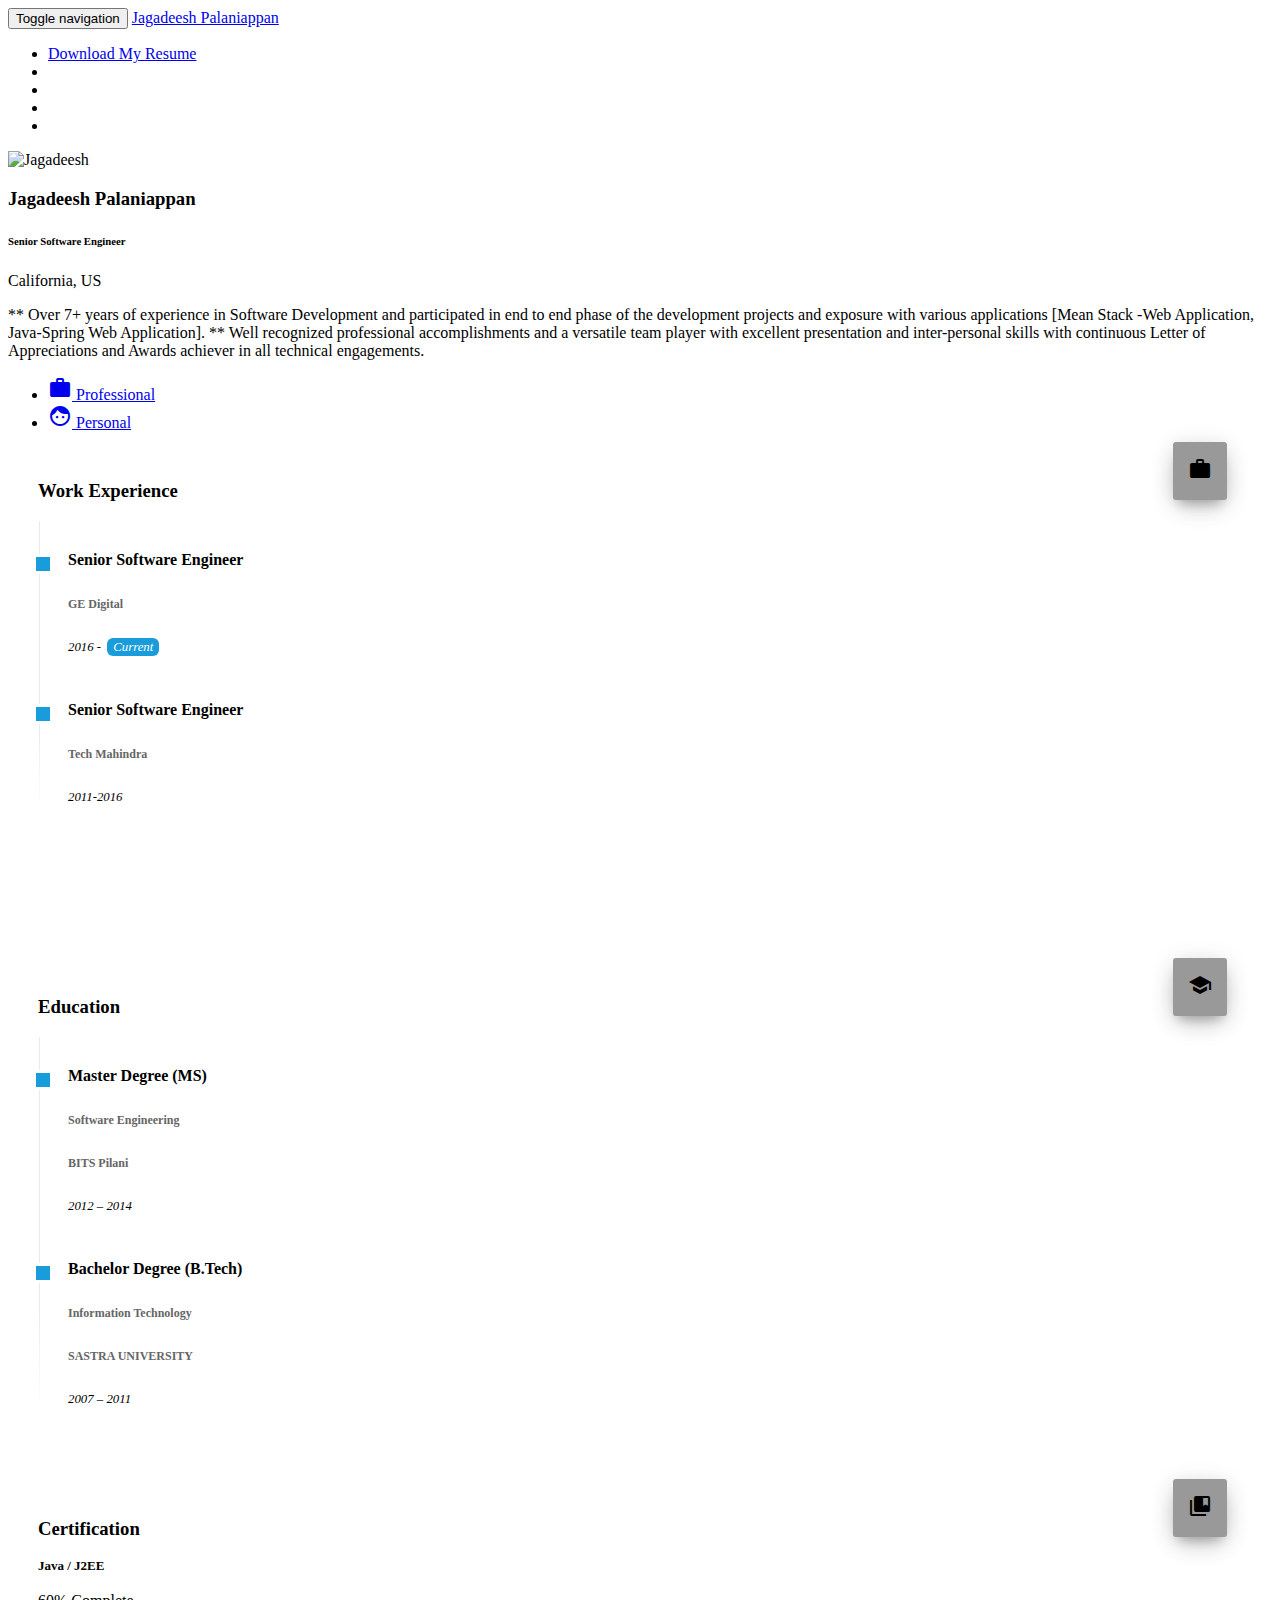
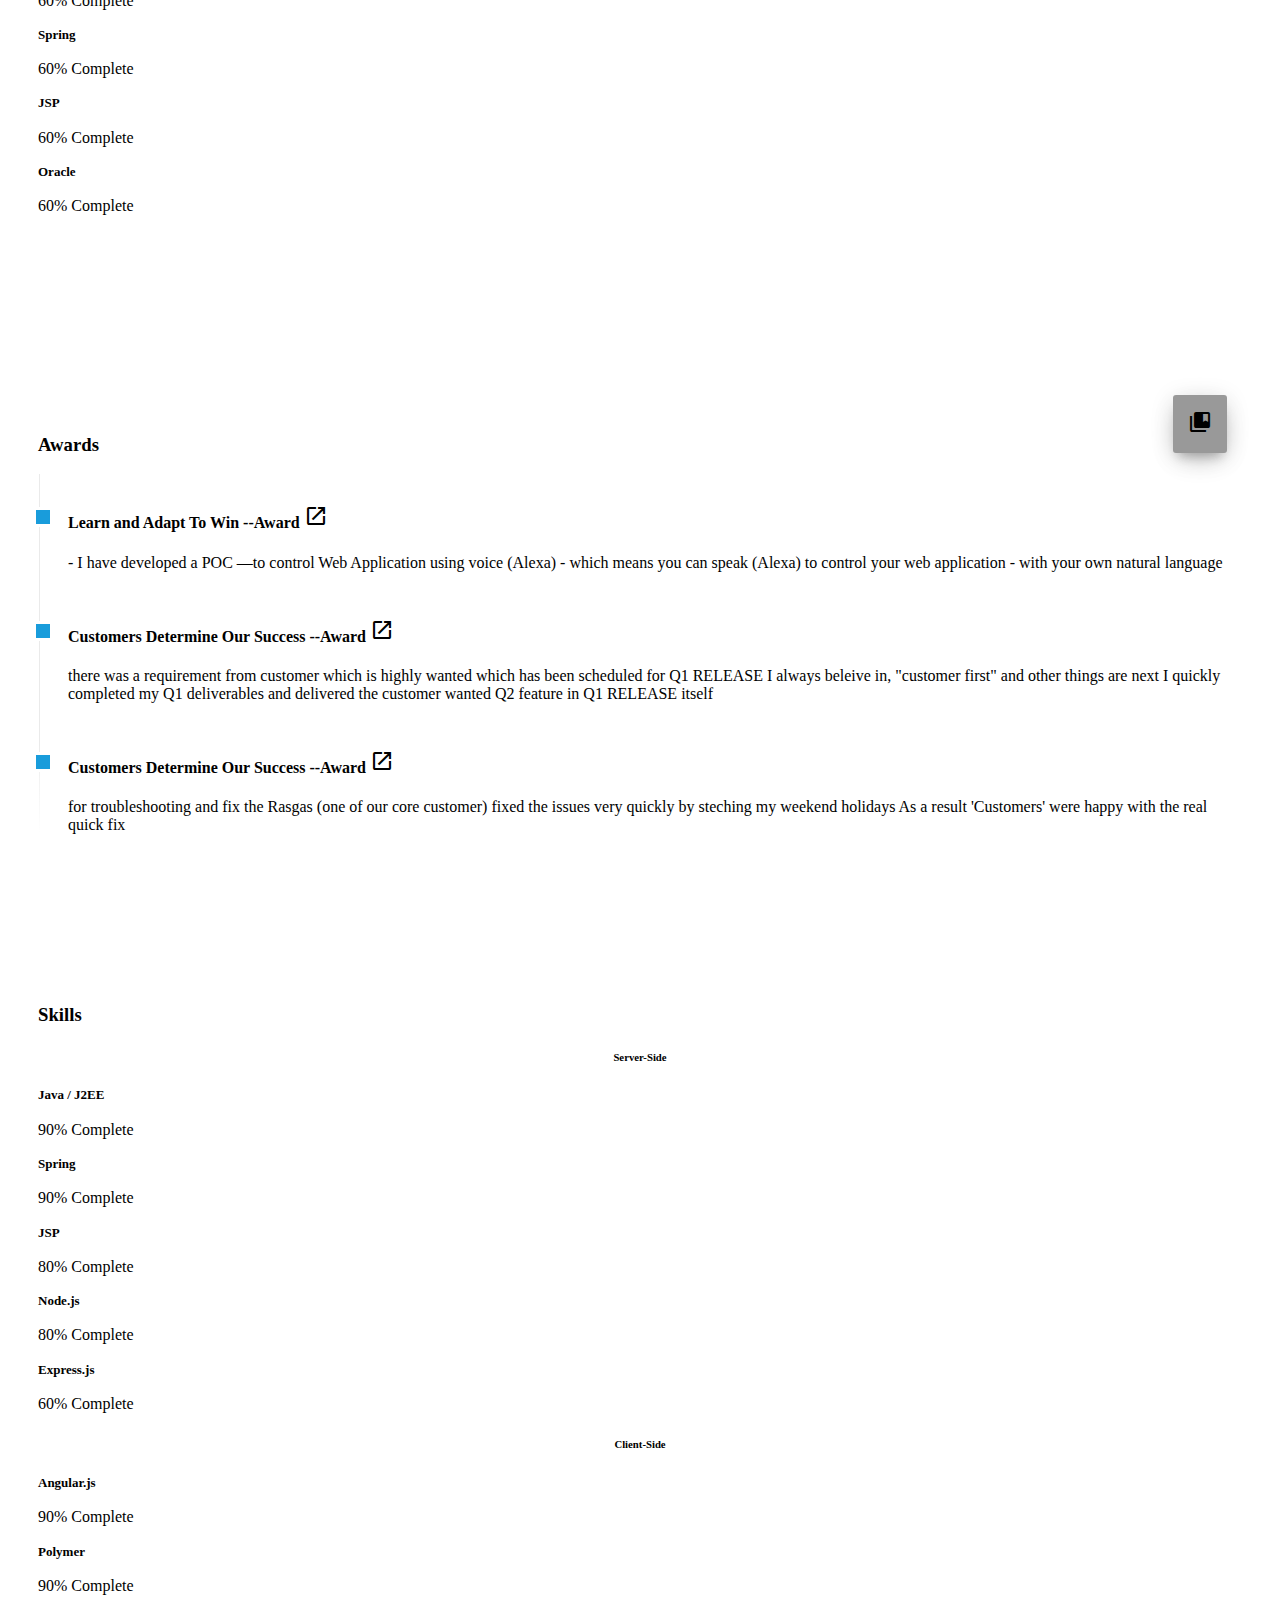
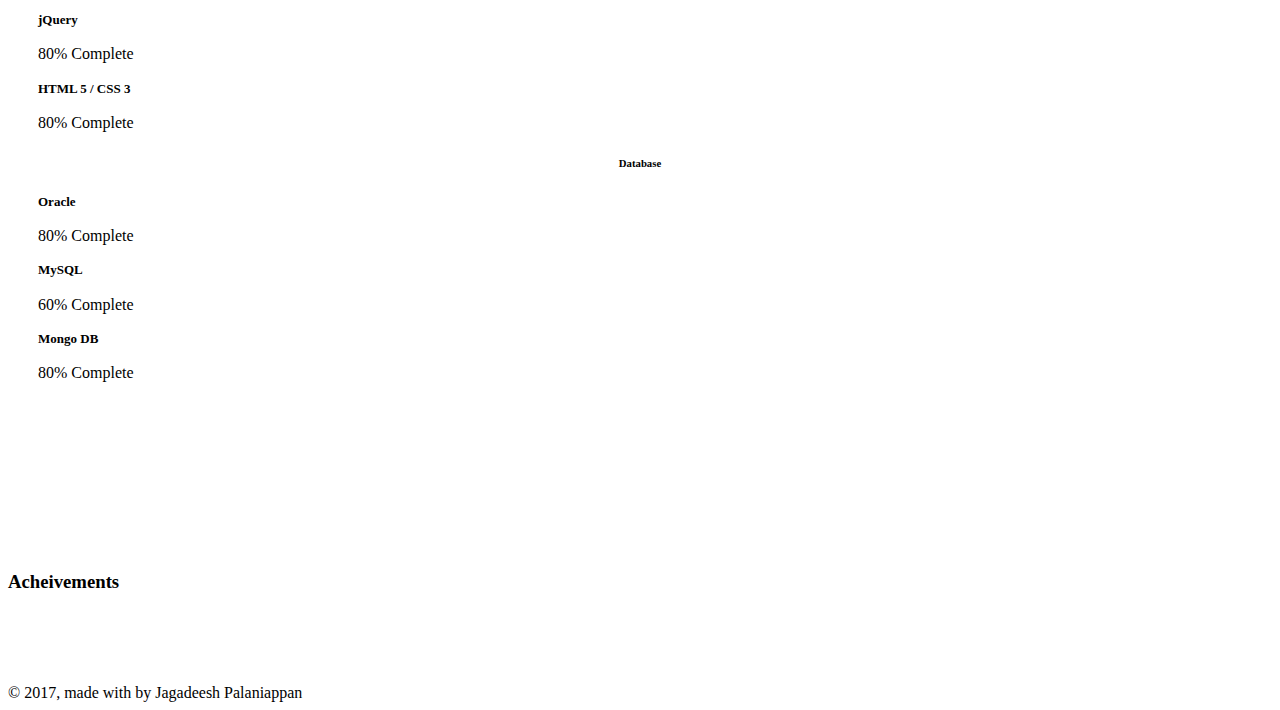
==== commit b9e75e8c: "awards added" ====
--- a/index.html
+++ b/index.html
@@ -32,6 +32,8 @@
     <link href="./assets/css/resume.css" rel="stylesheet"/>
 
     <link rel='stylesheet' href='assets/plugins/unitegallery/css/unite-gallery.css' type='text/css'/>
+    
+    
 
 </head>
 
@@ -329,9 +331,9 @@
                                             </div>
 
 
-                                            <div class="col-md-6 col-sm-6 ">
-
-                                                <div class="card timeline">
+                                            <div class="col-md-12 col-sm-12 ">
+
+                                                <div class="card timeline awards">
 
 
                                                     <div class="card-header-icon header-info"
@@ -347,7 +349,7 @@
 
                                                         <div class="tm">
                                                                 <div class="tm-header">
-                                                                    <h4>Learn and Adapt To Win --Award</h4>
+                                                                    <h4>Learn and Adapt To Win --Award <i class="material-icons">open_in_new</i> </h4>
                                                                     <p> 
                                                                             - I have developed a POC —to control Web Application using voice (Alexa)
                                                                             - which means you can speak (Alexa) to control your web application
@@ -359,7 +361,7 @@
 
                                                         <div class="tm">
                                                             <div class="tm-header">
-                                                                <h4>Customers Determine Our Success --Award</h4>
+                                                                <h4>Customers Determine Our Success --Award <i class="material-icons">open_in_new</i> </h4>
                                                                 <p> 
                                                                     there was a requirement from customer which is highly wanted
                                                                     which has been scheduled for Q1 RELEASE
@@ -373,7 +375,7 @@
 
                                                         <div class="tm">
                                                                 <div class="tm-header">
-                                                                    <h4>Customers Determine Our Success --Award</h4>
+                                                                    <h4>Customers Determine Our Success --Award <i class="material-icons">open_in_new</i> </h4>
                                                                     <p> 
                                                                             for troubleshooting and fix the Rasgas (one of our core customer) 
                                                                             fixed the issues very quickly by steching my weekend holidays
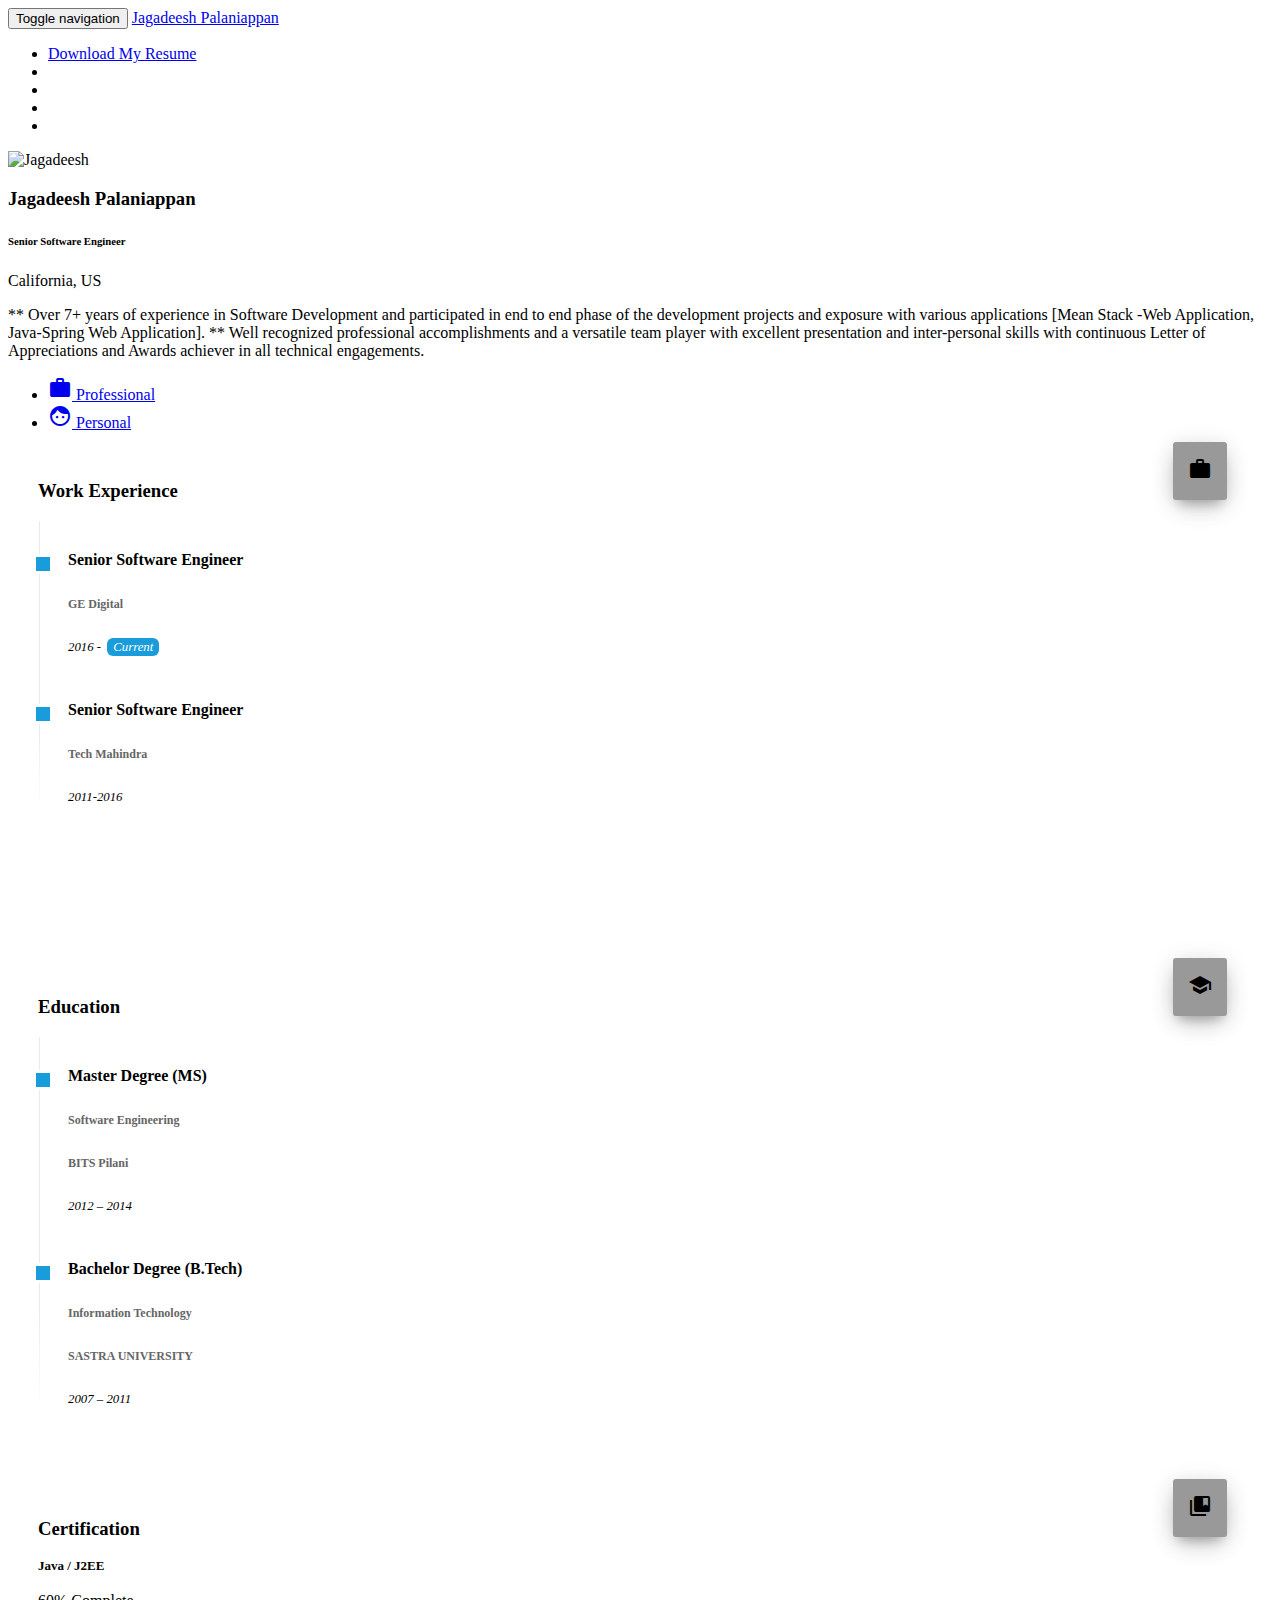
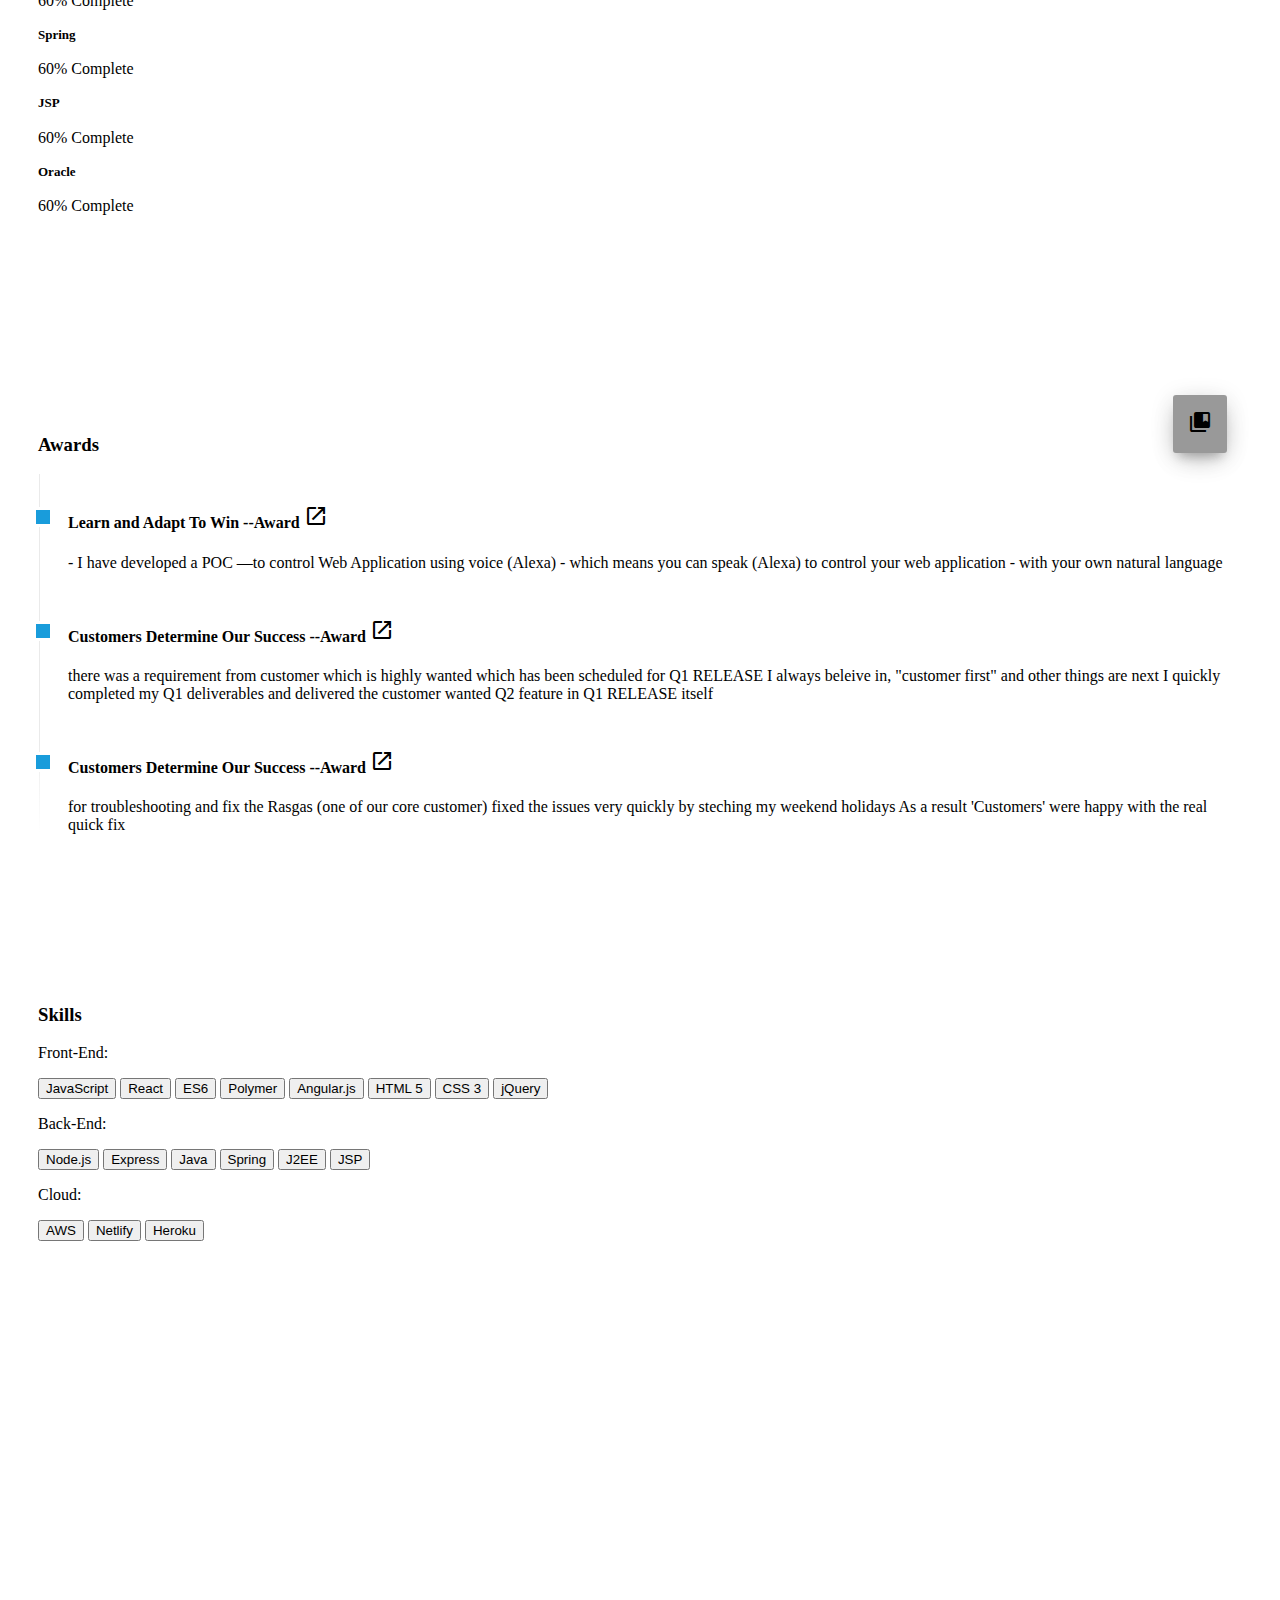
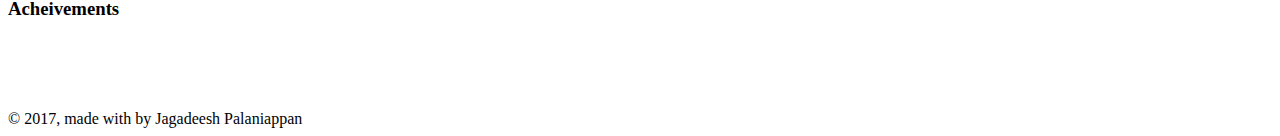
==== commit 5ab727a3: "skills look --updated" ====
--- a/index.html
+++ b/index.html
@@ -32,8 +32,8 @@
     <link href="./assets/css/resume.css" rel="stylesheet"/>
 
     <link rel='stylesheet' href='assets/plugins/unitegallery/css/unite-gallery.css' type='text/css'/>
-    
-    
+
+
 
 </head>
 
@@ -56,7 +56,7 @@
         <div class="collapse navbar-collapse" id="navigation-example">
             <ul class="nav navbar-nav navbar-right text-center">
                 <li>
-                    <a href="https://github.com/jagadeeshtechgeek/jagadeeshtechgeek.github.io/blob/master/assets/doc/JagadeeshPalaniappan-5yrs.docx?raw=true">
+                    <a href="https://github.com/jagadeeshpalaniappan/jagadeeshpalaniappan.github.io/blob/master/assets/doc/JagadeeshPalaniappan-5yrs.docx?raw=true">
                         <i class="fa fa-cloud-download"></i> Download My Resume
                     </a>
                 </li>
@@ -69,19 +69,19 @@
                 </li>
 
                 <li>
-                    <a href="https://github.com/jagadeeshtechgeek" target="_blank"
+                    <a href="https://github.com/jagadeeshpalaniappan" target="_blank"
                        class="btn btn-simple btn-white btn-just-icon">
                         <i class="fa fa-github"></i>
                     </a>
                 </li>
                 <li>
-                    <a href="https://www.linkedin.com/in/jagadeeshtechgeek/" target="_blank"
+                    <a href="https://www.linkedin.com/in/jagadeeshpalaniappan/" target="_blank"
                        class="btn btn-simple btn-white btn-just-icon">
                         <i class="fa fa-linkedin-square"></i>
                     </a>
                 </li>
                 <li>
-                    <a href="https://www.facebook.com/jagadeeshtechgeek" target="_blank"
+                    <a href="https://www.facebook.com/jagadeeshpalaniappan" target="_blank"
                        class="btn btn-simple btn-white btn-just-icon">
                         <i class="fa fa-facebook-square"></i>
                     </a>
@@ -350,11 +350,11 @@
                                                         <div class="tm">
                                                                 <div class="tm-header">
                                                                     <h4>Learn and Adapt To Win --Award <i class="material-icons">open_in_new</i> </h4>
-                                                                    <p> 
+                                                                    <p>
                                                                             - I have developed a POC —to control Web Application using voice (Alexa)
                                                                             - which means you can speak (Alexa) to control your web application
                                                                             - with your own natural language
-                                                                    </p>    
+                                                                    </p>
                                                                 </div>
                                                                 <p></p>
                                                         </div>
@@ -362,12 +362,12 @@
                                                         <div class="tm">
                                                             <div class="tm-header">
                                                                 <h4>Customers Determine Our Success --Award <i class="material-icons">open_in_new</i> </h4>
-                                                                <p> 
+                                                                <p>
                                                                     there was a requirement from customer which is highly wanted
                                                                     which has been scheduled for Q1 RELEASE
                                                                     I always beleive in, "customer first" and other things are next
                                                                     I quickly completed my Q1 deliverables and delivered the customer wanted Q2 feature in Q1 RELEASE itself
-                                                                </p>    
+                                                                </p>
 
                                                             </div>
                                                             <p></p>
@@ -376,12 +376,12 @@
                                                         <div class="tm">
                                                                 <div class="tm-header">
                                                                     <h4>Customers Determine Our Success --Award <i class="material-icons">open_in_new</i> </h4>
-                                                                    <p> 
-                                                                            for troubleshooting and fix the Rasgas (one of our core customer) 
+                                                                    <p>
+                                                                            for troubleshooting and fix the Rasgas (one of our core customer)
                                                                             fixed the issues very quickly by steching my weekend holidays
                                                                             As a result 'Customers' were happy with the real quick fix
-                                                                    </p>    
-    
+                                                                    </p>
+
                                                                 </div>
                                                                 <p></p>
                                                             </div>
@@ -420,199 +420,37 @@
 
                                                     <div class="skills">
 
-
-                                                        <div class="row">
-                                                            <div class="col-md-4">
-
-                                                                <h6>Server-Side</h6>
-
-                                                                <ul class="skill-list">
-                                                                    <li>
-                                                                        <h4>Java / J2EE </h4>
-
-                                                                        <div class="progress">
-                                                                            <div class="progress-bar progress-bar-info"
-                                                                                 role="progressbar" aria-valuenow="90"
-                                                                                 aria-valuemin="0" aria-valuemax="100"
-                                                                                 style="width: 90%;">
-                                                                                <span class="sr-only">90% Complete</span>
-                                                                            </div>
-                                                                        </div>
-                                                                    </li>
-
-                                                                    <li>
-                                                                        <h4>Spring</h4>
-
-                                                                        <div class="progress">
-                                                                            <div class="progress-bar progress-bar-info"
-                                                                                 role="progressbar" aria-valuenow="90"
-                                                                                 aria-valuemin="0" aria-valuemax="100"
-                                                                                 style="width: 90%;">
-                                                                                <span class="sr-only">90% Complete</span>
-                                                                            </div>
-                                                                        </div>
-                                                                    </li>
-
-                                                                    <li>
-                                                                        <h4>JSP</h4>
-
-                                                                        <div class="progress">
-                                                                            <div class="progress-bar progress-bar-info"
-                                                                                 role="progressbar" aria-valuenow="80"
-                                                                                 aria-valuemin="0" aria-valuemax="100"
-                                                                                 style="width: 80%;">
-                                                                                <span class="sr-only">80% Complete</span>
-                                                                            </div>
-                                                                        </div>
-                                                                    </li>
-
-                                                                    <li>
-                                                                        <h4>Node.js</h4>
-
-                                                                        <div class="progress">
-                                                                            <div class="progress-bar progress-bar-info"
-                                                                                 role="progressbar" aria-valuenow="80"
-                                                                                 aria-valuemin="0" aria-valuemax="100"
-                                                                                 style="width: 80%;">
-                                                                                <span class="sr-only">80% Complete</span>
-                                                                            </div>
-                                                                        </div>
-                                                                    </li>
-
-
-                                                                    <li>
-                                                                        <h4>Express.js</h4>
-
-                                                                        <div class="progress">
-                                                                            <div class="progress-bar progress-bar-info"
-                                                                                 role="progressbar" aria-valuenow="60"
-                                                                                 aria-valuemin="0" aria-valuemax="100"
-                                                                                 style="width: 60%;">
-                                                                                <span class="sr-only">60% Complete</span>
-                                                                            </div>
-                                                                        </div>
-                                                                    </li>
-
-
-                                                                </ul>
-
-
-                                                            </div>
-                                                            <div class="col-md-4">
-
-                                                                <h6>Client-Side</h6>
-
-                                                                <ul class="skill-list">
-
-                                                                    <li>
-                                                                        <h4>Angular.js</h4>
-
-                                                                        <div class="progress">
-                                                                            <div class="progress-bar progress-bar-info"
-                                                                                 role="progressbar" aria-valuenow="90"
-                                                                                 aria-valuemin="0" aria-valuemax="100"
-                                                                                 style="width: 90%;">
-                                                                                <span class="sr-only">90% Complete</span>
-                                                                            </div>
-                                                                        </div>
-                                                                    </li>
-
-                                                                    <li>
-                                                                        <h4>Polymer</h4>
-
-                                                                        <div class="progress">
-                                                                            <div class="progress-bar progress-bar-info"
-                                                                                 role="progressbar" aria-valuenow="90"
-                                                                                 aria-valuemin="0" aria-valuemax="100"
-                                                                                 style="width: 90%;">
-                                                                                <span class="sr-only">90% Complete</span>
-                                                                            </div>
-                                                                        </div>
-                                                                    </li>
-
-                                                                    <li>
-                                                                        <h4>jQuery</h4>
-
-                                                                        <div class="progress">
-                                                                            <div class="progress-bar progress-bar-info"
-                                                                                 role="progressbar" aria-valuenow="80"
-                                                                                 aria-valuemin="0" aria-valuemax="100"
-                                                                                 style="width: 80%;">
-                                                                                <span class="sr-only">80% Complete</span>
-                                                                            </div>
-                                                                        </div>
-                                                                    </li>
-
-
-                                                                    <li>
-                                                                        <h4>HTML 5 / CSS 3</h4>
-
-                                                                        <div class="progress">
-                                                                            <div class="progress-bar progress-bar-info"
-                                                                                 role="progressbar" aria-valuenow="80"
-                                                                                 aria-valuemin="0" aria-valuemax="100"
-                                                                                 style="width: 80%;">
-                                                                                <span class="sr-only">80% Complete</span>
-                                                                            </div>
-                                                                        </div>
-                                                                    </li>
-
-
-                                                                </ul>
-
-
-                                                            </div>
-                                                            <div class="col-md-4">
-
-                                                                <h6>Database</h6>
-
-                                                                <ul class="skill-list">
-
-                                                                    <li>
-                                                                        <h4>Oracle</h4>
-
-                                                                        <div class="progress">
-                                                                            <div class="progress-bar progress-bar-info"
-                                                                                 role="progressbar" aria-valuenow="80"
-                                                                                 aria-valuemin="0" aria-valuemax="100"
-                                                                                 style="width: 80%;">
-                                                                                <span class="sr-only">80% Complete</span>
-                                                                            </div>
-                                                                        </div>
-                                                                    </li>
-
-                                                                    <li>
-                                                                        <h4>MySQL</h4>
-
-                                                                        <div class="progress">
-                                                                            <div class="progress-bar progress-bar-info"
-                                                                                 role="progressbar" aria-valuenow="50"
-                                                                                 aria-valuemin="0" aria-valuemax="100"
-                                                                                 style="width: 60%;">
-                                                                                <span class="sr-only">60% Complete</span>
-                                                                            </div>
-                                                                        </div>
-                                                                    </li>
-
-                                                                    <li>
-                                                                        <h4>Mongo DB</h4>
-
-                                                                        <div class="progress">
-                                                                            <div class="progress-bar progress-bar-info"
-                                                                                 role="progressbar" aria-valuenow="80"
-                                                                                 aria-valuemin="0" aria-valuemax="100"
-                                                                                 style="width: 80%;">
-                                                                                <span class="sr-only">80% Complete</span>
-                                                                            </div>
-                                                                        </div>
-                                                                    </li>
-
-
-                                                                </ul>
-
-                                                            </div>
-
-                                                        </div>
+                                                        <p>Front-End:</p>
+
+                                                        <p>
+                                                            <button class="btn btn-info btn-round btn-sm">JavaScript<div class="ripple-container"></div></button>
+                                                            <button class="btn btn-info btn-round btn-sm">React<div class="ripple-container"></div></button>
+                                                            <button class="btn btn-info btn-round btn-sm">ES6<div class="ripple-container"></div></button>
+                                                            <button class="btn btn-info btn-round btn-sm">Polymer<div class="ripple-container"></div></button>
+                                                            <button class="btn btn-info btn-round btn-sm">Angular.js<div class="ripple-container"></div></button>
+                                                            <button class="btn btn-info btn-round btn-sm">HTML 5<div class="ripple-container"></div></button>
+                                                            <button class="btn btn-info btn-round btn-sm">CSS 3<div class="ripple-container"></div></button>
+                                                            <button class="btn btn-info btn-round btn-sm">jQuery<div class="ripple-container"></div></button>
+                                                        </p>
+
+
+                                                        <p>Back-End:</p>
+                                                        <p>
+                                                            <button class="btn btn-info btn-round btn-sm">Node.js<div class="ripple-container"></div></button>
+                                                            <button class="btn btn-info btn-round btn-sm">Express<div class="ripple-container"></div></button>
+                                                            <button class="btn btn-info btn-round btn-sm">Java<div class="ripple-container"></div></button>
+                                                            <button class="btn btn-info btn-round btn-sm">Spring<div class="ripple-container"></div></button>
+                                                            <button class="btn btn-info btn-round btn-sm">J2EE<div class="ripple-container"></div></button>
+                                                            <button class="btn btn-info btn-round btn-sm">JSP<div class="ripple-container"></div></button>
+                                                        </p>
+
+                                                        <p>Cloud:</p>
+                                                        <p>
+                                                            <button class="btn btn-info btn-round btn-sm">AWS<div class="ripple-container"></div></button>
+                                                            <button class="btn btn-info btn-round btn-sm">Netlify<div class="ripple-container"></div></button>
+                                                            <button class="btn btn-info btn-round btn-sm">Heroku<div class="ripple-container"></div></button>
+                                                        </p>
+
 
 
                                                     </div>
